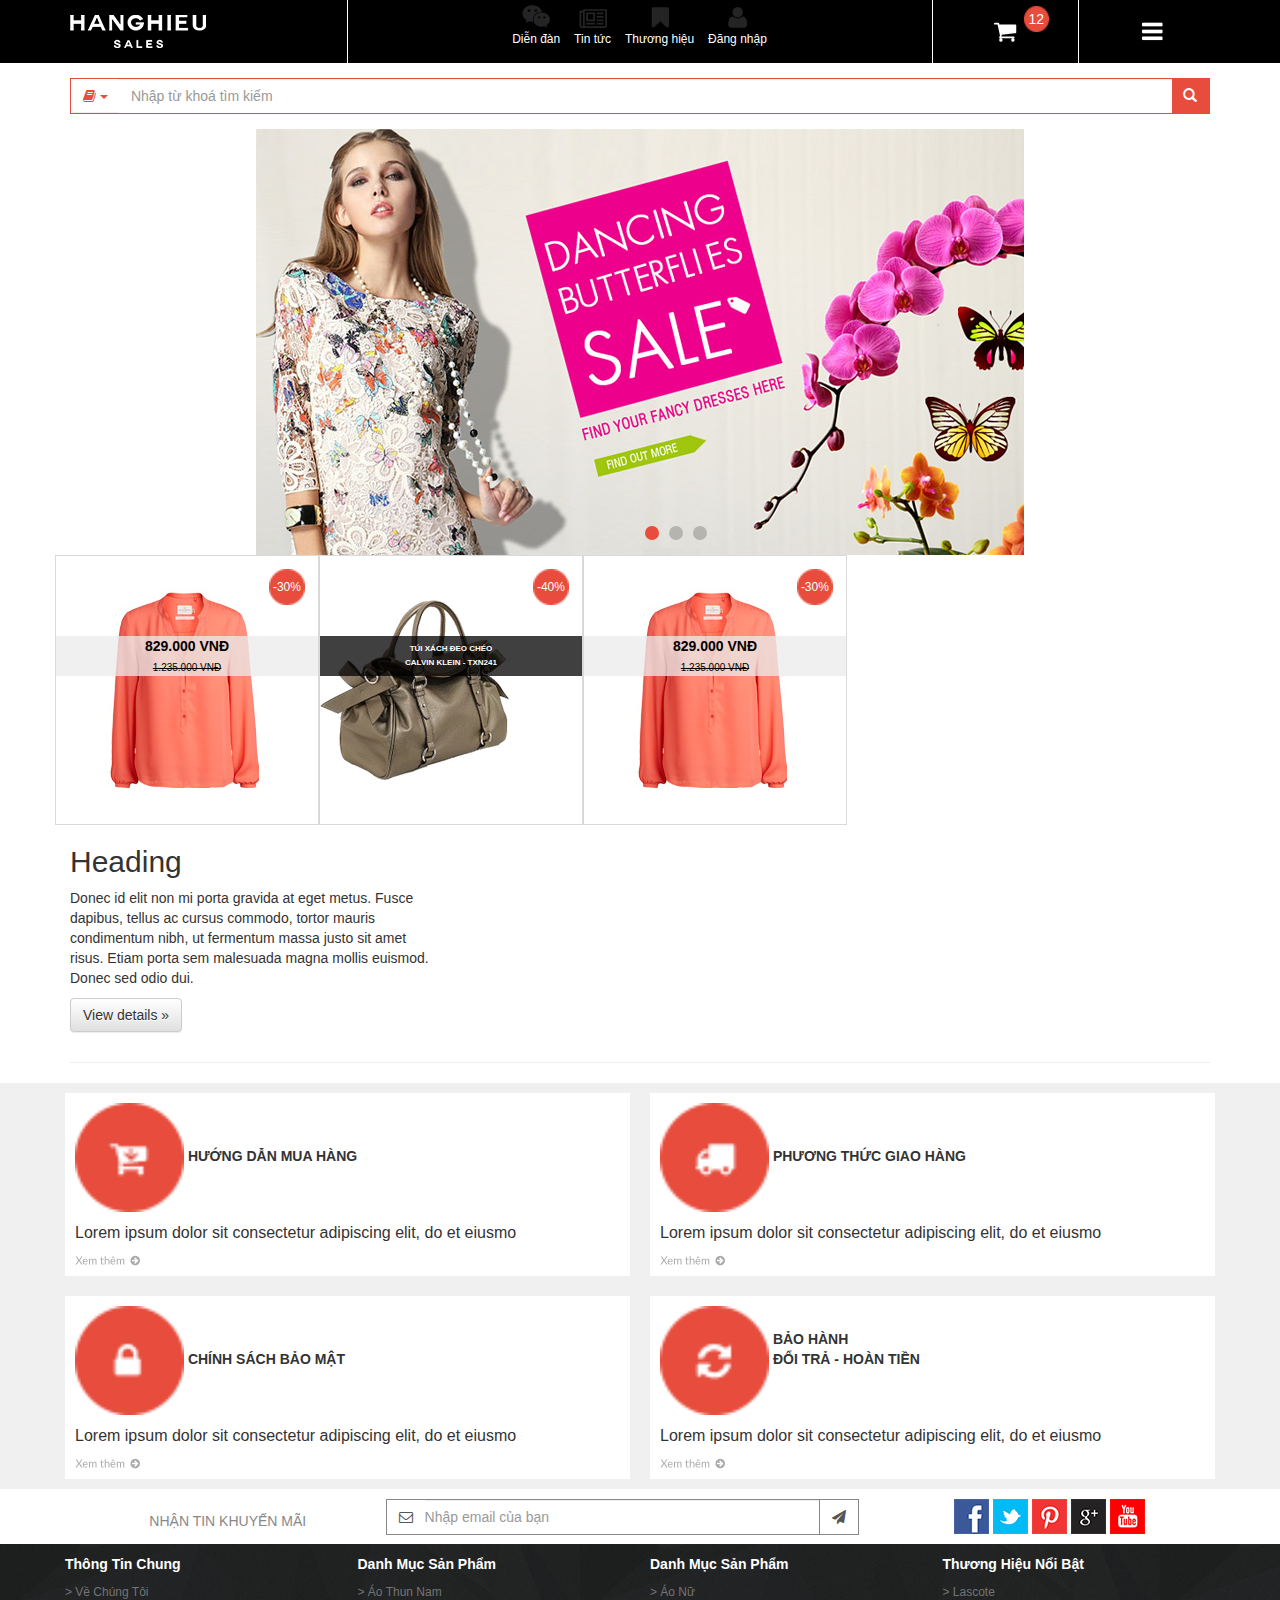
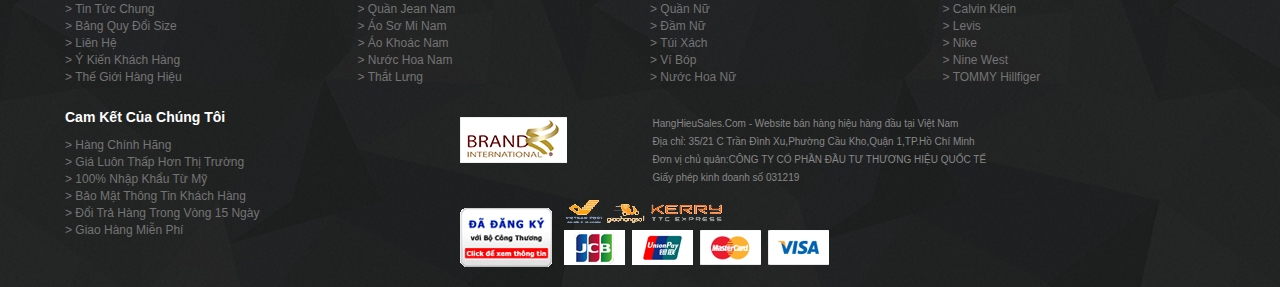
==== index.html @ 827ac8a3 "header and footer" ====
<!doctype html>
<!--[if lt IE 7]>
<html class="no-js lt-ie9 lt-ie8 lt-ie7" lang=""> <![endif]-->
<!--[if IE 7]>
<html class="no-js lt-ie9 lt-ie8" lang=""> <![endif]-->
<!--[if IE 8]>
<html class="no-js lt-ie9" lang=""> <![endif]-->
<!--[if gt IE 8]><!-->
<html class="no-js" lang=""> <!--<![endif]-->
<head>
    <meta charset="utf-8">
    <meta http-equiv="X-UA-Compatible" content="IE=edge,chrome=1">
    <title></title>
    <meta name="description" content="">
    <meta name="viewport" content="width=device-width, initial-scale=1">
    <link rel="apple-touch-icon" href="apple-touch-icon.png">

    <link rel="stylesheet" href="css/bootstrap.min.css">
    <link rel="stylesheet" href="css/bootstrap-theme.min.css">
    <link rel="stylesheet" href="css/swiper.min.css">
    <link rel="stylesheet" href="css/font-awesome.min.css">
    <link rel="stylesheet" href="css/main.css">

    <script src="js/vendor/modernizr-2.8.3-respond-1.4.2.min.js"></script>
</head>
<body>
<!--[if lt IE 8]>
<p class="browserupgrade">You are using an <strong>outdated</strong> browser. Please <a href="http://browsehappy.com/">upgrade
    your browser</a> to improve your experience.</p>
<![endif]-->

<div class="header">
    <div class="container">
        <div class="row">
            <div class="col-xs-3 header-col logo" id="logo">
                <a href="#"><img class="img-responsive" src="img/logo.png"></a>
            </div>
            <div class="col-xs-6 header-col item-list" id="item">
                <ul class="nav">
                    <li>
                        <a href="#">
                            <img class="img-responsive" src="img/header-icon-1.png">
                            <span>Diễn đàn</span>
                        </a>
                    </li>
                    <li>
                        <a href="#">
                            <img class="img-responsive" src="img/header-icon-2.png">
                            <span>Tin tức</span>
                        </a>
                    </li>
                    <li>
                        <a href="#">
                            <img class="img-responsive" src="img/header-icon-3.png">
                            <span>Thương hiệu</span>
                        </a>
                    </li>
                    <li>
                        <a href="#">
                            <img class="img-responsive" src="img/header-icon-4.png">
                            <span>Đăng nhập</span>
                        </a>
                    </li>
                </ul>
            </div>
            <div class="col-xs-3 header-col menu-cart" id="menu-area">
                <div class="col-xs-6 header-col cart">
                    <a href="#">
                        <span class="number-of-cart">12</span>
                        <img class="img-responsive" src="img/cart.png">
                    </a>
                </div>
                <div class="col-xs-6 header-col menu">
                    <div class="menu-btn">
                        <button id="menu">&nbsp;</button>
                    </div>
                </div>
            </div>
        </div>
    </div>
</div>
<div class="content">
    <div class="container">

        <div id="menu-content" style="display: none;">
            <ul>
                <li><a href="#">1</a></li>
                <li><a href="#">2</a></li>
                <li><a href="#">3</a></li>
            </ul>
        </div>

        <div class="row search">
            <div class="input-group search-group">
                <div class="input-group-btn">
                    <button type="button" class="btn btn-default dropdown-toggle search-menu" data-toggle="dropdown" aria-haspopup="true" aria-expanded="false">
                        <span><i class="fa fa-book"></i></span>
                        <span class="caret"></span>
                        <span class="sr-only">Toggle Dropdown</span>
                    </button>
                    <ul class="dropdown-menu">
                        <li><a href="#">Cate 1</a></li>
                        <li><a href="#">Cate 2</a></li>
                        <li><a href="#">Cate 3</a></li>
                        <li role="separator" class="divider"></li>
                        <li><a href="#">Cate 4</a></li>
                    </ul>
                </div>
                <input type="text" class="form-control search-field" placeholder="Nhập từ khoá tìm kiếm">
                <div class="input-group-btn btn-search">
                    <button class="btn" type="submit"><i class="glyphicon glyphicon-search"></i></button>
                </div>
            </div>
        </div>
        <div class="row slide">
            <div class="slides">
                <div class="slide-wrapper swiper-wrapper">
                    <div class="swiper-slide">
                        <img class="img-responsive" src="img/slide-01.png">
                    </div>
                    <div class="swiper-slide">
                        <img class="img-responsive" src="img/slide-01.png">
                    </div>
                    <div class="swiper-slide">
                        <img class="img-responsive" src="img/slide-01.png">
                    </div>
                </div>
                <!-- Add Pagination -->
                <div class="swiper-pagination"></div>
            </div>
        </div>
        <div class="row top-product-list">
            <div class="col-xs-4 top-product-item">
                <a href="#">
                    <span class="percent-sale">-30%</span>
                    <span class="price-info"><b>829.000 VNĐ</b><br/><span class="old-price">1.235.000 VNĐ</span></span>
                    <img class="img-responsive" src="img/product-top-1.png">
                </a>
            </div>
            <div class="col-xs-4 top-product-item">
                <a href="#">
                    <span class="percent-sale">-40%</span>
                    <span class="price-info-2"><b>TÚI XÁCH ĐEO CHÉO<br/>CALVIN KLEIN - TXN241</b></span>
                    <img class="img-responsive" src="img/product-top-2.png">
                </a>
            </div>
            <div class="col-xs-4 top-product-item">
                <a href="#">
                    <span class="percent-sale">-30%</span>
                    <span class="price-info"><b>829.000 VNĐ</b><br/><span class="old-price">1.235.000 VNĐ</span></span>
                    <img class="img-responsive" src="img/product-top-1.png">
                </a>
            </div>
        </div>
        <!-- Example row of columns -->
        <div class="row">
            <div class="col-md-4">
                <h2>Heading</h2>

                <p>Donec id elit non mi porta gravida at eget metus. Fusce dapibus, tellus ac cursus commodo, tortor mauris
                    condimentum nibh, ut fermentum massa justo sit amet risus. Etiam porta sem malesuada magna mollis
                    euismod. Donec sed odio dui. </p>

                <p><a class="btn btn-default" href="#" role="button">View details &raquo;</a></p>
            </div>
        </div>

        <hr>
    </div>
</div>
<footer>
    <div class="footer">
        <div class="guide">
            <div class="container">
                <div class="row">
                    <div class="col-xs-6 guide-item">
                        <div class="guide-item-bg">
                            <div class="guide-title">
                                <img src="img/guide-1.png" class="img-responsive">
                                <span>HƯỚNG DẪN MUA HÀNG</span>
                            </div>
                            <div class="guide-content">Lorem ipsum dolor sit consectetur adipiscing elit, do et eiusmo</div>
                            <div class="see-more">
                                <a href="#">
                                    <img src="img/guide-see-more.png" class="img-responsive">
                                </a>
                            </div>
                        </div>
                    </div>
                    <div class="col-xs-6 guide-item">
                        <div class="guide-item-bg">
                            <div class="guide-title">
                                <img src="img/guide-2.png" class="img-responsive">
                                <span>PHƯƠNG THỨC GIAO HÀNG</span>
                            </div>
                            <div class="guide-content">Lorem ipsum dolor sit consectetur adipiscing elit, do et eiusmo</div>
                            <div class="see-more">
                                <a href="#">
                                    <img src="img/guide-see-more.png" class="img-responsive">
                                </a>
                            </div>
                        </div>
                    </div>
                </div>
                <div class="row">
                    <div class="col-xs-6 guide-item">
                        <div class="guide-item-bg">
                            <div class="guide-title">
                                <img src="img/guide-3.png" class="img-responsive">
                                <span>CHÍNH SÁCH BẢO MẬT</span>
                            </div>
                            <div class="guide-content">Lorem ipsum dolor sit consectetur adipiscing elit, do et eiusmo</div>
                            <div class="see-more">
                                <a href="#">
                                    <img src="img/guide-see-more.png" class="img-responsive">
                                </a>
                            </div>
                        </div>
                    </div>
                    <div class="col-xs-6 guide-item">
                        <div class="guide-item-bg">
                            <div class="guide-title">
                                <img src="img/guide-4.png" class="img-responsive">
                                <span class="guild-title">BẢO HÀNH
                                <br/>
                                ĐỔI TRẢ - HOÀN TIỀN</span>
                            </div>
                            <div class="guide-content">Lorem ipsum dolor sit consectetur adipiscing elit, do et eiusmo</div>
                            <div class="see-more">
                                <a href="#">
                                    <img src="img/guide-see-more.png" class="img-responsive">
                                </a>
                            </div>
                        </div>
                    </div>
                </div>
            </div>
        </div>

        <div class="subscribe">
            <div class="container">
                <div class="row">
                    <div class="col-xs-8 subscribe-item sub-form">
                        <span class="sub-title">NHẬN TIN KHUYẾN MÃI</span>
                        <div class="input-group">
                            <span class="input-group-addon letter"><i class="fa fa-envelope-o"></i></span>
                            <input type="text" class="form-control" placeholder="Nhập email của bạn">
                            <span class="input-group-addon send"><i class="fa fa-paper-plane"></i></span>
                        </div>
                    </div>
                    <div class="col-xs-4 subscribe-item sns">
                        <ul>
                            <li><a href="#"><img src="img/fb-icon.png"></a></li>
                            <li><a href="#"><img src="img/twitter-icon.png"></a></li>
                            <li><a href="#"><img src="img/pinterest-icon.png"></a></li>
                            <li><a href="#"><img src="img/googleplus-icon.png"></a></li>
                            <li><a href="#"><img src="img/youtube-icon.png"></a></li>
                        </ul>
                    </div>
                </div>
            </div>
        </div>

        <div class="site-link">
            <div class="container">
                <div class="row site-map">
                    <div class="col-xs-3 site-map-item">
                        <span class="site-map-item-title">Thông Tin Chung </span>
                        <ul>
                            <li><a href="#">Về Chúng Tôi</a></li>
                            <li><a href="#">Tin Tức Chung</a></li>
                            <li><a href="#">Bảng Quy Đổi Size</a></li>
                            <li><a href="#">Liên Hệ</a></li>
                            <li><a href="#">Ý Kiến Khách Hàng</a></li>
                            <li><a href="#">Thế Giới Hàng Hiệu</a></li>
                        </ul>
                    </div>
                    <div class="col-xs-3 site-map-item">
                        <span class="site-map-item-title">Danh Mục Sản Phẩm</span>
                        <ul>
                            <li><a href="#">Áo Thun Nam</a></li>
                            <li><a href="#">Quần Jean Nam</a></li>
                            <li><a href="#">Áo Sơ Mi Nam</a></li>
                            <li><a href="#">Áo Khoác Nam</a></li>
                            <li><a href="#">Nước Hoa Nam</a></li>
                            <li><a href="#">Thắt Lưng</a></li>
                        </ul>
                    </div>
                    <div class="col-xs-3 site-map-item">
                        <span class="site-map-item-title">Danh Mục Sản Phẩm</span>
                        <ul>
                            <li><a href="#">Áo Nữ</a></li>
                            <li><a href="#">Quần Nữ</a></li>
                            <li><a href="#">Đầm Nữ</a></li>
                            <li><a href="#">Túi Xách</a></li>
                            <li><a href="#">Ví Bóp</a></li>
                            <li><a href="#">Nước Hoa Nữ</a></li>
                        </ul>
                    </div>
                    <div class="col-xs-3 site-map-item">
                        <span class="site-map-item-title">Thương Hiệu Nổi Bật</span>
                        <ul>
                            <li><a href="#">Lascote</a></li>
                            <li><a href="#">Calvin Klein</a></li>
                            <li><a href="#">Levis</a></li>
                            <li><a href="#">Nike</a></li>
                            <li><a href="#">Nine West</a></li>
                            <li><a href="#">TOMMY Hillfiger</a></li>
                        </ul>
                    </div>
                </div>

                <div class="row site-map">
                    <div class="col-xs-4 site-map-item">
                        <span class="site-map-item-title">Cam Kết Của Chúng Tôi</span>
                        <ul>
                            <li>Hàng Chính Hãng</li>
                            <li>Giá Luôn Thấp Hơn Thị Trường</li>
                            <li>100% Nhập Khẩu Từ Mỹ</li>
                            <li>Bảo Mật Thông Tin Khách Hàng</li>
                            <li>Đổi Trả Hàng Trong Vòng 15 Ngày</li>
                            <li>Giao Hàng Miễn Phí</li>
                        </ul>
                    </div>
                    <div class="col-xs-8">
                        <div class="shop-information">
                            <div class="footer-logo">
                                <img src="img/footer-logo.png" class="img-responsive">
                            </div>
                            <div class="detail">
                                <span>
                                    <p>HangHieuSales.Com - Website bán hàng hiệu hàng đầu tại Việt Nam
                                    <p>Địa chỉ: 35/21 C Trần Đình Xu,Phường Cầu Kho,Quận 1,TP.Hồ Chí Minh
                                    <p>Đơn vị chủ quản:CÔNG TY CỔ PHẦN ĐẦU TƯ THƯƠNG HIỆU QUỐC TẾ
                                    <p>Giấy phép kinh doanh số 031219
                                </span>
                            </div>
                        </div>
                        <div class="payment">
                            <img class="img-responsive" src="img/payment.png">
                        </div>
                    </div>
                </div>
            </div>
        </div>
    </div>
</footer>
<!-- /container -->
<script src="//ajax.googleapis.com/ajax/libs/jquery/1.11.2/jquery.min.js"></script>
<script>window.jQuery || document.write('<script src="js/vendor/jquery-1.11.2.min.js"><\/script>')</script>

<script src="js/vendor/bootstrap.min.js"></script>
<script src="js/vendor/jquery-ui.min.js"></script>
<script src="js/vendor/swiper.jquery.min.js"></script>
<script src="js/main.js"></script>
</body>
</html>
---- css/main.css ----
/* ==========================================================================
   Author's custom styles
   ========================================================================== */



.header{
    background-color: #000000;
}

.container{
    position: relative;
}

.header .container{
    padding: 0;
}

.header .container .row{
    margin: 0;
}

.header .container .header-col{
    padding: 0;
    display: table;
}

.header .container .header-col.logo{
    padding: 10px;
    border-right: 1px solid #ffffff;
}

.header .container .header-col.item-list{
    text-align: center;
    border-right: 1px solid #ffffff;
}

.header .container .header-col.cart{
    text-align: center;
    border-right: 1px solid #ffffff;
    height: 100%;
}

.header .container .header-col.menu{
    height: 100%;
}

.header .container .header-col.menu .menu-btn {
    display: table-cell;
    vertical-align: middle
}

.header .container .header-col.cart a {
    vertical-align: middle;
    display: table-cell;
}

.header .container .header-col.cart a span {
    position: absolute;
    top: 10%;
    right: 10%;
    color: #ffffff;
    background: url('../img/cart_eclipse.png') no-repeat;
    background-size: 100% 100%;
    font-size: 10px;
    padding: 2px;
    width: 16px;
}

.header .container .header-col.cart a img{
    margin: 0 auto;
}

.header .container .header-col.menu-cart{
    text-align: center;
}

.header .container .header-col.item-list li{
    display: inline-block;
}

.header .container .header-col.item-list .nav li{
    display: inline-block;
}

.header .container .header-col.item-list .nav li a{
    padding: 0;
}

.header .container .header-col.item-list .nav li a span{
    font-size: 6px;
    color: #ffffff;
}

.header .container .header-col.item-list .nav li a img {
    margin: 0 auto;
}

#menu {
    background: url('../img/navbar.png') no-repeat;
    border: none;
    width: 22px;
    padding: 0;
}

#menu-content{
    position: absolute;
    top: 5px;
    left:0;
    width: 100%;
    z-index: 1000;
}

#menu-content ul{
    list-style: none;
    background-color: #000000;
}
#menu-content ul li a{
    color: #ffffff;
}

.container .row.search{
    padding: 15px;
}

.row.top-product-list{
    display: table;
}

.row.top-product-list .top-product-item{
    padding: 0;
    border: 1px solid #d9d9d9;
    display: table-cell;
    float: none;
    vertical-align: middle;
}

.row.top-product-list .top-product-item .old-price {
    text-decoration: line-through;
    font-size: 10px;
    font-weight: normal;
}

.row.top-product-list .top-product-item .percent-sale {
    position: absolute;
    top: 5%;
    right: 5%;
    color: #ffffff;
    background: url('../img/cart_eclipse.png') no-repeat;
    background-size: 100% 100%;
    font-size: 8px;
    padding: 2px;
    width: 24px;
    height: 24px;
    padding-top: 6px;
}

.row.top-product-list .top-product-item .price-info{
    position: absolute;
    top: 30%;
    text-align: center;
    color: #000000;
    width: 100%;
    background: url('../img/product-top-bg-1.png');
}

.row.top-product-list .top-product-item .price-info-2{
    position: absolute;
    top: 30%;
    text-align: center;
    color: #ffffff;
    width: 100%;
    font-size: 8px;
    line-height: 14px;
    background: url('../img/product-top-bg-2.png');
    padding: 6px 0;
}

.row.search .search-group{
    border: 1px solid #e74c3c;
}

.row.search .search-group .search-menu{
    background: transparent;
    border:none;
    color:#e74c3c;
}

.row.search .search-group .search-field{
    border: none;
}

.row.search .search-group .btn-search{
    background-color: #e74c3c;
}

.row.search .search-group .btn-search button {
    background: transparent;
    border: none;
}
.row.search .search-group .btn-search i{
    color:#ffffff;
}

.footer .guide {
    background-color: #f0f0f0;
}

.footer .guide .container .row .guide-item{
    padding: 10px;
}
.footer .guide .container .row .guide-item .guide-item-bg{
    background-color: #ffffff;
    padding: 10px;
}

.footer .guide .container .row .guide-item .guide-title img{
    display: inline-block;
    width: 20%;
}
.footer .guide .container .row .guide-item .guide-title span{
    font-size: 6px;
    display: inline-block;
    font-weight: bold;
}
.footer .guide .container .row .guide-item .guide-content{
    font-size: 8px;
    margin-bottom: 10px;
    margin-top: 10px;
}

.footer .subscribe .subscribe-item{
    width: 100%;
}

.footer .subscribe .subscribe-item.sub-form{
    margin-top: 10px;
}

.footer .subscribe .subscribe-item.sub-form .letter{
    background: transparent;
    border: none;
    padding: 6px 10px;
}

.footer .subscribe .subscribe-item.sub-form .send{
    background: transparent;
    border:none;
    border-left: 1px solid #888888;
    padding: 6px 10px;
}

.footer .subscribe .subscribe-item.sub-form input{
    border: none;
    font-size: 8px;
    padding-left: 0;
    padding-right: 0;
}

.footer .subscribe .subscribe-item.sub-form .sub-title{
    width: 40%;
    float:left;
    font-size: 8px;
    color: #888888;
    padding-top: 12px;
    text-align: center;
}

.footer .subscribe .subscribe-item.sub-form .input-group {
    width: 60%;
    float:left;
    border: 1px solid #888888;
}

.footer .subscribe .sns{
    margin-top: 10px;
    text-align: center;
}

.footer .subscribe .sns ul{
    list-style: none;
    padding-left: 0;
}

.footer .subscribe .sns ul li{
    display: inline-block;
}

.footer .site-link{
    background: url('../img/site-map-bg.png');
}

.footer .site-link .site-map .site-map-item{
    padding-left: 10px;
    padding-right: 0;
    margin-top: 10px;
}

.footer .site-link .site-map .site-map-item .site-map-item-title{
    font-size: 6px;
    font-weight: bold;
    color: #ffffff;
}

.footer .site-link .site-map .site-map-item ul{
    list-style: none;
    padding: 0;
    font-size: 6px;
    margin-top: 10px;
}

.footer .site-link .site-map .site-map-item ul li a{
    color: #747474;
}

.footer .site-link .site-map .site-map-item ul li{
    color: #747474;
}

.footer .site-link .site-map .site-map-item ul li:before{
    content: "> ";
}

.footer .site-link .site-map .shop-information{
    margin-top: 20px;
    overflow: hidden;
}

.footer .site-link .site-map .payment{
    margin-top: 10px;
    margin-bottom: 20px;
}


.footer .site-link .site-map .shop-information .footer-logo {
    width: 30%;
    float: left;
}
.footer .site-link .site-map .shop-information .detail {
    width: 70%;
    float: left;
}

.footer .site-link .site-map .shop-information .detail span {
    font-size: 3.5px;
    color: #888888;
}

.footer .site-link .site-map .shop-information .detail span p {
    margin: 0 0 4px 0;
    padding: 0;
    padding-left: 5px;
}

/*Slider*/
.slides {
    width: 100%;
    height: 100%;
    position: relative;
    overflow-x: hidden;
}
.swiper-slide {
    text-align: center;
    font-size: 18px;
    background: transparent;
    /* Center slide text vertically */
    display: -webkit-box;
    display: -ms-flexbox;
    display: -webkit-flex;
    display: flex;
    -webkit-box-pack: center;
    -ms-flex-pack: center;
    -webkit-justify-content: center;
    justify-content: center;
    -webkit-box-align: center;
    -ms-flex-align: center;
    -webkit-align-items: center;
    align-items: center;
}

.swiper-container-horizontal>.swiper-pagination {
    left: 50%;
    text-align: left;
}

.swiper-pagination-bullet-active {
    opacity: 1;
    background: #e74c3c;
}

.swiper-pagination-bullet {
    width: 14px;
    height: 14px;
}

@media (min-width: 360px){
    .header .container .header-col.logo{
        padding: 15px;
    }
    .header .container .header-col.item-list .nav li a{
        padding: 5px;
    }
    .header .container .header-col.cart a span {
        width: 16px;
    }
    .row.top-product-list .top-product-item .percent-sale {
        font-size: 10px;
        padding: 2px;
        width: 30px;
        height: 30px;
        padding-top: 8px;
    }
    .footer .guide .container .row .guide-item .guide-title span{
        font-size: 8px;
    }
    .footer .subscribe .subscribe-item.sub-form .sub-title{
        font-size: 10px;
    }
    .footer .subscribe .subscribe-item.sub-form .letter{
        padding: 6px 12px;
    }
    .footer .subscribe .subscribe-item.sub-form .send{
        padding: 6px 12px;
    }
    .footer .subscribe .subscribe-item.sub-form input{
        font-size: 10px;
    }
    .footer .site-link .site-map .site-map-item .site-map-item-title{
        font-size: 7px;
    }
    .footer .site-link .site-map .shop-information .detail span {
        font-size: 4px;
    }
}

@media(min-width: 480px){
    .header .container .header-col.item-list .nav li a span {
        font-size: 8px;
    }
    .header .container .header-col.cart a span {
        right: 12%;
        padding: 3px;
        font-size: 12px;
        width: 18px;
    }
    .footer .guide .container .row .guide-item .guide-title span{
        font-size: 10px;
    }
    .footer .guide .container .row .guide-item .guide-content {
        font-size: 12px;
    }
    .footer .subscribe .subscribe-item.sub-form .sub-title {
        font-size: 12px;
    }
    .footer .subscribe .subscribe-item.sub-form input {
        font-size: 12px;
    }
    .footer .site-link .site-map .site-map-item .site-map-item-title{
        font-size: 10px;
    }
    .footer .site-link .site-map .site-map-item ul {
        font-size: 9px;
    }
    .footer .site-link .site-map .shop-information .detail span {
        font-size: 5.5px;
    }
}

@media(min-width: 768px) {
    .header .container .header-col.item-list .nav li a span {
        font-size: 12px;
    }
    .header .container .header-col.cart a span {
        right: 20%;
        padding: 3px;
        font-size: 14px;
        width: 25px;
    }
    .row.top-product-list .top-product-item .percent-sale {
        font-size: 12px;
        padding: 4px;
        width: 36px;
        height: 36px;
        padding-top: 10px;
    }
    .footer .guide .container .row .guide-item .guide-title span{
        font-size: 14px;
    }
    .footer .guide .container .row .guide-item .guide-content {
        font-size: 16px;
    }
    .footer .subscribe .subscribe-item.sub-form {
        width: 70%;
    }
    .footer .subscribe .sns {
        width: 30%;
    }
    .footer .subscribe .subscribe-item.sub-form .sub-title {
        font-size: 14px;
    }
    .footer .subscribe .subscribe-item.sub-form input {
        font-size: 14px;
    }
    .footer .site-link .site-map .site-map-item .site-map-item-title{
        font-size: 14px;
    }
    .footer .site-link .site-map .site-map-item ul {
        font-size: 12px;
    }
    .footer .site-link .site-map .shop-information .detail span {
        font-size: 10px;
    }
    .footer .site-link .site-map .shop-information .footer-logo {
        width: 25%;
    }
    .footer .site-link .site-map .shop-information .detail {
        width: 75%;
    }
}
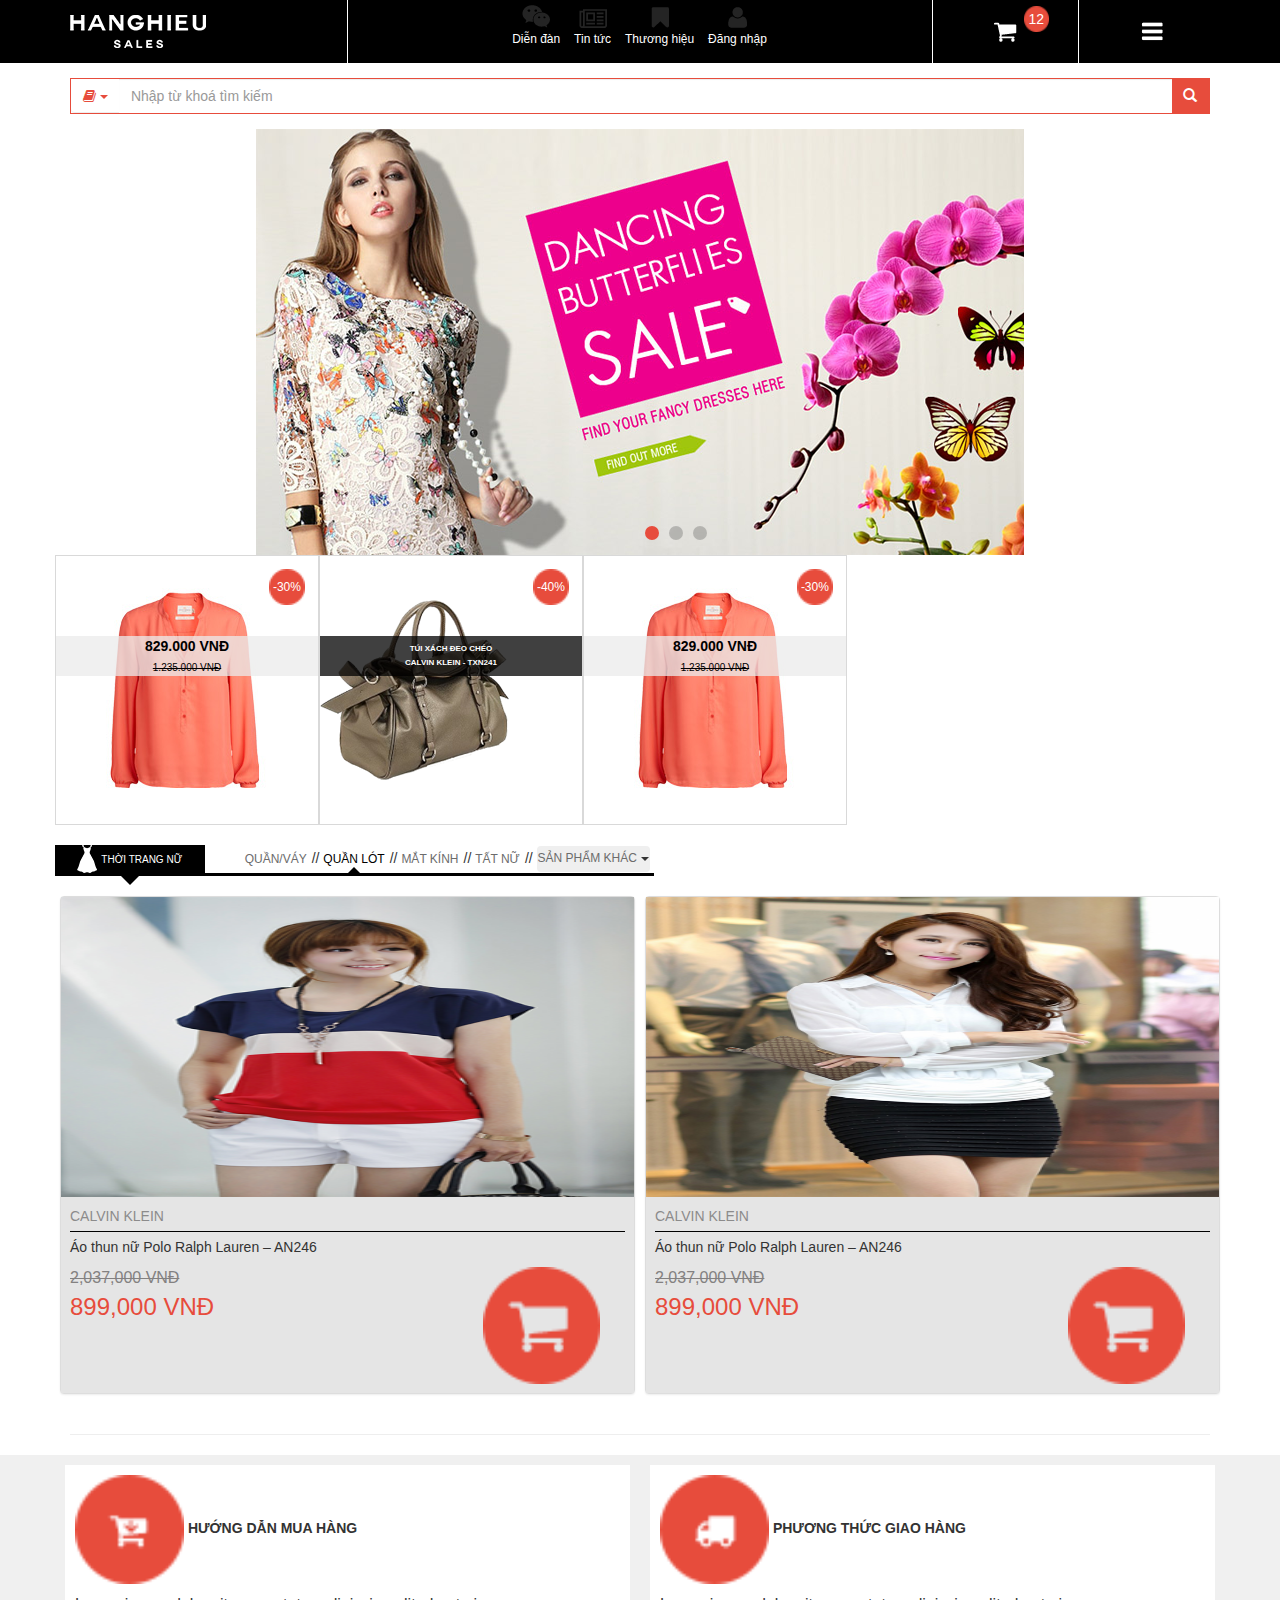
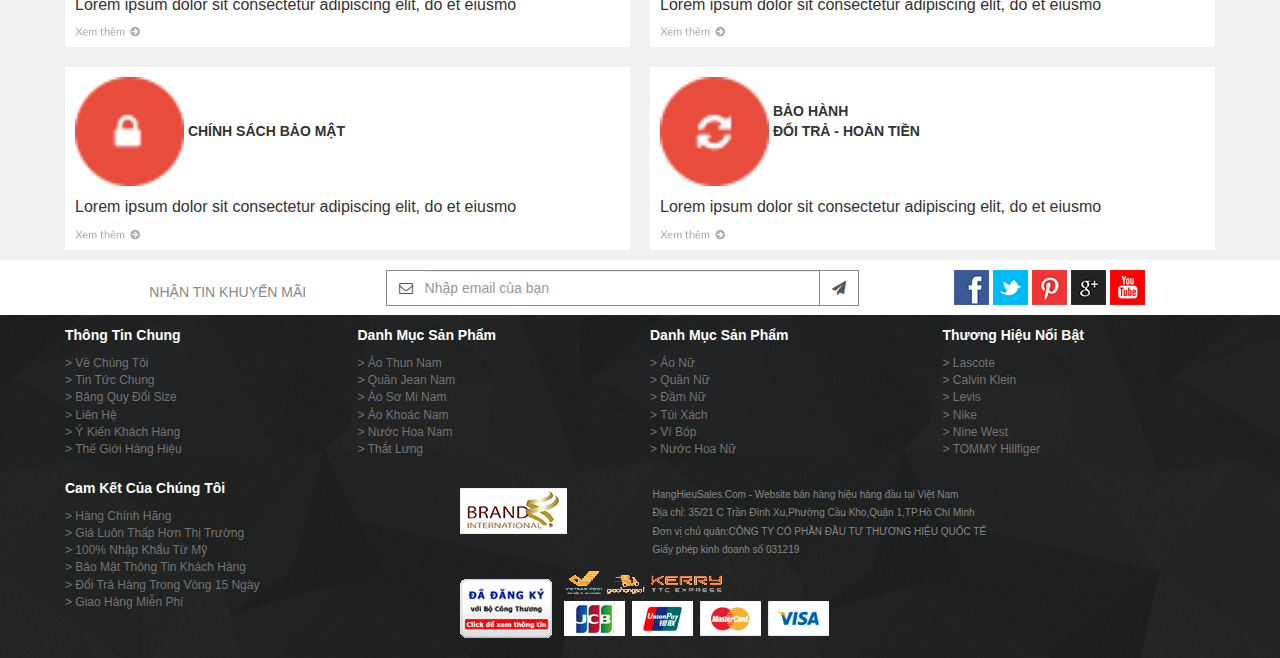
==== commit c7bccb54: "body" ====
--- a/index.html
+++ b/index.html
@@ -153,18 +153,73 @@
             </div>
         </div>
         <!-- Example row of columns -->
-        <div class="row">
-            <div class="col-md-4">
-                <h2>Heading</h2>
-
-                <p>Donec id elit non mi porta gravida at eget metus. Fusce dapibus, tellus ac cursus commodo, tortor mauris
-                    condimentum nibh, ut fermentum massa justo sit amet risus. Etiam porta sem malesuada magna mollis
-                    euismod. Donec sed odio dui. </p>
-
-                <p><a class="btn btn-default" href="#" role="button">View details &raquo;</a></p>
-            </div>
-        </div>
-
+        <div class="row category">
+            <div class="col-xs-3 category-name">
+                <img src="img/category-woman.png" class="img-responsive">
+                <span>THỜI TRANG NỮ</span>
+            </div>
+            <div class="col-xs-9 type-list">
+                <ul class="type-list-ul">
+                    <li class="type-list-item"><a href="#">QUẦN/VÁY</a></li>
+                    <li class="type-list-item"><a href="#" class="current">QUẦN LÓT</a></li>
+                    <li class="type-list-item"><a href="#">MẮT KÍNH</a></li>
+                    <li class="type-list-item"><a href="#">TẤT NỮ</a></li>
+                    <li class="type-list-item more">
+                        <button type="button" class="btn dropdown-toggle more-btn" data-toggle="dropdown" aria-haspopup="true" aria-expanded="false">
+                            <span class="more-title">SẢN PHẨM KHÁC</span>
+                            <span class="caret"></span>
+                            <span class="sr-only">Toggle Dropdown</span>
+                        </button>
+                        <ul class="dropdown-menu">
+                            <li><a href="#">Cate 1</a></li>
+                            <li><a href="#">Cate 2</a></li>
+                            <li><a href="#">Cate 3</a></li>
+                            <li><a href="#">Cate 4</a></li>
+                        </ul>
+                    </li>
+                </ul>
+            </div>
+        </div>
+        <div class="row sample">
+            <div class="col-xs-6 sample-item">
+                <div class="thumbnail">
+                    <a href="#"><img class="main-img" src="img/woman-1.png" data-holder-rendered="true"></a>
+                    <div class="caption clearfix">
+                        <a href="#"><span class="caption-title">CALVIN KLEIN</span></a>
+                        <hr/>
+                        <p class="caption-description">Áo thun nữ Polo Ralph Lauren – AN246</p>
+                        <div class="caption-price">
+                            <div class="price-info">
+                                <p class="old-price">2,037,000 VNĐ</p>
+                                <p class="new-price">899,000 VNĐ</p>
+                            </div>
+                            <div class="cart">
+                                <a href="#"><img src="img/product-cart.png"></a>
+                            </div>
+                        </div>
+                    </div>
+                </div>
+            </div>
+            <div class="col-xs-6 sample-item">
+                <div class="thumbnail">
+                    <a href="#"><img class="main-img" src="img/woman-2.png" data-holder-rendered="true"></a>
+                    <div class="caption">
+                        <a href="#"><span class="caption-title">CALVIN KLEIN</span></a>
+                        <hr/>
+                        <p class="caption-description">Áo thun nữ Polo Ralph Lauren – AN246</p>
+                        <div class="caption-price">
+                            <div class="price-info">
+                                <p class="old-price">2,037,000 VNĐ</p>
+                                <p class="new-price">899,000 VNĐ</p>
+                            </div>
+                            <div class="cart">
+                                <a href="#"><img src="img/product-cart.png"></a>
+                            </div>
+                        </div>
+                    </div>
+                </div>
+            </div>
+        </div>
         <hr>
     </div>
 </div>
--- a/css/main.css
+++ b/css/main.css
@@ -202,6 +202,199 @@
 }
 .row.search .search-group .btn-search i{
     color:#ffffff;
+}
+
+
+.row.category{
+    display: table;
+    margin-top: 20px;
+}
+
+.row.category .category-name{
+    border-bottom: 3px solid #000000;
+    display: table-cell;
+    float: none;
+    background-color: #000000;
+    text-align: center;
+    position: relative;
+    padding: 0 3px;
+}
+
+.row.category .category-name:after{
+    content:'';
+    position: absolute;
+    top: 100%;
+    left: 50%;
+    margin-left: -9px;
+    width: 0;
+    height: 0;
+    border-top: solid 9px #000000;
+    border-left: solid 9px transparent;
+    border-right: solid 9px transparent;
+}
+.row.category .category-name img {
+    display: inline-block;
+    width: 15px;
+}
+.row.category .category-name span {
+    font-size: 6px;
+    color : #ffffff;
+}
+.row.category .type-list{
+    border-bottom: 3px solid #000000;
+    display: table-cell;
+    float: none;
+    padding: 0;
+    text-align: right;
+}
+
+.row.category .type-list .type-list-ul{
+    list-style: none;
+    margin: 0;
+}
+
+.row.category .type-list .type-list-ul .type-list-item{
+    display: inline-block;
+}
+
+.row.category .type-list .type-list-ul .type-list-item a{
+    display: inline-block;
+    position: relative;
+    font-size: 4.5px;
+    height: 20px;
+    color:#6c6c6c;
+}
+
+.row.category .type-list .type-list-ul .type-list-item.more a{
+    font-size: 8px;
+}
+
+.row.category .type-list .type-list-ul .type-list-item.more .btn{
+    padding: 0;
+}
+
+.row.category .type-list .type-list-ul .type-list-item.more{
+    position: relative;
+}
+
+.row.category .type-list .type-list-ul .type-list-item.more .dropdown-menu{
+    right:0;
+    left: auto;
+}
+
+.row.category .type-list .type-list-ul .type-list-item.more .more-btn .more-title{
+    display: inline-block;
+    position: relative;
+    font-size: 5px;
+    color:#6c6c6c;
+    padding-bottom: 5px;
+}
+
+.row.category .type-list .type-list-ul .type-list-item.more .more-btn .caret{
+    margin-top: 3px;
+}
+
+.row.category .type-list .type-list-ul .type-list-item:after{
+    content: " // ";
+    display: inline-block;
+    margin-left: 5px;
+    font-size: 6px;
+}
+
+.row.category .type-list .type-list-ul .type-list-item:last-child:after{
+    content: "";
+    margin-left: 0;
+}
+
+.row.category .type-list .type-list-ul .type-list-item a.current{
+    /*background-color: #c30d23;*/
+    color:#000000;
+    text-decoration:none;
+}
+
+.row.category .type-list .type-list-ul .type-list-item a.current:after{
+    content: "";
+    display: block;
+    width: 0;
+    height: 0;
+    border-top: 0 solid #000000;
+    border-left: 6px solid transparent;
+    border-right: 6px solid transparent;
+    border-bottom: 6px solid #000000;
+    position:absolute;
+    bottom:0;
+    left: 50%;
+    margin-left: -6px;
+}
+
+.row.sample{
+    margin-top: 20px;
+}
+
+.row.sample .sample-item{
+    padding: 0 5px;
+}
+
+.row.sample .sample-item .thumbnail{
+    padding: 0;
+}
+
+.row.sample .sample-item .thumbnail .main-img {
+    height: 160px;
+    width: 100%;
+    display: block;
+}
+
+.row.sample .sample-item .thumbnail .caption {
+    background-color: #e5e5e5;
+}
+
+.row.sample .sample-item .thumbnail .caption .caption-price{
+    margin-top: 10px;
+    overflow: hidden;
+}
+
+.row.sample .sample-item .thumbnail .caption .caption-price .cart{
+    float: right;
+    width: 30%;
+    text-align: right;
+}
+
+.row.sample .sample-item .thumbnail .caption .caption-price .cart img{
+    width: 70%;
+}
+.row.sample .sample-item .thumbnail .caption .caption-price .price-info{
+    width: 70%;
+    float: left;
+}
+
+.row.sample .sample-item .thumbnail .caption .caption-price .price-info p{
+    margin: 0;
+}
+
+.row.sample .sample-item .thumbnail .caption .caption-price .price-info .old-price{
+    color: #838181;
+    text-decoration: line-through;
+    font-size: 10px;
+}
+
+.row.sample .sample-item .thumbnail .caption .caption-price .price-info .new-price{
+    color: #e74c3c;
+    font-size: 14px;
+}
+
+.row.sample .sample-item .thumbnail .caption .caption-title{
+    font-size: 12px;
+    color: #8c8b8b;
+}
+
+.row.sample .sample-item .thumbnail .caption .caption-description{
+    font-size: 12px;
+}
+
+.row.sample .sample-item .thumbnail .caption  hr {
+    border-top: 1px solid #000000;
+    margin: 5px 0;
 }
 
 .footer .guide {
@@ -433,6 +626,19 @@
     .footer .site-link .site-map .shop-information .detail span {
         font-size: 4px;
     }
+    .row.category .category-name span {
+        font-size: 7px;
+    }
+    .row.category .type-list .type-list-ul .type-list-item a{
+        font-size: 6px;
+    }
+    .row.category .type-list .type-list-ul .type-list-item.more .more-btn .more-title{
+        font-size: 5.5px;
+    }
+    .row.category .type-list .type-list-ul .type-list-item.more .more-btn .caret{
+        margin-top: 2px;
+    }
+
 }
 
 @media(min-width: 480px){
@@ -465,6 +671,15 @@
     }
     .footer .site-link .site-map .shop-information .detail span {
         font-size: 5.5px;
+    }
+    .row.category .type-list .type-list-ul .type-list-item.more .more-btn .more-title {
+        font-size: 8px;
+    }
+    .row.category .type-list .type-list-ul .type-list-item:after{
+        font-size: 10px;
+    }
+    .row.category .type-list .type-list-ul .type-list-item a {
+        font-size: 8px;
     }
 }
 
@@ -518,4 +733,45 @@
     .footer .site-link .site-map .shop-information .detail {
         width: 75%;
     }
+    .row.sample .sample-item .thumbnail .main-img {
+        height: 300px;
+    }
+    .row.category .category-name span {
+        font-size: 10px;
+    }
+    .row.category .category-name img {
+        width: 20px;
+    }
+    .row.category .type-list .type-list-ul .type-list-item a {
+        font-size: 12px;
+        height: 22px;
+    }
+    .row.category .type-list .type-list-ul .type-list-item.more .more-btn .more-title {
+        font-size: 12px;
+        padding-bottom: 3px;
+    }
+    .row.category .type-list .type-list-ul .type-list-item:after{
+        font-size: 14px;
+    }
+    .row.category .type-list .type-list-ul .type-list-item.more .more-btn .caret {
+        margin-top: 0px;
+    }
+    .row.category .category-name:after {
+        margin-left: -12px;
+        border-top: solid 12px #000000;
+        border-left: solid 12px transparent;
+        border-right: solid 12px transparent;
+    }
+    .row.sample .sample-item .thumbnail .caption .caption-title {
+        font-size: 14px;
+    }
+    .row.sample .sample-item .thumbnail .caption .caption-description {
+        font-size: 14px;
+    }
+    .row.sample .sample-item .thumbnail .caption .caption-price .price-info .new-price {
+        font-size: 24px;
+    }
+    .row.sample .sample-item .thumbnail .caption .caption-price .price-info .old-price {
+        font-size: 16px;
+    }
 }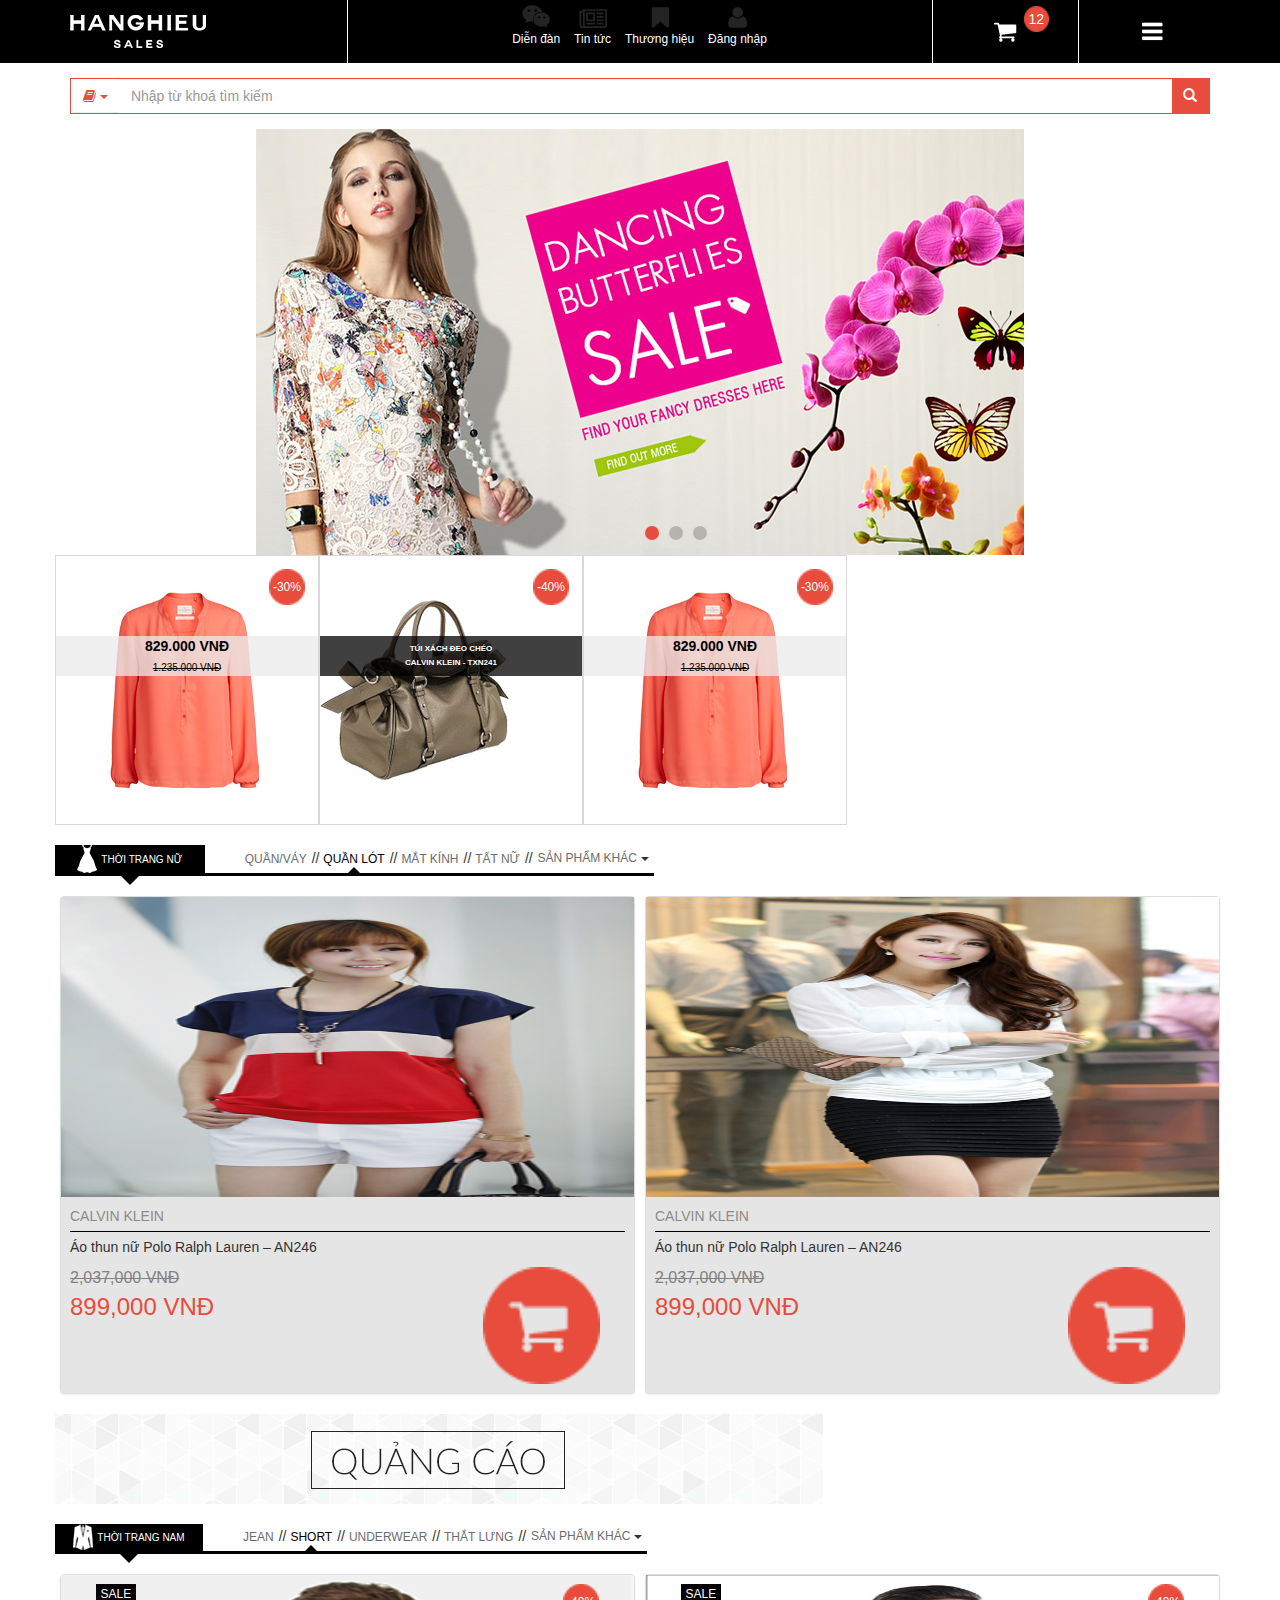
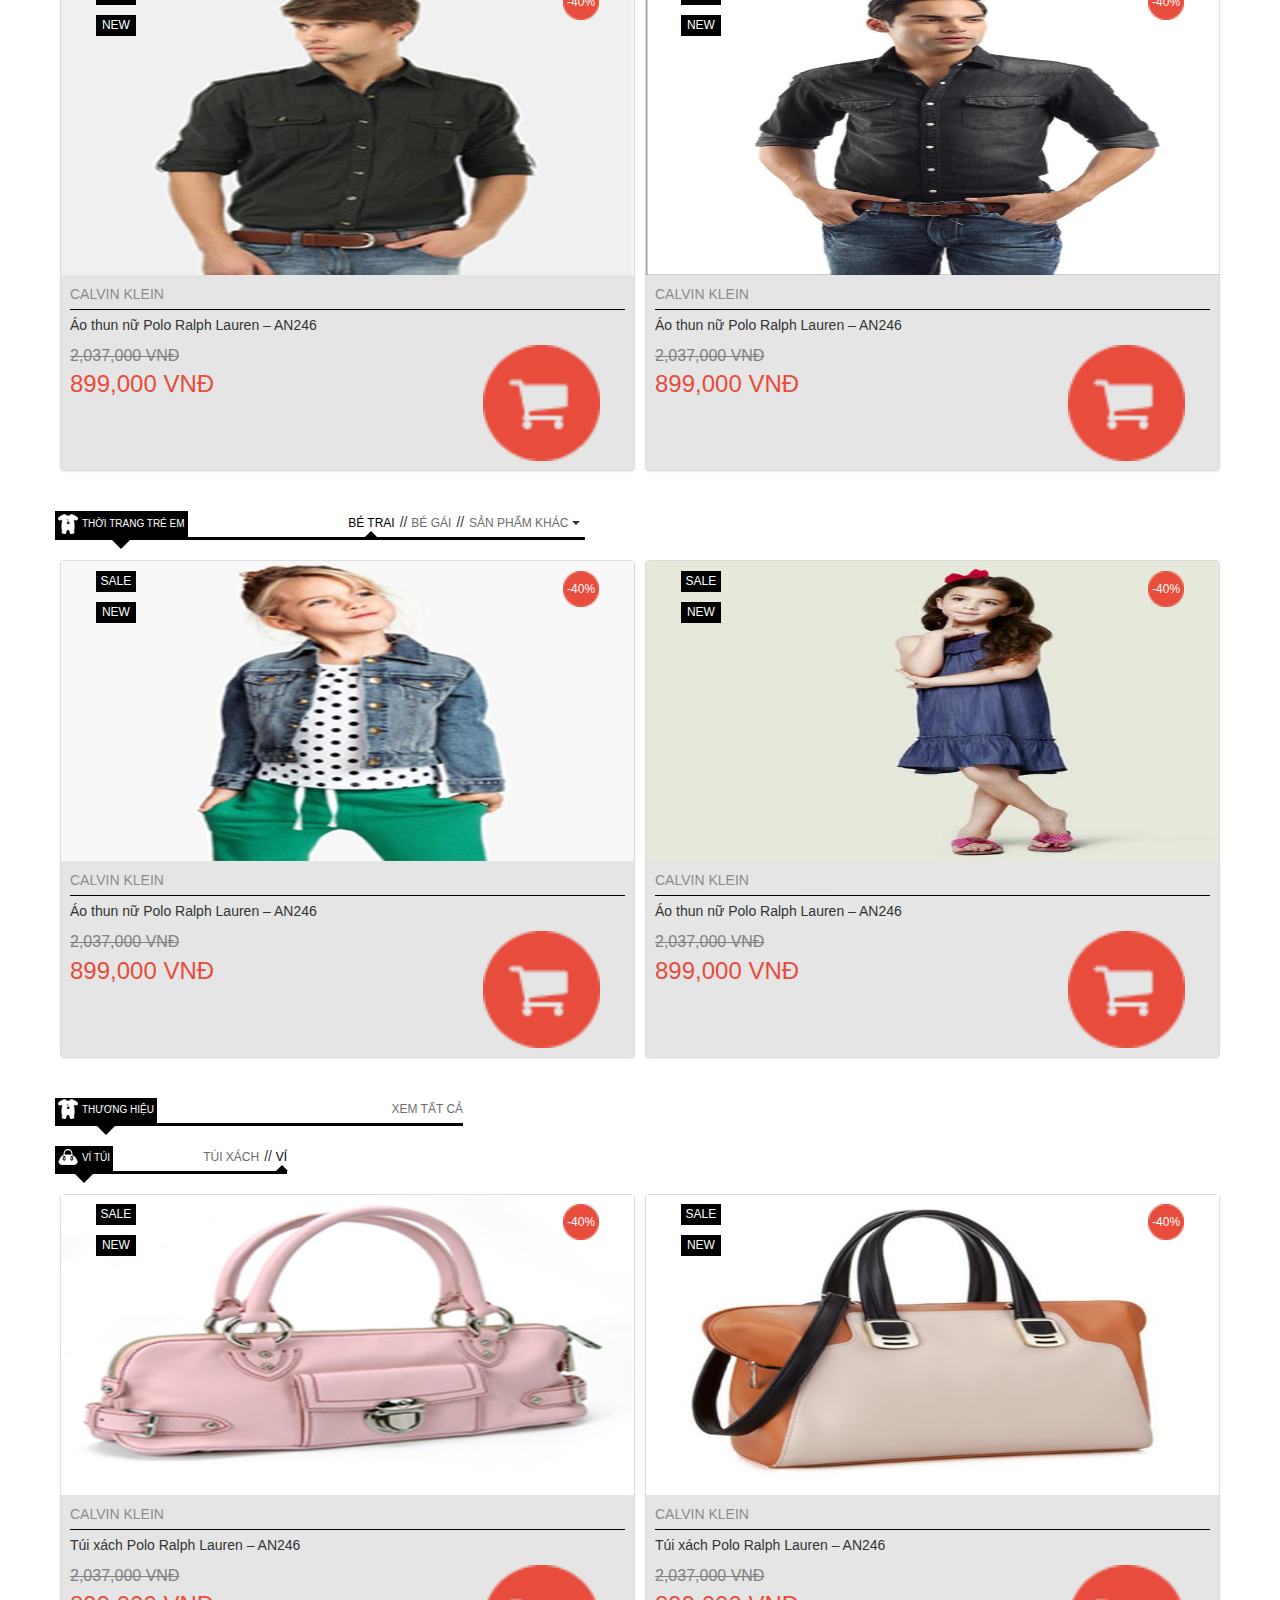
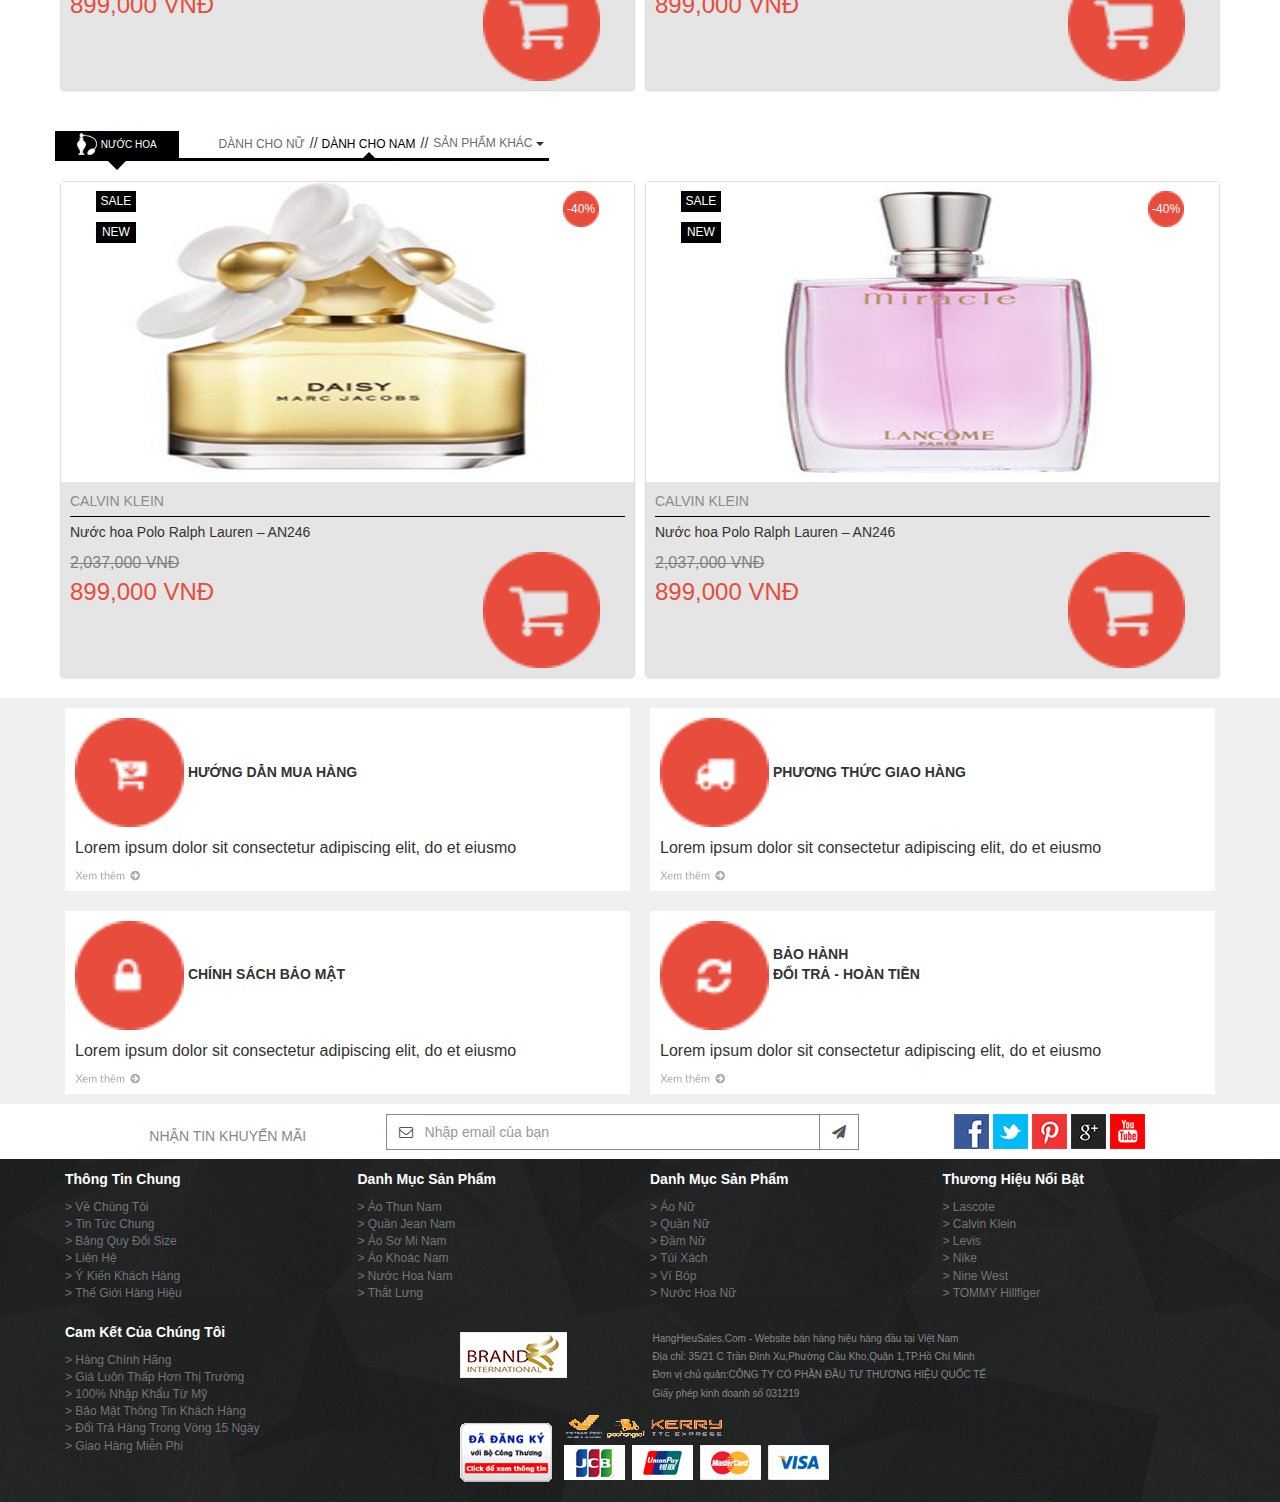
==== commit c8515d21: "homepage" ====
--- a/index.html
+++ b/index.html
@@ -183,7 +183,9 @@
         <div class="row sample">
             <div class="col-xs-6 sample-item">
                 <div class="thumbnail">
-                    <a href="#"><img class="main-img" src="img/woman-1.png" data-holder-rendered="true"></a>
+                    <a href="#">
+                        <img class="main-img" src="img/woman-1.png" data-holder-rendered="true">
+                    </a>
                     <div class="caption clearfix">
                         <a href="#"><span class="caption-title">CALVIN KLEIN</span></a>
                         <hr/>
@@ -220,7 +222,319 @@
                 </div>
             </div>
         </div>
-        <hr>
+
+        <div class="row advertising">
+            <div class="col-xs-12 advertising-item">
+                <img src="img/adv-1.png" class="img-responsive">
+            </div>
+        </div>
+
+        <div class="row category">
+            <div class="col-xs-3 category-name">
+                <img src="img/category-man.png" class="img-responsive">
+                <span>THỜI TRANG NAM</span>
+            </div>
+            <div class="col-xs-9 type-list">
+                <ul class="type-list-ul">
+                    <li class="type-list-item"><a href="#">JEAN</a></li>
+                    <li class="type-list-item"><a href="#" class="current">SHORT</a></li>
+                    <li class="type-list-item"><a href="#">UNDERWEAR</a></li>
+                    <li class="type-list-item"><a href="#">THẮT LƯNG</a></li>
+                    <li class="type-list-item more">
+                        <button type="button" class="btn dropdown-toggle more-btn" data-toggle="dropdown" aria-haspopup="true" aria-expanded="false">
+                            <span class="more-title">SẢN PHẨM KHÁC</span>
+                            <span class="caret"></span>
+                            <span class="sr-only">Toggle Dropdown</span>
+                        </button>
+                        <ul class="dropdown-menu">
+                            <li><a href="#">Cate 1</a></li>
+                            <li><a href="#">Cate 2</a></li>
+                            <li><a href="#">Cate 3</a></li>
+                            <li><a href="#">Cate 4</a></li>
+                        </ul>
+                    </li>
+                </ul>
+            </div>
+        </div>
+        <div class="row sample">
+            <div class="col-xs-6 sample-item">
+                <div class="thumbnail">
+                    <a href="#">
+                        <span class="percent-sale">-40%</span>
+                        <span class="sale-title">SALE</span>
+                        <span class="new-title">NEW</span>
+                        <img class="main-img" src="img/man-1.png" data-holder-rendered="true">
+                    </a>
+                    <div class="caption clearfix">
+                        <a href="#"><span class="caption-title">CALVIN KLEIN</span></a>
+                        <hr/>
+                        <p class="caption-description">Áo thun nữ Polo Ralph Lauren – AN246</p>
+                        <div class="caption-price">
+                            <div class="price-info">
+                                <p class="old-price">2,037,000 VNĐ</p>
+                                <p class="new-price">899,000 VNĐ</p>
+                            </div>
+                            <div class="cart">
+                                <a href="#"><img src="img/product-cart.png"></a>
+                            </div>
+                        </div>
+                    </div>
+                </div>
+            </div>
+            <div class="col-xs-6 sample-item">
+                <div class="thumbnail">
+                    <a href="#">
+                        <span class="percent-sale">-40%</span>
+                        <span class="sale-title">SALE</span>
+                        <span class="new-title">NEW</span>
+                        <img class="main-img" src="img/man-2.png" data-holder-rendered="true">
+                    </a>
+                    <div class="caption">
+                        <a href="#"><span class="caption-title">CALVIN KLEIN</span></a>
+                        <hr/>
+                        <p class="caption-description">Áo thun nữ Polo Ralph Lauren – AN246</p>
+                        <div class="caption-price">
+                            <div class="price-info">
+                                <p class="old-price">2,037,000 VNĐ</p>
+                                <p class="new-price">899,000 VNĐ</p>
+                            </div>
+                            <div class="cart">
+                                <a href="#"><img src="img/product-cart.png"></a>
+                            </div>
+                        </div>
+                    </div>
+                </div>
+            </div>
+        </div>
+
+        <div class="row category">
+            <div class="col-xs-3 category-name">
+                <img src="img/category-child.png" class="img-responsive">
+                <span>THỜI TRANG TRẺ EM</span>
+            </div>
+            <div class="col-xs-9 type-list">
+                <ul class="type-list-ul">
+                    <li class="type-list-item"><a href="#" class="current">BÉ TRAI</a></li>
+                    <li class="type-list-item"><a href="#">BÉ GÁI</a></li>
+                    <li class="type-list-item more">
+                        <button type="button" class="btn dropdown-toggle more-btn" data-toggle="dropdown" aria-haspopup="true" aria-expanded="false">
+                            <span class="more-title">SẢN PHẨM KHÁC</span>
+                            <span class="caret"></span>
+                            <span class="sr-only">Toggle Dropdown</span>
+                        </button>
+                        <ul class="dropdown-menu">
+                            <li><a href="#">Cate 1</a></li>
+                            <li><a href="#">Cate 2</a></li>
+                            <li><a href="#">Cate 3</a></li>
+                            <li><a href="#">Cate 4</a></li>
+                        </ul>
+                    </li>
+                </ul>
+            </div>
+        </div>
+        <div class="row sample">
+            <div class="col-xs-6 sample-item">
+                <div class="thumbnail">
+                    <a href="#">
+                        <span class="percent-sale">-40%</span>
+                        <span class="sale-title">SALE</span>
+                        <span class="new-title">NEW</span>
+                        <img class="main-img" src="img/child-1.png" data-holder-rendered="true">
+                    </a>
+                    <div class="caption clearfix">
+                        <a href="#"><span class="caption-title">CALVIN KLEIN</span></a>
+                        <hr/>
+                        <p class="caption-description">Áo thun nữ Polo Ralph Lauren – AN246</p>
+                        <div class="caption-price">
+                            <div class="price-info">
+                                <p class="old-price">2,037,000 VNĐ</p>
+                                <p class="new-price">899,000 VNĐ</p>
+                            </div>
+                            <div class="cart">
+                                <a href="#"><img src="img/product-cart.png"></a>
+                            </div>
+                        </div>
+                    </div>
+                </div>
+            </div>
+            <div class="col-xs-6 sample-item">
+                <div class="thumbnail">
+                    <a href="#">
+
+                        <span class="percent-sale">-40%</span>
+                        <span class="sale-title">SALE</span>
+                        <span class="new-title">NEW</span>
+                        <img class="main-img" src="img/child-2.png" data-holder-rendered="true">
+                    </a>
+                    <div class="caption">
+                        <a href="#"><span class="caption-title">CALVIN KLEIN</span></a>
+                        <hr/>
+                        <p class="caption-description">Áo thun nữ Polo Ralph Lauren – AN246</p>
+                        <div class="caption-price">
+                            <div class="price-info">
+                                <p class="old-price">2,037,000 VNĐ</p>
+                                <p class="new-price">899,000 VNĐ</p>
+                            </div>
+                            <div class="cart">
+                                <a href="#"><img src="img/product-cart.png"></a>
+                            </div>
+                        </div>
+                    </div>
+                </div>
+            </div>
+        </div>
+
+        <div class="row category">
+            <div class="col-xs-3 category-name">
+                <img src="img/category-child.png" class="img-responsive">
+                <span>THƯƠNG HIỆU</span>
+            </div>
+            <div class="col-xs-9 type-list">
+                <ul class="type-list-ul">
+                    <li class="type-list-item"><a href="#">XEM TẤT CẢ</a></li>
+                </ul>
+            </div>
+        </div>
+
+        <div class="row category">
+            <div class="col-xs-3 category-name">
+                <img src="img/category-bag.png" class="img-responsive">
+                <span>VÍ TÚI</span>
+            </div>
+            <div class="col-xs-9 type-list">
+                <ul class="type-list-ul">
+                    <li class="type-list-item"><a href="#">TÚI XÁCH</a></li>
+                    <li class="type-list-item"><a href="#" class="current">VÍ</a></li>
+                </ul>
+            </div>
+        </div>
+        <div class="row sample">
+            <div class="col-xs-6 sample-item">
+                <div class="thumbnail">
+                    <a href="#">
+
+                        <span class="percent-sale">-40%</span>
+                        <span class="sale-title">SALE</span>
+                        <span class="new-title">NEW</span>
+                        <img class="main-img" src="img/bag-1.png" data-holder-rendered="true">
+                    </a>
+                    <div class="caption clearfix">
+                        <a href="#"><span class="caption-title">CALVIN KLEIN</span></a>
+                        <hr/>
+                        <p class="caption-description">Túi xách Polo Ralph Lauren – AN246</p>
+                        <div class="caption-price">
+                            <div class="price-info">
+                                <p class="old-price">2,037,000 VNĐ</p>
+                                <p class="new-price">899,000 VNĐ</p>
+                            </div>
+                            <div class="cart">
+                                <a href="#"><img src="img/product-cart.png"></a>
+                            </div>
+                        </div>
+                    </div>
+                </div>
+            </div>
+            <div class="col-xs-6 sample-item">
+                <div class="thumbnail">
+                    <a href="#">
+                        <span class="percent-sale">-40%</span>
+                        <span class="sale-title">SALE</span>
+                        <span class="new-title">NEW</span>
+                        <img class="main-img" src="img/bag-2.png" data-holder-rendered="true">
+                    </a>
+                    <div class="caption">
+                        <a href="#"><span class="caption-title">CALVIN KLEIN</span></a>
+                        <hr/>
+                        <p class="caption-description">Túi xách Polo Ralph Lauren – AN246</p>
+                        <div class="caption-price">
+                            <div class="price-info">
+                                <p class="old-price">2,037,000 VNĐ</p>
+                                <p class="new-price">899,000 VNĐ</p>
+                            </div>
+                            <div class="cart">
+                                <a href="#"><img src="img/product-cart.png"></a>
+                            </div>
+                        </div>
+                    </div>
+                </div>
+            </div>
+        </div>
+
+        <div class="row category">
+            <div class="col-xs-3 category-name">
+                <img src="img/category-perfume.png" class="img-responsive">
+                <span>NƯỚC HOA</span>
+            </div>
+            <div class="col-xs-9 type-list">
+                <ul class="type-list-ul">
+                    <li class="type-list-item"><a href="#">DÀNH CHO NỮ</a></li>
+                    <li class="type-list-item"><a href="#" class="current">DÀNH CHO NAM</a></li>
+                    <li class="type-list-item more">
+                        <button type="button" class="btn dropdown-toggle more-btn" data-toggle="dropdown" aria-haspopup="true" aria-expanded="false">
+                            <span class="more-title">SẢN PHẨM KHÁC</span>
+                            <span class="caret"></span>
+                            <span class="sr-only">Toggle Dropdown</span>
+                        </button>
+                        <ul class="dropdown-menu">
+                            <li><a href="#">Cate 1</a></li>
+                            <li><a href="#">Cate 2</a></li>
+                            <li><a href="#">Cate 3</a></li>
+                            <li><a href="#">Cate 4</a></li>
+                        </ul>
+                    </li>
+                </ul>
+            </div>
+        </div>
+        <div class="row sample">
+            <div class="col-xs-6 sample-item">
+                <div class="thumbnail">
+                    <a href="#">
+                        <span class="percent-sale">-40%</span>
+                        <span class="sale-title">SALE</span>
+                        <span class="new-title">NEW</span>
+                        <img class="main-img" src="img/perfume-1.png" data-holder-rendered="true">
+                    </a>
+                    <div class="caption clearfix">
+                        <a href="#"><span class="caption-title">CALVIN KLEIN</span></a>
+                        <hr/>
+                        <p class="caption-description">Nước hoa Polo Ralph Lauren – AN246</p>
+                        <div class="caption-price">
+                            <div class="price-info">
+                                <p class="old-price">2,037,000 VNĐ</p>
+                                <p class="new-price">899,000 VNĐ</p>
+                            </div>
+                            <div class="cart">
+                                <a href="#"><img src="img/product-cart.png"></a>
+                            </div>
+                        </div>
+                    </div>
+                </div>
+            </div>
+            <div class="col-xs-6 sample-item">
+                <div class="thumbnail">
+                    <a href="#">
+                        <span class="percent-sale">-40%</span>
+                        <span class="sale-title">SALE</span>
+                        <span class="new-title">NEW</span>
+                        <img class="main-img" src="img/perfume-2.png" data-holder-rendered="true">
+                    </a>
+                    <div class="caption">
+                        <a href="#"><span class="caption-title">CALVIN KLEIN</span></a>
+                        <hr/>
+                        <p class="caption-description">Nước hoa Polo Ralph Lauren – AN246</p>
+                        <div class="caption-price">
+                            <div class="price-info">
+                                <p class="old-price">2,037,000 VNĐ</p>
+                                <p class="new-price">899,000 VNĐ</p>
+                            </div>
+                            <div class="cart">
+                                <a href="#"><img src="img/product-cart.png"></a>
+                            </div>
+                        </div>
+                    </div>
+                </div>
+            </div>
+        </div>
     </div>
 </div>
 <footer>
--- a/css/main.css
+++ b/css/main.css
@@ -237,7 +237,7 @@
     width: 15px;
 }
 .row.category .category-name span {
-    font-size: 6px;
+    font-size: 5px;
     color : #ffffff;
 }
 .row.category .type-list{
@@ -271,6 +271,7 @@
 
 .row.category .type-list .type-list-ul .type-list-item.more .btn{
     padding: 0;
+    background-color: inherit;
 }
 
 .row.category .type-list .type-list-ul .type-list-item.more{
@@ -345,6 +346,38 @@
     display: block;
 }
 
+.row.sample .sample-item .thumbnail .percent-sale {
+    position: absolute;
+    top: 2%;
+    right: 7%;
+    color: #ffffff;
+    background: url('../img/cart_eclipse.png') no-repeat;
+    background-size: 100% 100%;
+    font-size: 8px;
+    padding: 2px;
+    width: 24px;
+    height: 24px;
+    padding-top: 6px;
+}
+
+.row.sample .sample-item .thumbnail .sale-title ,.new-title{
+    position: absolute;
+    color: #ffffff;
+    background-color: #000000;
+    font-size: 8px;
+    padding: 2px;
+    width: 24px;
+    text-align: center;
+}
+.row.sample .sample-item .thumbnail .sale-title{
+     top: 2%;
+     left: 7%;
+ }
+.row.sample .sample-item .thumbnail .new-title{
+    top: 8%;
+    left: 7%;
+}
+
 .row.sample .sample-item .thumbnail .caption {
     background-color: #e5e5e5;
 }
@@ -395,6 +428,10 @@
 .row.sample .sample-item .thumbnail .caption  hr {
     border-top: 1px solid #000000;
     margin: 5px 0;
+}
+
+.row.advertising .advertising-item{
+    padding: 0;
 }
 
 .footer .guide {
@@ -627,7 +664,7 @@
         font-size: 4px;
     }
     .row.category .category-name span {
-        font-size: 7px;
+        font-size: 6px;
     }
     .row.category .type-list .type-list-ul .type-list-item a{
         font-size: 6px;
@@ -680,6 +717,17 @@
     }
     .row.category .type-list .type-list-ul .type-list-item a {
         font-size: 8px;
+    }
+    .row.sample .sample-item .thumbnail .sale-title ,.new-title{
+        font-size: 10px;
+        width: 30px;
+    }
+    .row.sample .sample-item .thumbnail .percent-sale {
+        font-size: 10px;
+        padding: 2px;
+        width: 30px;
+        height: 30px;
+        padding-top: 8px;
     }
 }
 
@@ -774,4 +822,15 @@
     .row.sample .sample-item .thumbnail .caption .caption-price .price-info .old-price {
         font-size: 16px;
     }
+    .row.sample .sample-item .thumbnail .percent-sale {
+        font-size: 12px;
+        padding: 4px;
+        width: 36px;
+        height: 36px;
+        padding-top: 10px;
+    }
+    .row.sample .sample-item .thumbnail .sale-title ,.new-title{
+        font-size: 12px;
+        width: 40px;
+    }
 }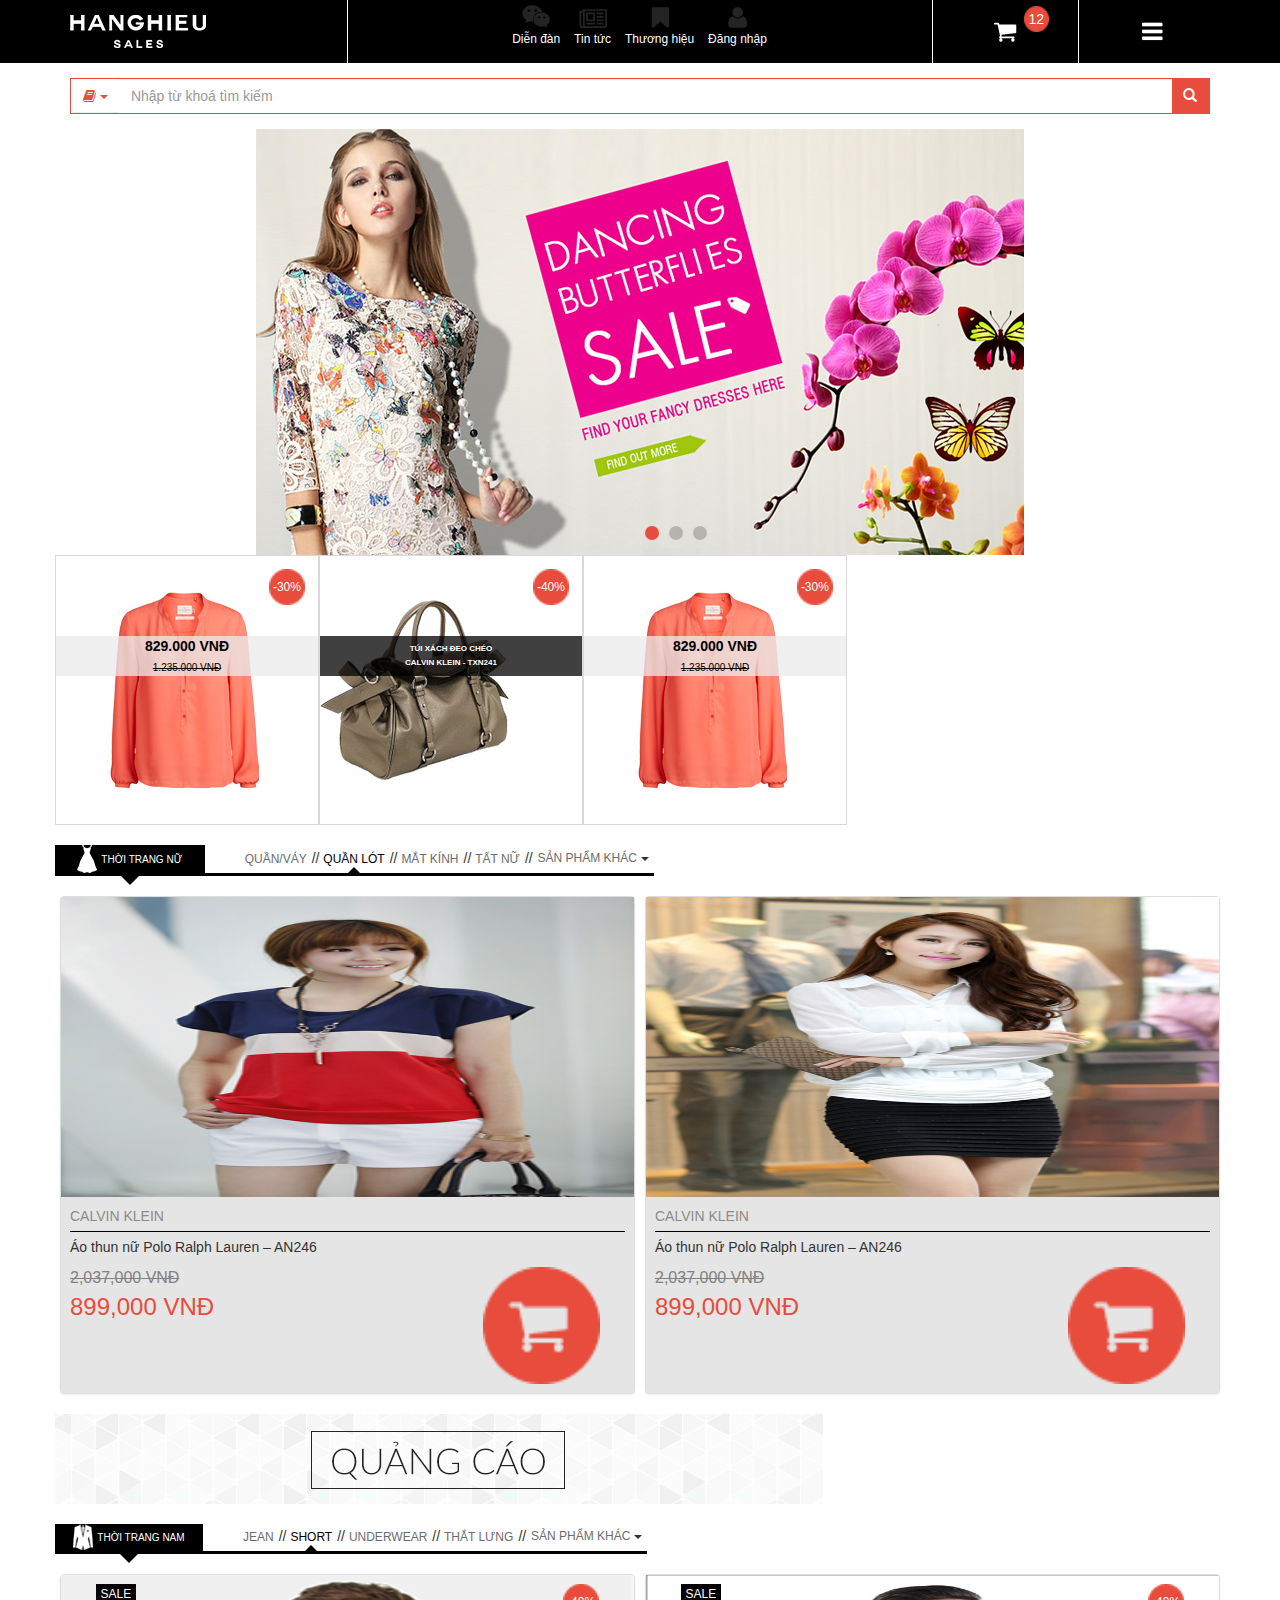
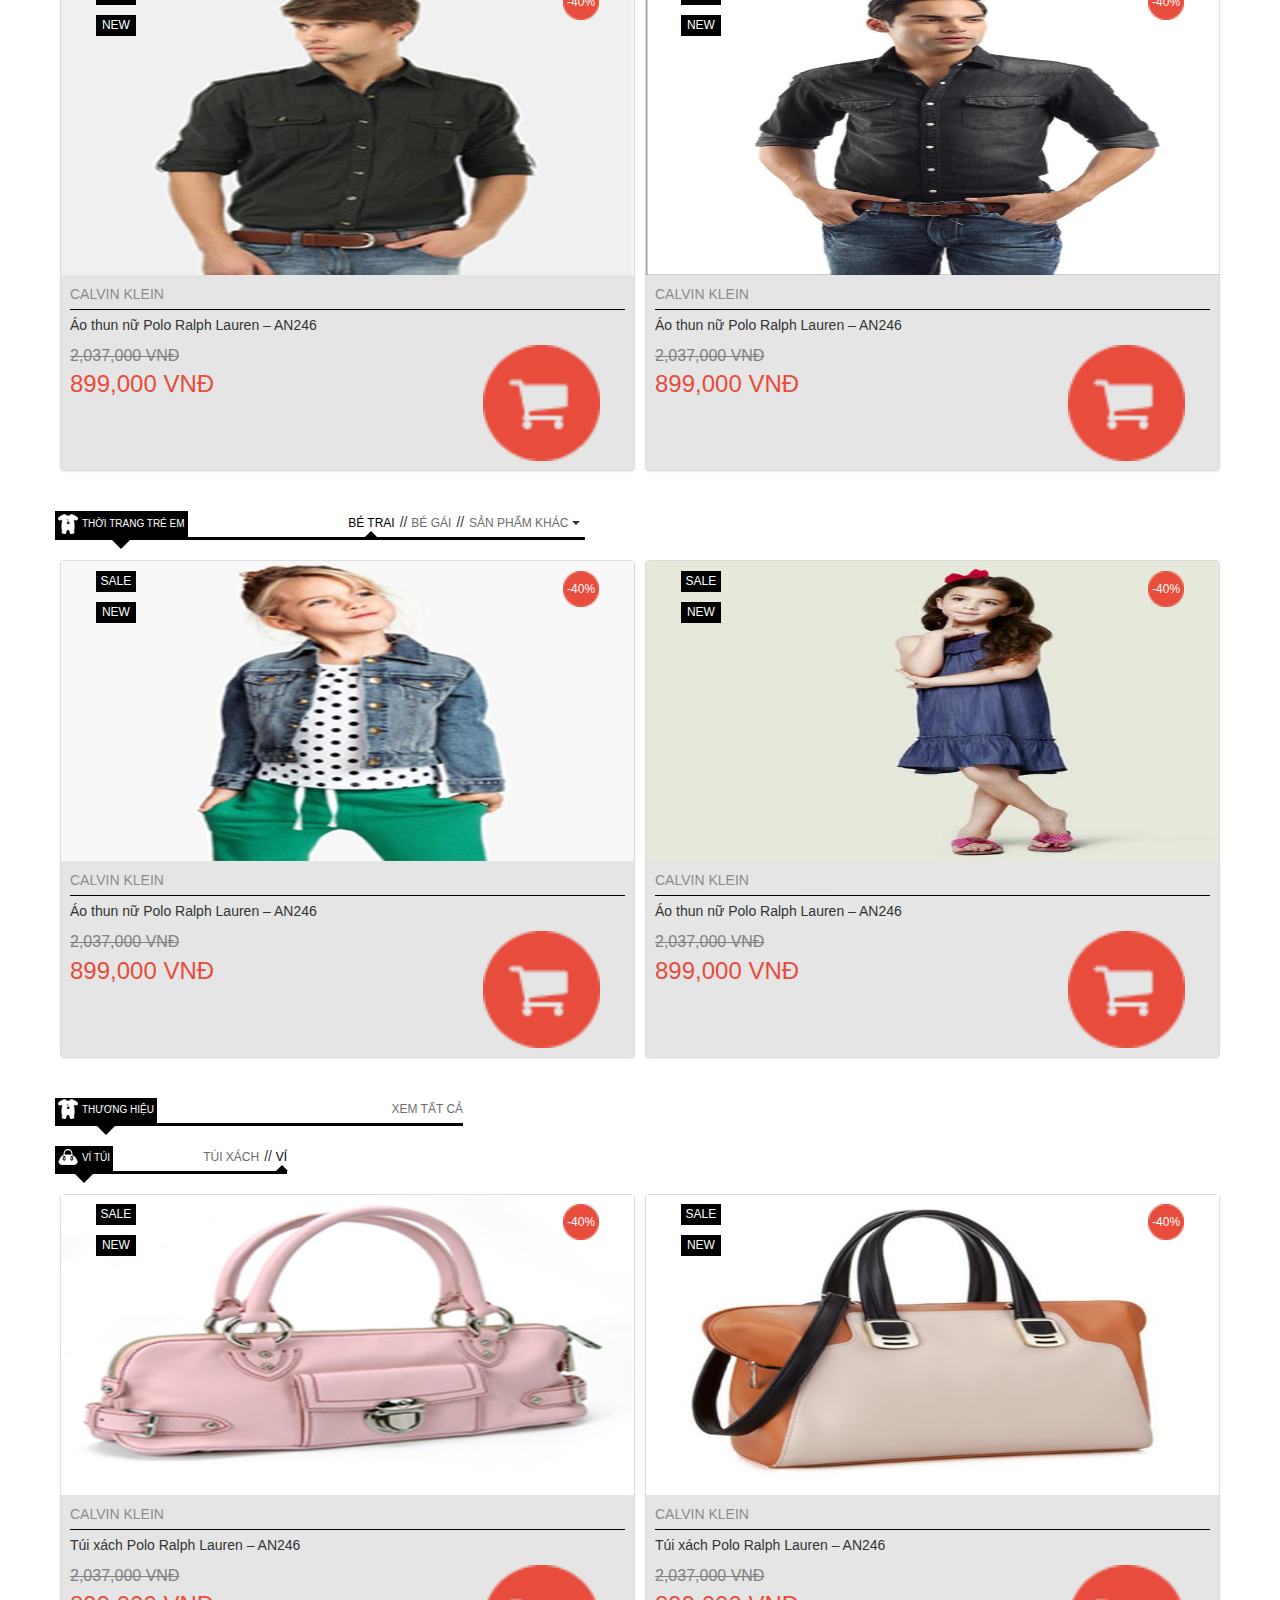
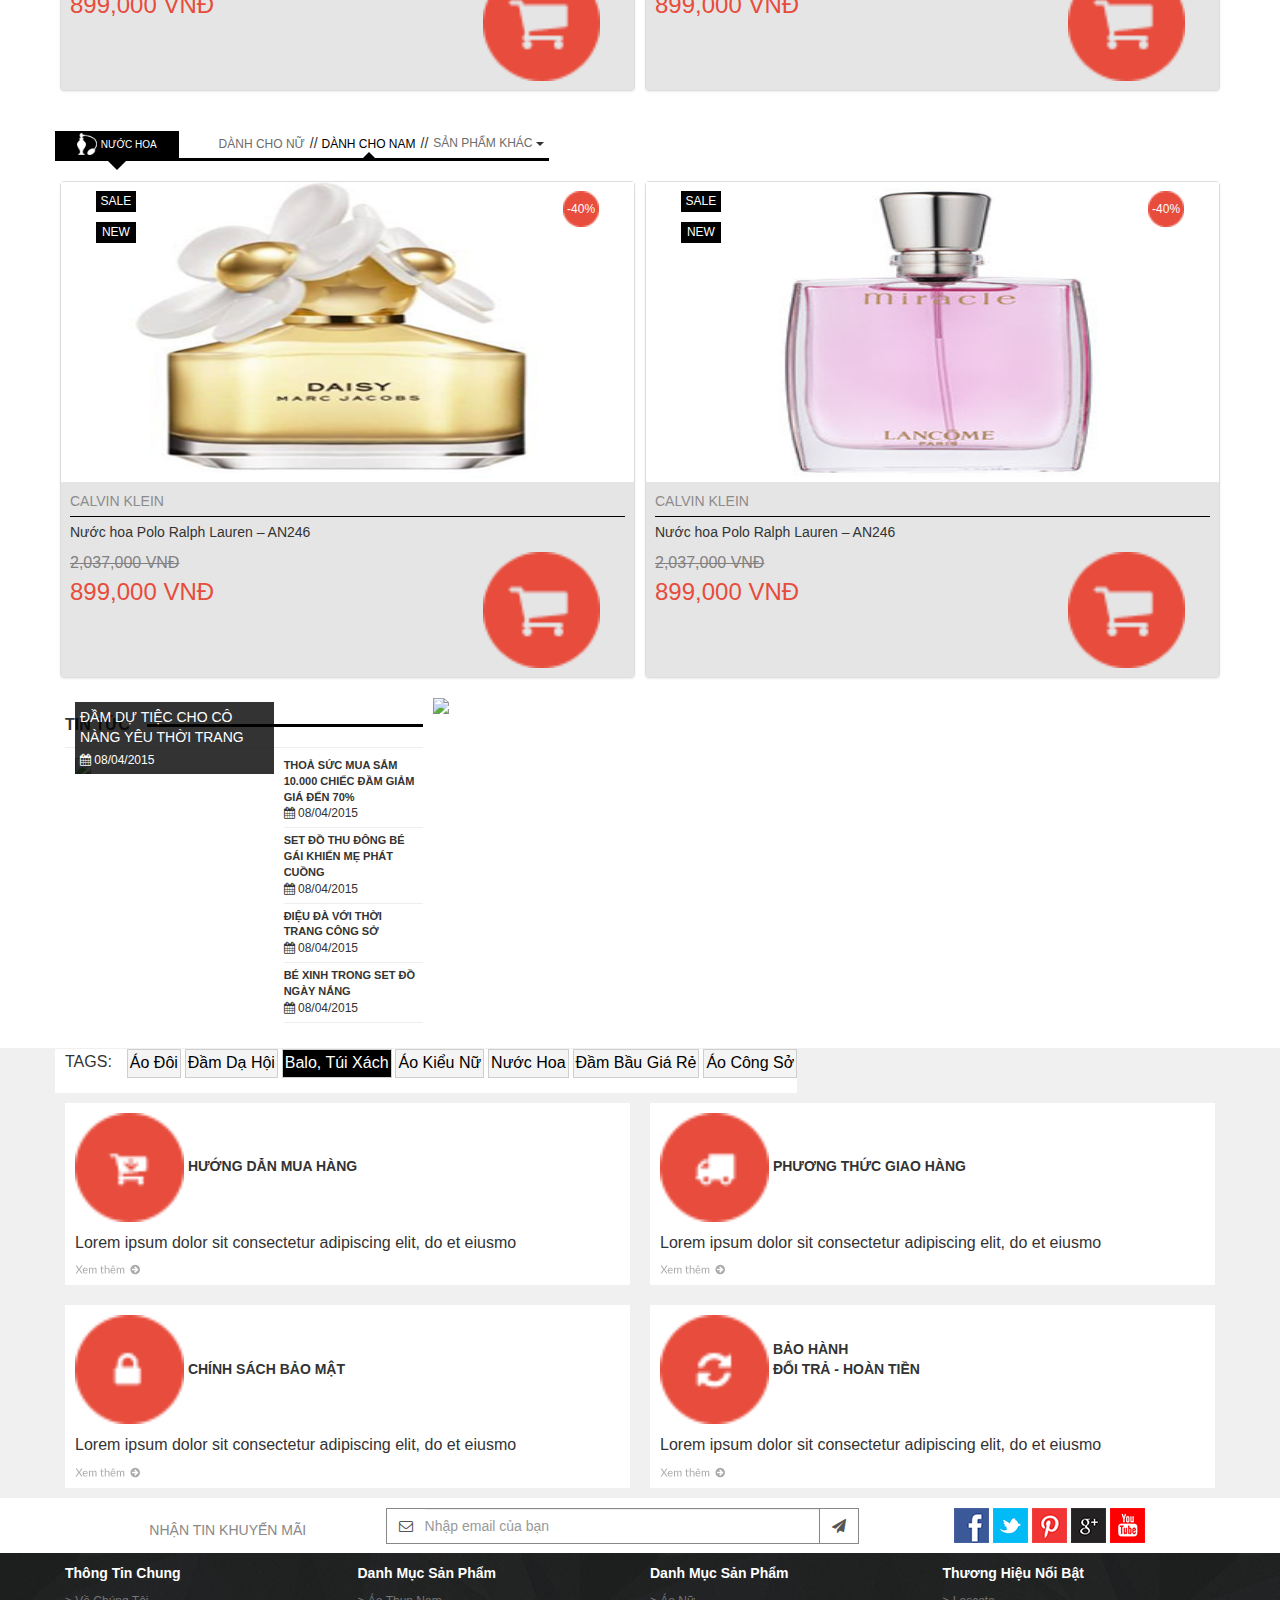
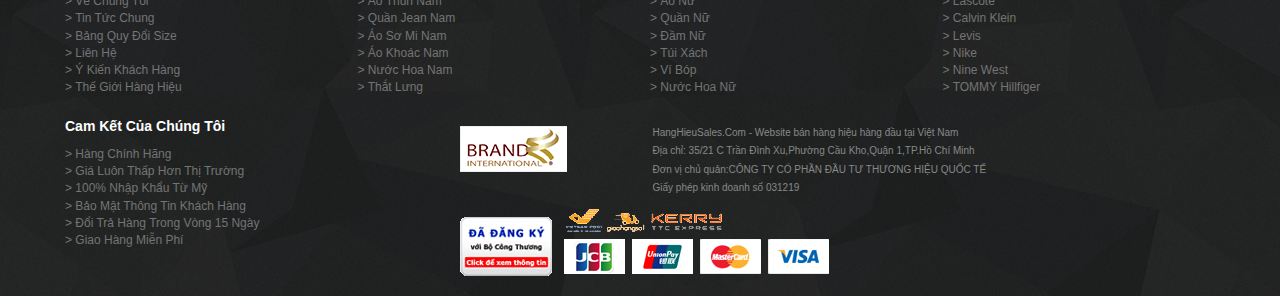
==== commit a23231a5: "homepage" ====
--- a/index.html
+++ b/index.html
@@ -396,6 +396,10 @@
             </div>
         </div>
 
+        <div class="row">
+            <!--slide here-->
+        </div>
+
         <div class="row category">
             <div class="col-xs-3 category-name">
                 <img src="img/category-bag.png" class="img-responsive">
@@ -535,12 +539,77 @@
                 </div>
             </div>
         </div>
+
+        <div class="row new">
+            <div class="col-xs-8 new-content">
+                <div class="row new-content-header">
+                    <div class="col-xs-3 new-content-header-title"><span>TIN TỨC</span></div>
+                    <div class="col-xs-9 new-content-header-child"><hr/></div>
+                </div>
+                <hr class="top-hr"/>
+                <div class="row child-row">
+                    <div class="col-xs-7 new-top">
+                        <img src="img/hp-new.png" class="img-responsive">
+                        <a href="#">
+                            <p class="title">ĐẦM DỰ TIỆC CHO CÔ NÀNG YÊU THỜI TRANG</p>
+                            <p><i class="fa fa-calendar"></i> 08/04/2015</p>
+                        </a>
+                    </div>
+                    <div class="col-xs-5 new-list">
+                        <div class="new-item">
+                            <p class="title">THOẢ SỨC MUA SẮM 10.000 CHIẾC ĐẦM GIẢM GIÁ ĐẾN 70%</p>
+                            <p><i class="fa fa-calendar"></i> 08/04/2015</p>
+                            <hr/>
+                        </div>
+                        <div class="new-item">
+                            <p class="title">SET ĐỒ THU ĐÔNG BÉ GÁI KHIẾN MẸ PHÁT CUỒNG</p>
+                            <p><i class="fa fa-calendar"></i> 08/04/2015</p>
+                            <hr/>
+                        </div>
+                        <div class="new-item">
+                            <p class="title">ĐIỆU ĐÀ VỚI THỜI TRANG CÔNG SỞ</p>
+                            <p><i class="fa fa-calendar"></i> 08/04/2015</p>
+                            <hr/>
+                        </div>
+                        <div class="new-item">
+                            <p class="title">BÉ XINH TRONG SET ĐỒ NGÀY NẮNG</p>
+                            <p><i class="fa fa-calendar"></i> 08/04/2015</p>
+                            <hr/>
+                        </div>
+                    </div>
+                </div>
+            </div>
+            <div class="col-xs-4 advertising-2">
+                <img class="img-responsive" src="img/adv-2.png">
+            </div>
+        </div>
     </div>
 </div>
 <footer>
     <div class="footer">
         <div class="guide">
             <div class="container">
+                <div class="row last-view">
+                    <div class="col-xs-12">
+                        <!--slide here-->
+                    </div>
+                </div>
+                <div class="row tags">
+                    <div class="col-xs-1 tag-title">
+                        <span>TAGS:</span>
+                    </div>
+                    <div class="col-xs-11 tag-list">
+                        <ul>
+                            <li><a href="#" class="btn">Áo Đôi</a></li>
+                            <li><a href="#" class="btn">Đầm Dạ Hội</a></li>
+                            <li><a href="#" class="btn current">Balo, Túi Xách</a></li>
+                            <li><a href="#" class="btn">Áo Kiểu Nữ</a></li>
+                            <li><a href="#" class="btn">Nước Hoa</a></li>
+                            <li><a href="#" class="btn">Đầm Bầu Giá Rẻ</a></li>
+                            <li><a href="#" class="btn">Áo Công Sở</a></li>
+                        </ul>
+                    </div>
+                </div>
                 <div class="row">
                     <div class="col-xs-6 guide-item">
                         <div class="guide-item-bg">
--- a/css/main.css
+++ b/css/main.css
@@ -432,6 +432,147 @@
 
 .row.advertising .advertising-item{
     padding: 0;
+}
+
+.row.tags .tag-list,.tag-title{
+    padding: 0;
+    display: table-cell;
+    float: none;
+    padding-left: 10px;
+}
+
+.row.tags{
+    display: table;
+    padding-bottom: 15px;
+    background-color: #ffffff;
+}
+
+.row.tags .tag-title{
+    font-size: 10px;
+}
+
+.row.tags .tag-list ul{
+    list-style: none;
+    padding: 0;
+    margin: 0;
+}
+
+.row.tags .tag-list ul li {
+    display: inline-block;
+}
+
+.row.tags .tag-list ul li a{
+    font-size: 5px;
+    padding: 2px;
+    border: 1px solid #cecece;
+    color:  #000000;
+    background-color: #f4f4f4;
+    border-radius: 0;
+}
+
+.row.tags .tag-list ul li a.current{
+    color:  #ffffff;
+    background-color: #000000;
+}
+
+.row.new{
+    display: table;
+    margin-bottom: 20px;
+}
+
+.row.new .top-hr{
+    margin: 10px 0;
+}
+
+.row.new .new-content .child-row{
+    margin: 0;
+}
+
+.row.new .new-content,.advertising-2{
+    display: table-cell;
+    float: none;
+}
+
+.row.new .advertising-2 {
+    padding: 0 10px 0 0;
+}
+
+.row.new .new-content{
+    padding: 0 10px;
+}
+
+.row.new .new-content .new-content-header hr{
+    margin: 4px 0 3px 0;
+    border-top: 3px solid #000000;
+}
+
+.row.new .new-content .new-content-header .new-content-header-title{
+    padding-right: 0;
+    font-size: 9px;
+    font-weight: bold;
+}
+
+.row.new .new-content .new-content-header .new-content-header-child{
+    padding-left: 0;
+}
+
+.row.new .new-content .new-list ,.new-top{
+    padding: 0 0 0 10px;
+}
+
+/*.row.new .new-content .new-top {*/
+    /*float: none;*/
+    /*display: table-cell;*/
+/*}*/
+
+/*.row.new .new-content .new-list{*/
+    /*float: none;*/
+    /*display: table-cell;*/
+    /*vertical-align: top;*/
+/*}*/
+
+.row.new .new-content .new-top a{
+    position: absolute;
+    bottom: 0;
+    padding: 0 5px;
+    color: #ffffff;
+    /* Fallback for web browsers that don't support RGBa */
+    background-color: rgb(0, 0, 0);
+    /* RGBa with 0.6 opacity */
+    background-color: rgba(0, 0, 0, 0.8);
+    /* For IE 5.5 - 7*/
+    filter:progid:DXImageTransform.Microsoft.gradient(startColorstr=#99000000, endColorstr=#99000000);
+    /* For IE 8*/
+    -ms-filter: "progid:DXImageTransform.Microsoft.gradient(startColorstr=#99000000, endColorstr=#99000000)";
+
+}
+
+.row.new .new-content .new-top a .title{
+    font-size: 5px;
+}
+
+.row.new .new-content .new-top a p{
+    font-size: 5px;
+    margin: 5px 0;
+}
+
+.row.new .new-content .new-list .new-item span{
+    font-size: 7px;
+    font-weight: bold;
+}
+
+.row.new .new-content .new-list .new-item p{
+    font-size: 5px;
+    margin: 0;
+}
+
+.row.new .new-content .new-list .new-item hr{
+    margin: 5px 0;
+}
+
+.row.new .new-content .new-list .new-item .title{
+    font-size: 5px;
+    font-weight: bold;
 }
 
 .footer .guide {
@@ -675,7 +816,18 @@
     .row.category .type-list .type-list-ul .type-list-item.more .more-btn .caret{
         margin-top: 2px;
     }
-
+    .row.tags .tag-list ul li a{
+        font-size: 6px;
+    }
+    .row.new .new-content .new-content-header .new-content-header-title{
+        font-size: 10px;
+    }
+    .row.new .new-content .new-content-header hr {
+        margin: 6px 0 3px 0;
+    }
+    .row.new .new-content .new-top a .title{
+        font-size: 7px;
+    }
 }
 
 @media(min-width: 480px){
@@ -729,6 +881,21 @@
         height: 30px;
         padding-top: 8px;
     }
+    .row.tags .tag-list ul li a {
+        font-size: 9px;
+    }
+    .row.new .new-content .new-content-header .new-content-header-title {
+        font-size: 12px;
+    }
+    .row.new .new-content .new-content-header hr {
+        margin: 7px 0 3px 0;
+    }
+    .row.new .new-content .new-list .new-item .title {
+        font-size: 7px;
+    }
+    .row.new .new-content .new-list .new-item p ,.row.new .new-content .new-top a p {
+        font-size: 7px;
+    }
 }
 
 @media(min-width: 768px) {
@@ -833,4 +1000,25 @@
         font-size: 12px;
         width: 40px;
     }
+    .row.tags .tag-list ul li a {
+        font-size: 16px;
+    }
+    .row.tags .tag-title {
+        font-size: 16px;
+    }
+    .row.new .new-content .new-content-header hr {
+        margin: 10px 0 3px 0;
+    }
+    .row.new .new-content .new-content-header .new-content-header-title {
+        font-size: 16px;
+    }
+    .row.new .new-content .new-list .new-item .title {
+        font-size: 11px;
+    }
+    .row.new .new-content .new-list .new-item p, .row.new .new-content .new-top a p {
+        font-size: 12px;
+    }
+    .row.new .new-content .new-top a .title {
+        font-size: 14px;
+    }
 }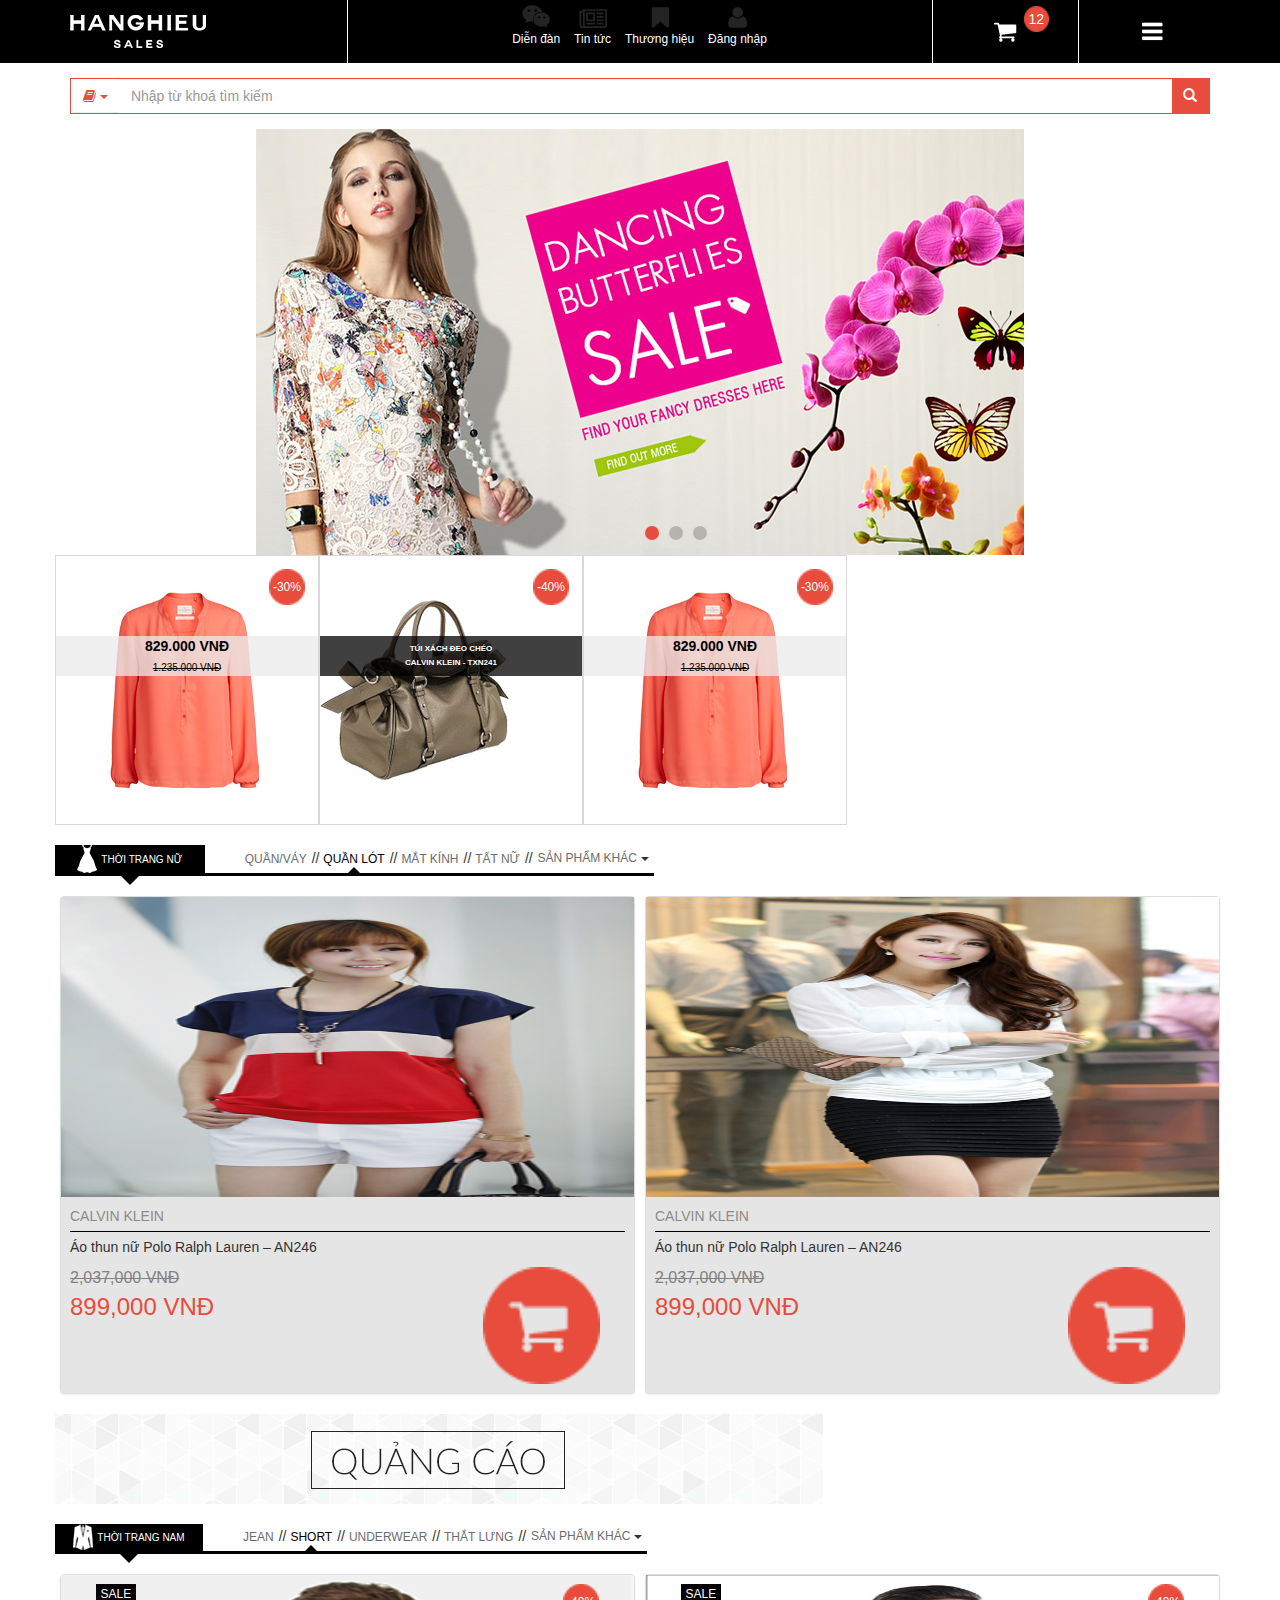
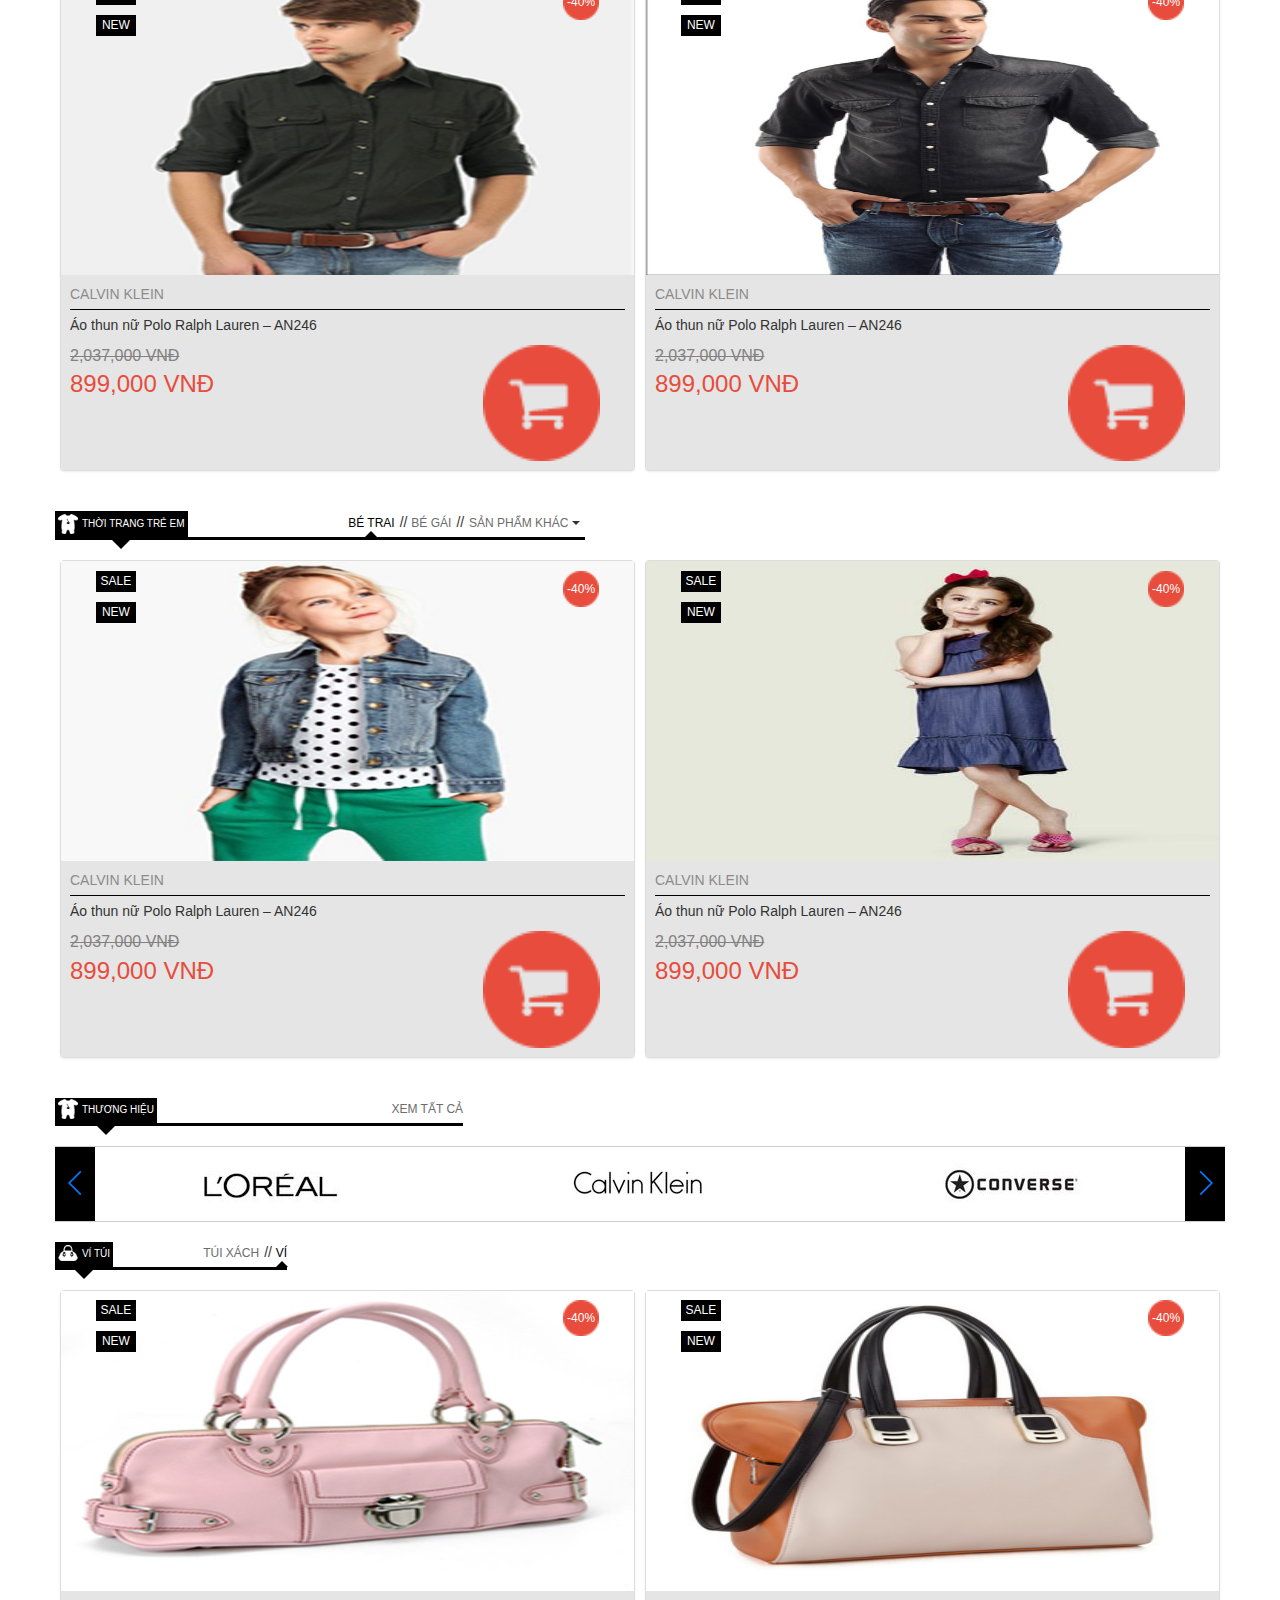
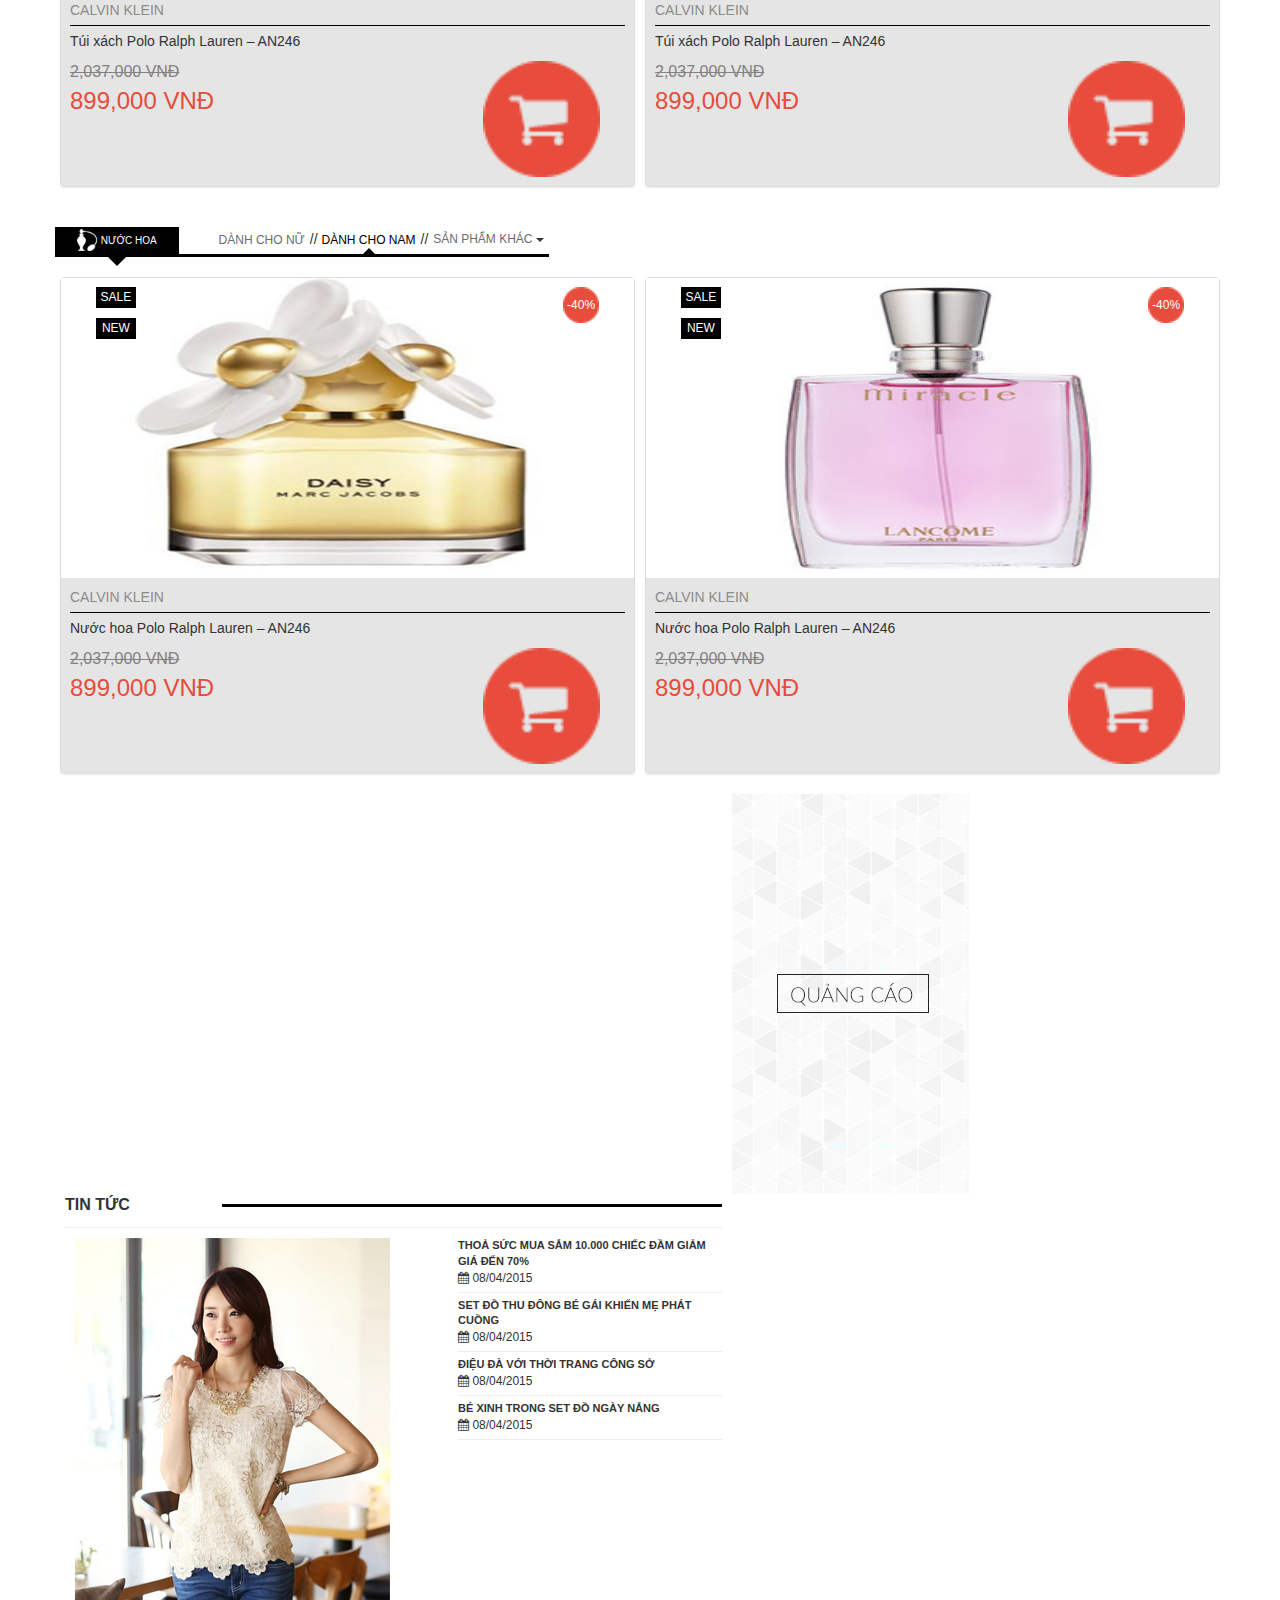
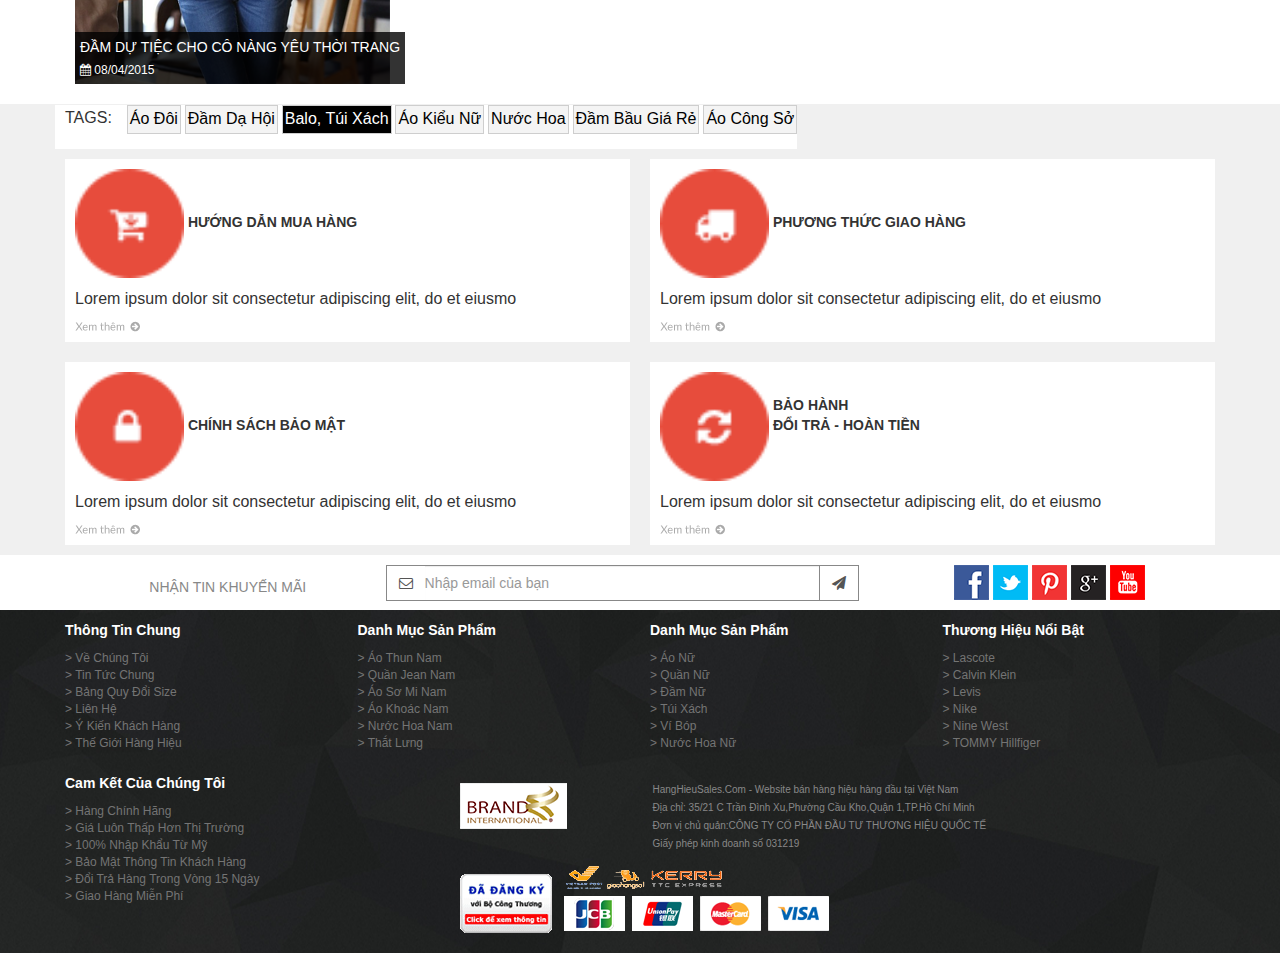
==== commit 6933a124: "homepage" ====
--- a/index.html
+++ b/index.html
@@ -396,8 +396,36 @@
             </div>
         </div>
 
-        <div class="row">
-            <!--slide here-->
+        <div class="row brand">
+            <div class="col-xs-12 brand-list">
+                <div class="slides-2">
+                    <div class="slide-wrapper swiper-wrapper">
+                        <div class="swiper-slide">
+                            <img class="img-responsive" src="img/brand-1.png">
+                        </div>
+                        <div class="swiper-slide">
+                            <img class="img-responsive" src="img/brand-2.png">
+                        </div>
+                        <div class="swiper-slide">
+                            <img class="img-responsive" src="img/brand-3.png">
+                        </div>
+                        <div class="swiper-slide">
+                            <img class="img-responsive" src="img/brand-1.png">
+                        </div>
+                        <div class="swiper-slide">
+                            <img class="img-responsive" src="img/brand-2.png">
+                        </div>
+                        <div class="swiper-slide">
+                            <img class="img-responsive" src="img/brand-3.png">
+                        </div>
+                    </div>
+
+
+                    <!-- If we need navigation buttons -->
+                    <div class="swiper-button-prev"></div>
+                    <div class="swiper-button-next"></div>
+                </div>
+            </div>
         </div>
 
         <div class="row category">
--- a/css/main.css
+++ b/css/main.css
@@ -573,6 +573,31 @@
 .row.new .new-content .new-list .new-item .title{
     font-size: 5px;
     font-weight: bold;
+}
+
+.row.brand{
+    margin-top: 20px;
+    border-bottom: 1px solid #ccc;
+    border-top:1px solid #ccc;
+    overflow: hidden;
+}
+
+.row.brand .brand-list{
+    padding: 0 39px;
+}
+
+.row.brand .slides-2 .swiper-button-prev,.swiper-button-next{
+    background-color: #000000;
+    color: #ffffff;
+    background-size: 8px 50px;
+}
+
+.row.brand .slides-2 .swiper-button-prev{
+    left: 0;
+}
+
+.row.brand .slides-2 .swiper-button-next{
+    right: 0;
 }
 
 .footer .guide {
@@ -896,6 +921,11 @@
     .row.new .new-content .new-list .new-item p ,.row.new .new-content .new-top a p {
         font-size: 7px;
     }
+    .swiper-button-next, .swiper-button-prev {
+        width: 34px;
+        height: 62px;
+        margin-top: -31px;
+    }
 }
 
 @media(min-width: 768px) {
@@ -1021,4 +1051,12 @@
     .row.new .new-content .new-top a .title {
         font-size: 14px;
     }
+    .row.brand .slides-2 .swiper-button-prev, .swiper-button-next {
+        background-size: 15px 30px;
+    }
+    .swiper-button-next, .swiper-button-prev {
+        width: 40px;
+        height: 75px;
+        margin-top: -38px;
+    }
 }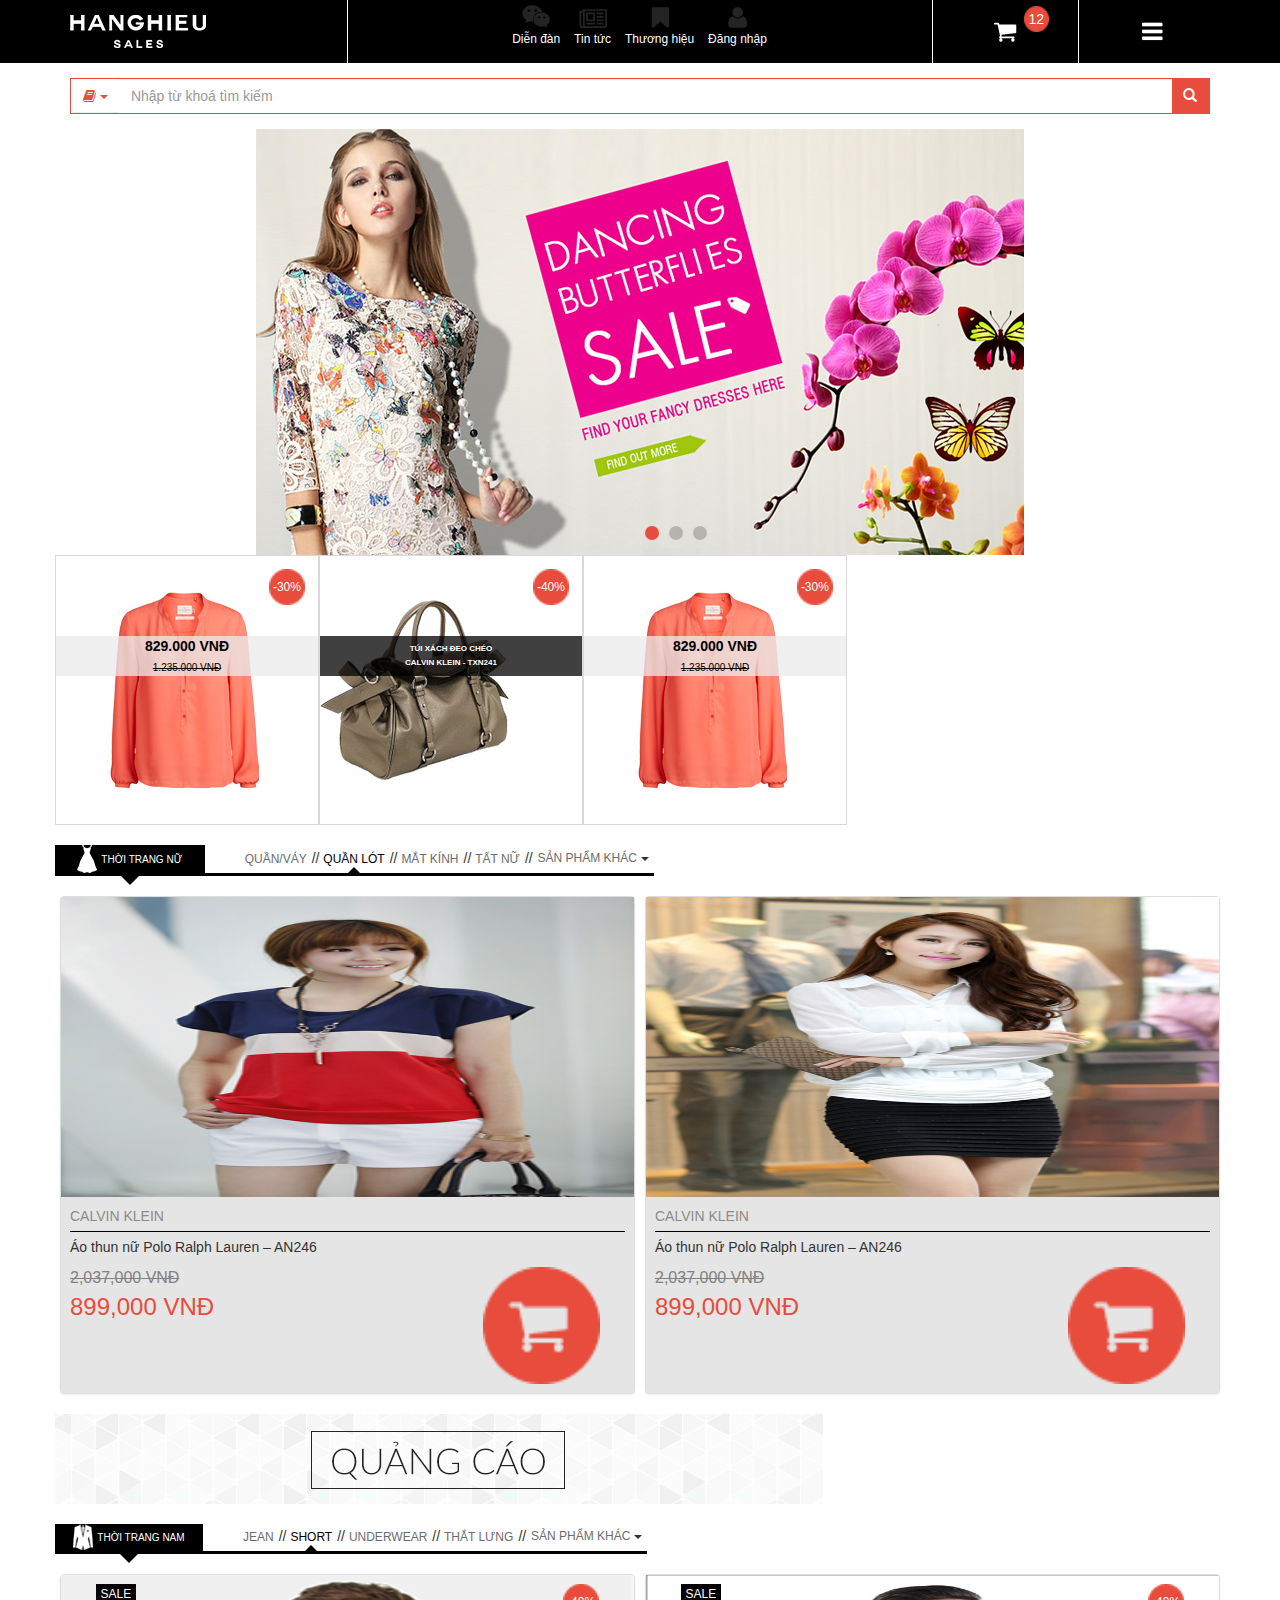
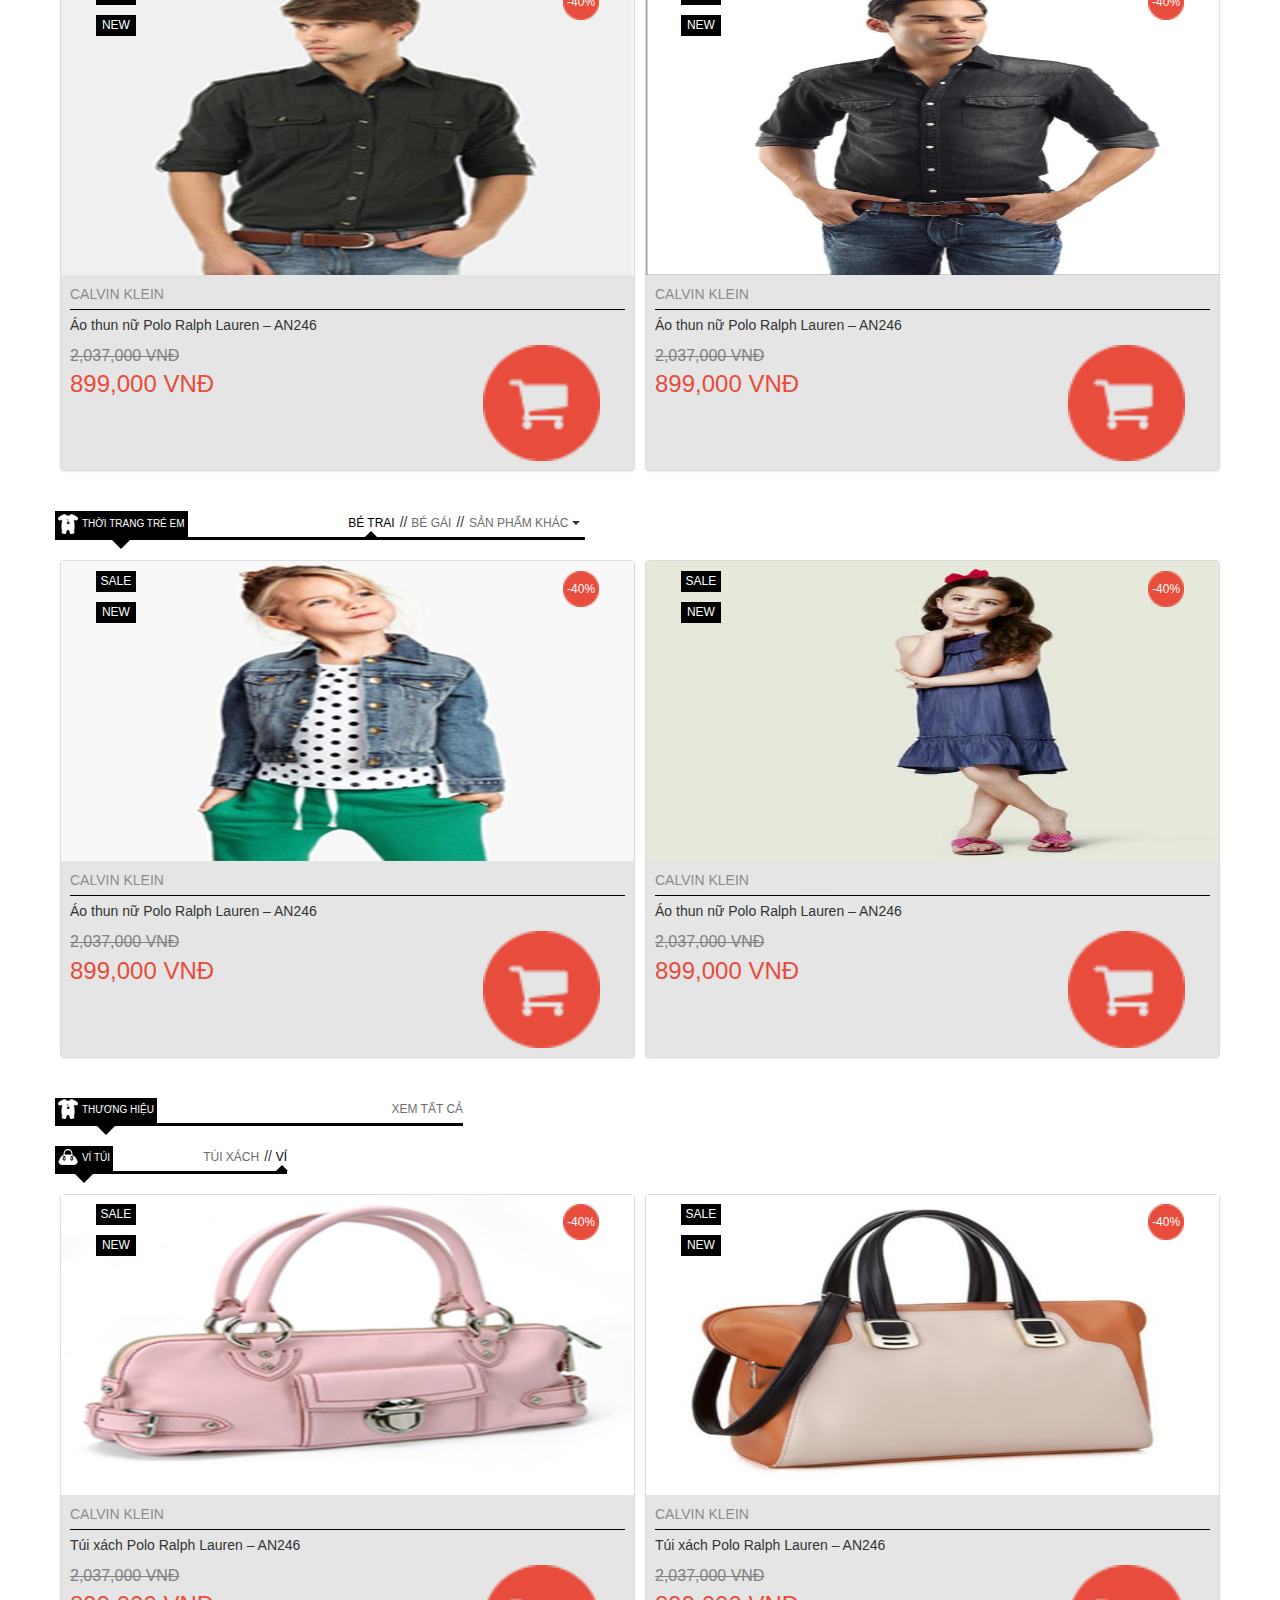
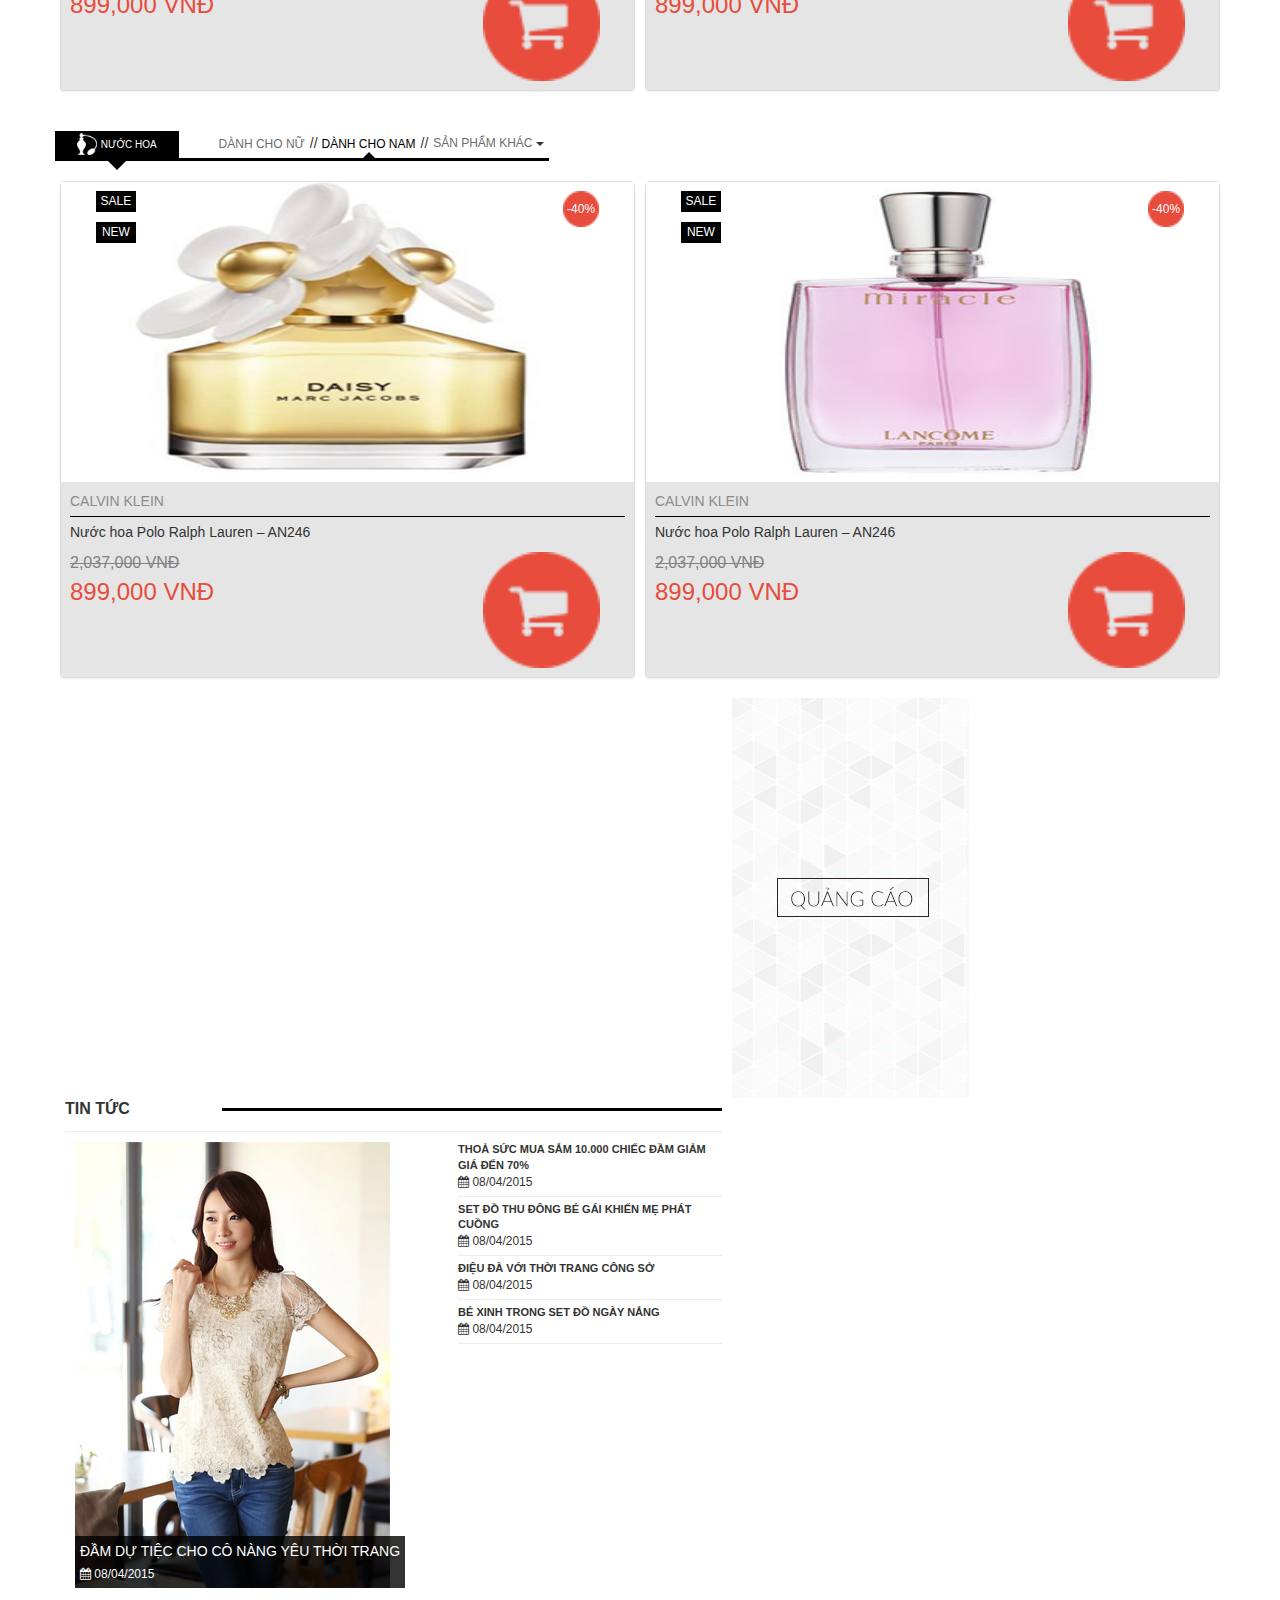
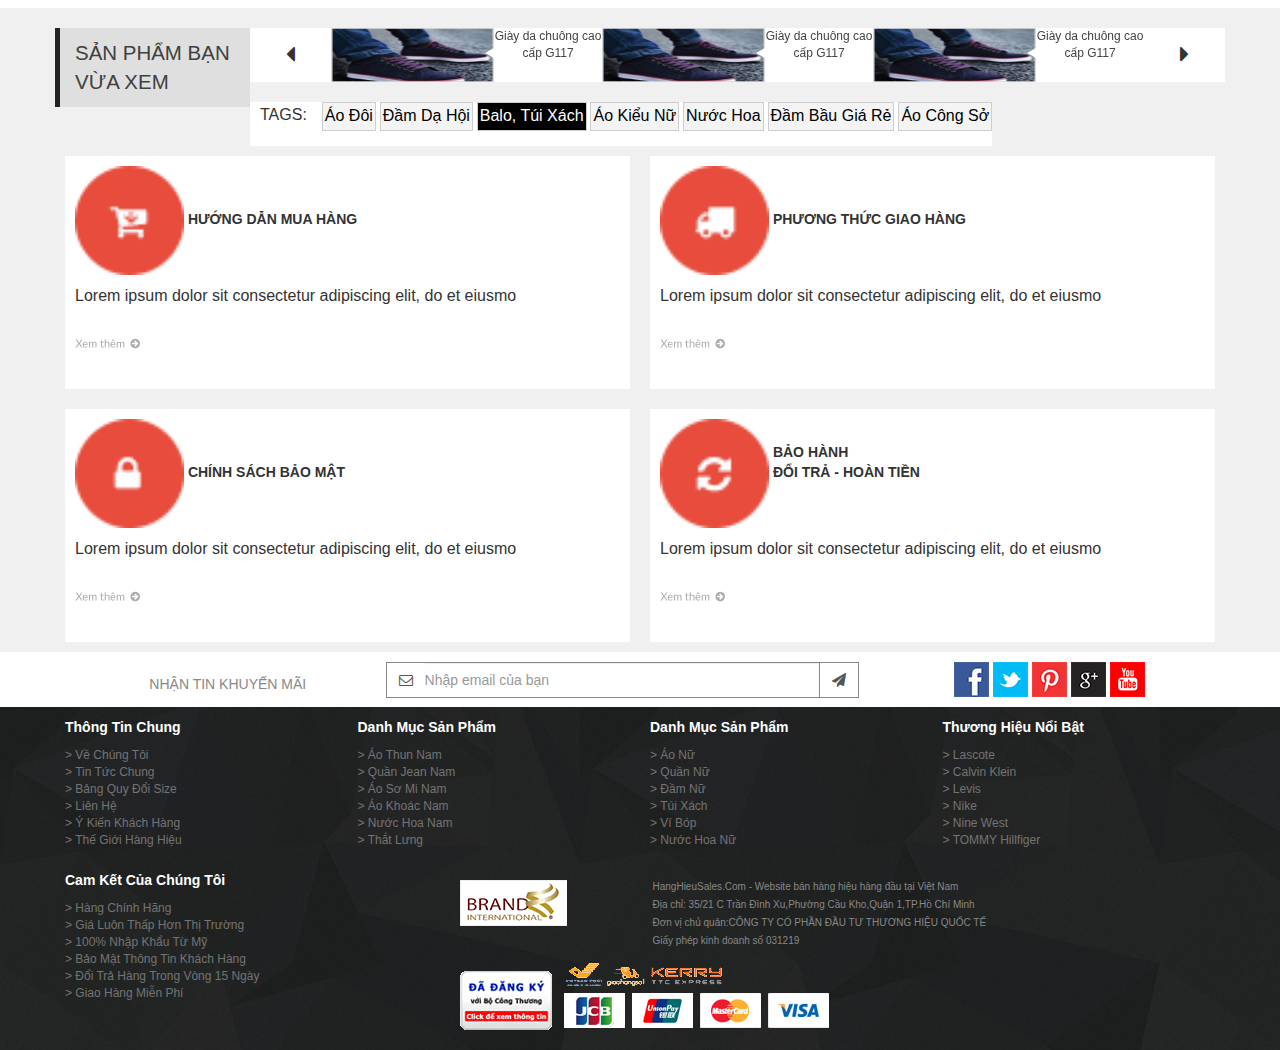
==== commit 0a3c0ab4: "Cập nhật phần các sản phẩm đã xem" ====
--- a/index.html
+++ b/index.html
@@ -20,6 +20,7 @@
     <link rel="stylesheet" href="css/swiper.min.css">
     <link rel="stylesheet" href="css/font-awesome.min.css">
     <link rel="stylesheet" href="css/main.css">
+    <link rel="stylesheet" href="css/product.css">
 
     <script src="js/vendor/modernizr-2.8.3-respond-1.4.2.min.js"></script>
 </head>
@@ -93,7 +94,8 @@
         <div class="row search">
             <div class="input-group search-group">
                 <div class="input-group-btn">
-                    <button type="button" class="btn btn-default dropdown-toggle search-menu" data-toggle="dropdown" aria-haspopup="true" aria-expanded="false">
+                    <button type="button" class="btn btn-default dropdown-toggle search-menu" data-toggle="dropdown"
+                            aria-haspopup="true" aria-expanded="false">
                         <span><i class="fa fa-book"></i></span>
                         <span class="caret"></span>
                         <span class="sr-only">Toggle Dropdown</span>
@@ -107,6 +109,7 @@
                     </ul>
                 </div>
                 <input type="text" class="form-control search-field" placeholder="Nhập từ khoá tìm kiếm">
+
                 <div class="input-group-btn btn-search">
                     <button class="btn" type="submit"><i class="glyphicon glyphicon-search"></i></button>
                 </div>
@@ -165,7 +168,8 @@
                     <li class="type-list-item"><a href="#">MẮT KÍNH</a></li>
                     <li class="type-list-item"><a href="#">TẤT NỮ</a></li>
                     <li class="type-list-item more">
-                        <button type="button" class="btn dropdown-toggle more-btn" data-toggle="dropdown" aria-haspopup="true" aria-expanded="false">
+                        <button type="button" class="btn dropdown-toggle more-btn" data-toggle="dropdown"
+                                aria-haspopup="true" aria-expanded="false">
                             <span class="more-title">SẢN PHẨM KHÁC</span>
                             <span class="caret"></span>
                             <span class="sr-only">Toggle Dropdown</span>
@@ -186,13 +190,16 @@
                     <a href="#">
                         <img class="main-img" src="img/woman-1.png" data-holder-rendered="true">
                     </a>
+
                     <div class="caption clearfix">
                         <a href="#"><span class="caption-title">CALVIN KLEIN</span></a>
                         <hr/>
                         <p class="caption-description">Áo thun nữ Polo Ralph Lauren – AN246</p>
-                        <div class="caption-price">
-                            <div class="price-info">
-                                <p class="old-price">2,037,000 VNĐ</p>
+
+                        <div class="caption-price">
+                            <div class="price-info">
+                                <p class="old-price">2,037,000 VNĐ</p>
+
                                 <p class="new-price">899,000 VNĐ</p>
                             </div>
                             <div class="cart">
@@ -205,13 +212,16 @@
             <div class="col-xs-6 sample-item">
                 <div class="thumbnail">
                     <a href="#"><img class="main-img" src="img/woman-2.png" data-holder-rendered="true"></a>
+
                     <div class="caption">
                         <a href="#"><span class="caption-title">CALVIN KLEIN</span></a>
                         <hr/>
                         <p class="caption-description">Áo thun nữ Polo Ralph Lauren – AN246</p>
-                        <div class="caption-price">
-                            <div class="price-info">
-                                <p class="old-price">2,037,000 VNĐ</p>
+
+                        <div class="caption-price">
+                            <div class="price-info">
+                                <p class="old-price">2,037,000 VNĐ</p>
+
                                 <p class="new-price">899,000 VNĐ</p>
                             </div>
                             <div class="cart">
@@ -241,7 +251,8 @@
                     <li class="type-list-item"><a href="#">UNDERWEAR</a></li>
                     <li class="type-list-item"><a href="#">THẮT LƯNG</a></li>
                     <li class="type-list-item more">
-                        <button type="button" class="btn dropdown-toggle more-btn" data-toggle="dropdown" aria-haspopup="true" aria-expanded="false">
+                        <button type="button" class="btn dropdown-toggle more-btn" data-toggle="dropdown"
+                                aria-haspopup="true" aria-expanded="false">
                             <span class="more-title">SẢN PHẨM KHÁC</span>
                             <span class="caret"></span>
                             <span class="sr-only">Toggle Dropdown</span>
@@ -265,13 +276,16 @@
                         <span class="new-title">NEW</span>
                         <img class="main-img" src="img/man-1.png" data-holder-rendered="true">
                     </a>
+
                     <div class="caption clearfix">
                         <a href="#"><span class="caption-title">CALVIN KLEIN</span></a>
                         <hr/>
                         <p class="caption-description">Áo thun nữ Polo Ralph Lauren – AN246</p>
-                        <div class="caption-price">
-                            <div class="price-info">
-                                <p class="old-price">2,037,000 VNĐ</p>
+
+                        <div class="caption-price">
+                            <div class="price-info">
+                                <p class="old-price">2,037,000 VNĐ</p>
+
                                 <p class="new-price">899,000 VNĐ</p>
                             </div>
                             <div class="cart">
@@ -289,13 +303,16 @@
                         <span class="new-title">NEW</span>
                         <img class="main-img" src="img/man-2.png" data-holder-rendered="true">
                     </a>
+
                     <div class="caption">
                         <a href="#"><span class="caption-title">CALVIN KLEIN</span></a>
                         <hr/>
                         <p class="caption-description">Áo thun nữ Polo Ralph Lauren – AN246</p>
-                        <div class="caption-price">
-                            <div class="price-info">
-                                <p class="old-price">2,037,000 VNĐ</p>
+
+                        <div class="caption-price">
+                            <div class="price-info">
+                                <p class="old-price">2,037,000 VNĐ</p>
+
                                 <p class="new-price">899,000 VNĐ</p>
                             </div>
                             <div class="cart">
@@ -317,7 +334,8 @@
                     <li class="type-list-item"><a href="#" class="current">BÉ TRAI</a></li>
                     <li class="type-list-item"><a href="#">BÉ GÁI</a></li>
                     <li class="type-list-item more">
-                        <button type="button" class="btn dropdown-toggle more-btn" data-toggle="dropdown" aria-haspopup="true" aria-expanded="false">
+                        <button type="button" class="btn dropdown-toggle more-btn" data-toggle="dropdown"
+                                aria-haspopup="true" aria-expanded="false">
                             <span class="more-title">SẢN PHẨM KHÁC</span>
                             <span class="caret"></span>
                             <span class="sr-only">Toggle Dropdown</span>
@@ -341,13 +359,16 @@
                         <span class="new-title">NEW</span>
                         <img class="main-img" src="img/child-1.png" data-holder-rendered="true">
                     </a>
+
                     <div class="caption clearfix">
                         <a href="#"><span class="caption-title">CALVIN KLEIN</span></a>
                         <hr/>
                         <p class="caption-description">Áo thun nữ Polo Ralph Lauren – AN246</p>
-                        <div class="caption-price">
-                            <div class="price-info">
-                                <p class="old-price">2,037,000 VNĐ</p>
+
+                        <div class="caption-price">
+                            <div class="price-info">
+                                <p class="old-price">2,037,000 VNĐ</p>
+
                                 <p class="new-price">899,000 VNĐ</p>
                             </div>
                             <div class="cart">
@@ -366,13 +387,16 @@
                         <span class="new-title">NEW</span>
                         <img class="main-img" src="img/child-2.png" data-holder-rendered="true">
                     </a>
+
                     <div class="caption">
                         <a href="#"><span class="caption-title">CALVIN KLEIN</span></a>
                         <hr/>
                         <p class="caption-description">Áo thun nữ Polo Ralph Lauren – AN246</p>
-                        <div class="caption-price">
-                            <div class="price-info">
-                                <p class="old-price">2,037,000 VNĐ</p>
+
+                        <div class="caption-price">
+                            <div class="price-info">
+                                <p class="old-price">2,037,000 VNĐ</p>
+
                                 <p class="new-price">899,000 VNĐ</p>
                             </div>
                             <div class="cart">
@@ -396,36 +420,8 @@
             </div>
         </div>
 
-        <div class="row brand">
-            <div class="col-xs-12 brand-list">
-                <div class="slides-2">
-                    <div class="slide-wrapper swiper-wrapper">
-                        <div class="swiper-slide">
-                            <img class="img-responsive" src="img/brand-1.png">
-                        </div>
-                        <div class="swiper-slide">
-                            <img class="img-responsive" src="img/brand-2.png">
-                        </div>
-                        <div class="swiper-slide">
-                            <img class="img-responsive" src="img/brand-3.png">
-                        </div>
-                        <div class="swiper-slide">
-                            <img class="img-responsive" src="img/brand-1.png">
-                        </div>
-                        <div class="swiper-slide">
-                            <img class="img-responsive" src="img/brand-2.png">
-                        </div>
-                        <div class="swiper-slide">
-                            <img class="img-responsive" src="img/brand-3.png">
-                        </div>
-                    </div>
-
-
-                    <!-- If we need navigation buttons -->
-                    <div class="swiper-button-prev"></div>
-                    <div class="swiper-button-next"></div>
-                </div>
-            </div>
+        <div class="row">
+            <!--slide here-->
         </div>
 
         <div class="row category">
@@ -450,13 +446,16 @@
                         <span class="new-title">NEW</span>
                         <img class="main-img" src="img/bag-1.png" data-holder-rendered="true">
                     </a>
+
                     <div class="caption clearfix">
                         <a href="#"><span class="caption-title">CALVIN KLEIN</span></a>
                         <hr/>
                         <p class="caption-description">Túi xách Polo Ralph Lauren – AN246</p>
-                        <div class="caption-price">
-                            <div class="price-info">
-                                <p class="old-price">2,037,000 VNĐ</p>
+
+                        <div class="caption-price">
+                            <div class="price-info">
+                                <p class="old-price">2,037,000 VNĐ</p>
+
                                 <p class="new-price">899,000 VNĐ</p>
                             </div>
                             <div class="cart">
@@ -474,13 +473,16 @@
                         <span class="new-title">NEW</span>
                         <img class="main-img" src="img/bag-2.png" data-holder-rendered="true">
                     </a>
+
                     <div class="caption">
                         <a href="#"><span class="caption-title">CALVIN KLEIN</span></a>
                         <hr/>
                         <p class="caption-description">Túi xách Polo Ralph Lauren – AN246</p>
-                        <div class="caption-price">
-                            <div class="price-info">
-                                <p class="old-price">2,037,000 VNĐ</p>
+
+                        <div class="caption-price">
+                            <div class="price-info">
+                                <p class="old-price">2,037,000 VNĐ</p>
+
                                 <p class="new-price">899,000 VNĐ</p>
                             </div>
                             <div class="cart">
@@ -502,7 +504,8 @@
                     <li class="type-list-item"><a href="#">DÀNH CHO NỮ</a></li>
                     <li class="type-list-item"><a href="#" class="current">DÀNH CHO NAM</a></li>
                     <li class="type-list-item more">
-                        <button type="button" class="btn dropdown-toggle more-btn" data-toggle="dropdown" aria-haspopup="true" aria-expanded="false">
+                        <button type="button" class="btn dropdown-toggle more-btn" data-toggle="dropdown"
+                                aria-haspopup="true" aria-expanded="false">
                             <span class="more-title">SẢN PHẨM KHÁC</span>
                             <span class="caret"></span>
                             <span class="sr-only">Toggle Dropdown</span>
@@ -526,13 +529,16 @@
                         <span class="new-title">NEW</span>
                         <img class="main-img" src="img/perfume-1.png" data-holder-rendered="true">
                     </a>
+
                     <div class="caption clearfix">
                         <a href="#"><span class="caption-title">CALVIN KLEIN</span></a>
                         <hr/>
                         <p class="caption-description">Nước hoa Polo Ralph Lauren – AN246</p>
-                        <div class="caption-price">
-                            <div class="price-info">
-                                <p class="old-price">2,037,000 VNĐ</p>
+
+                        <div class="caption-price">
+                            <div class="price-info">
+                                <p class="old-price">2,037,000 VNĐ</p>
+
                                 <p class="new-price">899,000 VNĐ</p>
                             </div>
                             <div class="cart">
@@ -550,13 +556,16 @@
                         <span class="new-title">NEW</span>
                         <img class="main-img" src="img/perfume-2.png" data-holder-rendered="true">
                     </a>
+
                     <div class="caption">
                         <a href="#"><span class="caption-title">CALVIN KLEIN</span></a>
                         <hr/>
                         <p class="caption-description">Nước hoa Polo Ralph Lauren – AN246</p>
-                        <div class="caption-price">
-                            <div class="price-info">
-                                <p class="old-price">2,037,000 VNĐ</p>
+
+                        <div class="caption-price">
+                            <div class="price-info">
+                                <p class="old-price">2,037,000 VNĐ</p>
+
                                 <p class="new-price">899,000 VNĐ</p>
                             </div>
                             <div class="cart">
@@ -572,7 +581,9 @@
             <div class="col-xs-8 new-content">
                 <div class="row new-content-header">
                     <div class="col-xs-3 new-content-header-title"><span>TIN TỨC</span></div>
-                    <div class="col-xs-9 new-content-header-child"><hr/></div>
+                    <div class="col-xs-9 new-content-header-child">
+                        <hr/>
+                    </div>
                 </div>
                 <hr class="top-hr"/>
                 <div class="row child-row">
@@ -580,27 +591,32 @@
                         <img src="img/hp-new.png" class="img-responsive">
                         <a href="#">
                             <p class="title">ĐẦM DỰ TIỆC CHO CÔ NÀNG YÊU THỜI TRANG</p>
+
                             <p><i class="fa fa-calendar"></i> 08/04/2015</p>
                         </a>
                     </div>
                     <div class="col-xs-5 new-list">
                         <div class="new-item">
                             <p class="title">THOẢ SỨC MUA SẮM 10.000 CHIẾC ĐẦM GIẢM GIÁ ĐẾN 70%</p>
+
                             <p><i class="fa fa-calendar"></i> 08/04/2015</p>
                             <hr/>
                         </div>
                         <div class="new-item">
                             <p class="title">SET ĐỒ THU ĐÔNG BÉ GÁI KHIẾN MẸ PHÁT CUỒNG</p>
+
                             <p><i class="fa fa-calendar"></i> 08/04/2015</p>
                             <hr/>
                         </div>
                         <div class="new-item">
                             <p class="title">ĐIỆU ĐÀ VỚI THỜI TRANG CÔNG SỞ</p>
+
                             <p><i class="fa fa-calendar"></i> 08/04/2015</p>
                             <hr/>
                         </div>
                         <div class="new-item">
                             <p class="title">BÉ XINH TRONG SET ĐỒ NGÀY NẮNG</p>
+
                             <p><i class="fa fa-calendar"></i> 08/04/2015</p>
                             <hr/>
                         </div>
@@ -617,11 +633,49 @@
     <div class="footer">
         <div class="guide">
             <div class="container">
-                <div class="row last-view">
-                    <div class="col-xs-12">
-                        <!--slide here-->
-                    </div>
-                </div>
+
+                <div class="row recent-view">
+                    <div class="col-xs-2 block-title">
+                        Sản phẩm bạn vừa xem
+                    </div>
+                    <div class="col-xs-10">
+                        <div class="row slide-products">
+                            <div class="col-xs-1 nav-control nav-prev">
+                                <i class="fa fa-caret-left"></i>
+                            </div>
+                            <div class="col-xs-10 slide-content">
+                                <div class="recent-list-slide row">
+                                    <div class="swiper-wrapper">
+                                        <div class="swiper-slide">
+                                            <img src="img/item-recent.jpg" class="item-image">
+
+                                            <div class="item-info"> Giày da chuông cao cấp G117</div>
+                                        </div>
+                                        <div class="swiper-slide">
+                                            <img src="img/item-recent.jpg" class="item-image">
+
+                                            <div class="item-info"> Giày da chuông cao cấp G117</div>
+                                        </div>
+                                        <div class="swiper-slide">
+                                            <img src="img/item-recent.jpg" class="item-image">
+
+                                            <div class="item-info"> Giày da chuông cao cấp G117</div>
+                                        </div>
+                                        <div class="swiper-slide">
+                                            <img src="img/item-recent.jpg" class="item-image">
+
+                                            <div class="item-info"> Giày da chuông cao cấp G117</div>
+                                        </div>
+                                    </div>
+                                </div>
+                            </div>
+                            <div class="col-xs-1 nav-control nav-next">
+                                <i class="fa fa-caret-right"></i>
+                            </div>
+                        </div>
+                    </div>
+                </div>
+
                 <div class="row tags">
                     <div class="col-xs-1 tag-title">
                         <span>TAGS:</span>
@@ -645,7 +699,8 @@
                                 <img src="img/guide-1.png" class="img-responsive">
                                 <span>HƯỚNG DẪN MUA HÀNG</span>
                             </div>
-                            <div class="guide-content">Lorem ipsum dolor sit consectetur adipiscing elit, do et eiusmo</div>
+                            <div class="guide-content">Lorem ipsum dolor sit consectetur adipiscing elit, do et eiusmo
+                            </div>
                             <div class="see-more">
                                 <a href="#">
                                     <img src="img/guide-see-more.png" class="img-responsive">
@@ -659,7 +714,8 @@
                                 <img src="img/guide-2.png" class="img-responsive">
                                 <span>PHƯƠNG THỨC GIAO HÀNG</span>
                             </div>
-                            <div class="guide-content">Lorem ipsum dolor sit consectetur adipiscing elit, do et eiusmo</div>
+                            <div class="guide-content">Lorem ipsum dolor sit consectetur adipiscing elit, do et eiusmo
+                            </div>
                             <div class="see-more">
                                 <a href="#">
                                     <img src="img/guide-see-more.png" class="img-responsive">
@@ -675,7 +731,8 @@
                                 <img src="img/guide-3.png" class="img-responsive">
                                 <span>CHÍNH SÁCH BẢO MẬT</span>
                             </div>
-                            <div class="guide-content">Lorem ipsum dolor sit consectetur adipiscing elit, do et eiusmo</div>
+                            <div class="guide-content">Lorem ipsum dolor sit consectetur adipiscing elit, do et eiusmo
+                            </div>
                             <div class="see-more">
                                 <a href="#">
                                     <img src="img/guide-see-more.png" class="img-responsive">
@@ -691,7 +748,8 @@
                                 <br/>
                                 ĐỔI TRẢ - HOÀN TIỀN</span>
                             </div>
-                            <div class="guide-content">Lorem ipsum dolor sit consectetur adipiscing elit, do et eiusmo</div>
+                            <div class="guide-content">Lorem ipsum dolor sit consectetur adipiscing elit, do et eiusmo
+                            </div>
                             <div class="see-more">
                                 <a href="#">
                                     <img src="img/guide-see-more.png" class="img-responsive">
@@ -708,6 +766,7 @@
                 <div class="row">
                     <div class="col-xs-8 subscribe-item sub-form">
                         <span class="sub-title">NHẬN TIN KHUYẾN MÃI</span>
+
                         <div class="input-group">
                             <span class="input-group-addon letter"><i class="fa fa-envelope-o"></i></span>
                             <input type="text" class="form-control" placeholder="Nhập email của bạn">
--- a/css/main.css
+++ b/css/main.css
@@ -590,6 +590,8 @@
     background-color: #000000;
     color: #ffffff;
     background-size: 8px 50px;
+    height: 50px;
+    margin-top: -25px;
 }
 
 .row.brand .slides-2 .swiper-button-prev{
--- a/css/product.css
+++ b/css/product.css
@@ -0,0 +1,221 @@
+.filter-combo-box {
+    padding: 20px 0;
+}
+
+.filter-combo-box .filter-box {
+    text-align: center;
+}
+
+.filter-combo-box .filter-box select {
+    width: 100%;
+}
+
+.see-more {
+    margin: 30px 0;
+}
+
+.see-more .btn-more {
+    border-radius: 0;
+    background: #fff;
+    font-size: 18px;
+}
+
+.recent-view {
+    height: 54px;
+    background: #fff;
+    margin-top: 20px;
+    margin-bottom: 20px;
+}
+
+.recent-view .block-title {
+    border-left: 5px solid #242424;
+    background: #dfdfdf;
+    color: #404040;
+    text-transform: uppercase;
+    font-size: 1.6vw;
+    padding-top: 10px;
+    padding-bottom: 10px;
+}
+
+.recent-view .nav-control i {
+    font-size: 25px;
+    line-height: 54px;
+}
+
+.recent-view .nav-control {
+    padding: 0;
+    text-align: center;
+}
+
+.recent-view .nav-control:hover {
+    background: #242424;
+}
+
+.recent-view .nav-control:hover i {
+    color: #fff;
+}
+
+.recent-view .recent-list-slide .item-image {
+    width: 60%;
+    height: 100%;
+}
+
+.recent-view .recent-list-slide {
+    overflow-x: hidden;
+}
+
+.recent-view .recent-list-slide .swiper-slide {
+    position: relative;
+    justify-content: flex-start;
+}
+
+.recent-view .recent-list-slide .swiper-slide .item-info {
+    width: 40%;
+    position: absolute;
+    height: 100%;
+    right: 0;
+    top:0;
+    color: #444444;
+    font-size: 12px;
+    background: #fff;
+}
+
+.recent-view .recent-list-slide .swiper-slide .item-info:before {
+    content: '';
+    position: absolute;
+    top: 36%;
+    right: 100%;
+    margin-left: -9px;
+    width: 0;
+    height: 0;
+    border-right: solid 9px #fff;
+    border-top: solid 5px transparent;
+    border-bottom: solid 5px transparent;
+}
+
+.recent-view .recent-list-slide {
+    height: 54px;
+}
+
+/*
+=========================================
+PRODUCT DETAIL
+======================================
+*/
+.product-thumb-image {
+    padding: 2px
+}
+
+.product-main-image, .product-thumb-image .thumbnail {
+    margin-bottom: 0
+}
+
+.product-main-image {
+    cursor: zoom-in;
+    cursor: -webkit-zoom-in;
+    cursor: -moz-zoom-in
+}
+
+.product-main-image-container {
+    position: relative;
+    border: 1px solid #d9d9d9;
+    margin-bottom: 25px;
+    text-align: center;
+}
+
+.product-loader {
+    position: absolute;
+    top: 4px;
+    right: 4px;
+    z-index: 1;
+    width: 60px;
+    height: 9px
+}
+
+.product-short-detail {
+    border: none;
+    background: transparent;
+    padding: 0 15px;
+}
+
+.product-short-detail .product-title {
+    font-size: 20px;
+    font-weight: 800;
+    margin: 0;
+}
+
+.product-short-detail .product-price {
+    font-size: 28px;
+    font-weight: 800;
+    margin: 0;
+}
+
+.product-short-detail .product-price .price-old {
+    font-size: 18px;
+    color: #9d9a9a;
+    text-decoration: line-through;
+    padding: 5px 0;
+    font-weight: 400;
+}
+
+.product-short-detail .attribute select {
+    width: 95%;
+}
+
+.product-short-detail .quantity .label-qtt {
+    text-transform: uppercase;
+    font-size: 14px;
+    color: #808080;
+    height: 34px;
+    line-height: 34px;
+}
+
+.product-short-detail .the-list {
+    margin: 20px 0;
+}
+
+.product-short-detail .btn-order {
+    text-align: center;
+    color: #fff;
+    background: #242424;
+    font-weight: 600;
+    padding-top: 10px;
+    padding-bottom: 10px;
+    margin: 5px 0;
+}
+
+.product-short-detail .btn-order:hover, .product-short-detail .btn-order.active {
+    background: #e74c3c;
+}
+
+.product-short-detail .btn-order span {
+    font-size: 12px;
+}
+
+.panel-title > a {
+    text-decoration: none;
+}
+
+.detail-full .panel-heading {
+    background: transparent;
+    text-transform: uppercase;
+    color: #242424;
+    border-bottom: none;
+    font-weight: 800;
+}
+
+.detail-full .panel-default>.panel-heading+.panel-collapse>.panel-body {
+    border-top: none;
+}
+
+.detail-full .panel-heading .toogle-btn:after {
+    /* symbol for "opening" panels */
+    font-family: 'Glyphicons Halflings';  /* essential for enabling glyphicon */
+    content: "\e114";    /* adjust as needed, taken from bootstrap.css */
+    float: right;        /* adjust as needed */
+    color: grey;         /* adjust as needed */
+}
+.detail-full .panel-heading .toogle-btn.collapsed:after {
+    /* symbol for "collapsed" panels */
+    content: "\e080";    /* adjust as needed, taken from bootstrap.css */
+}
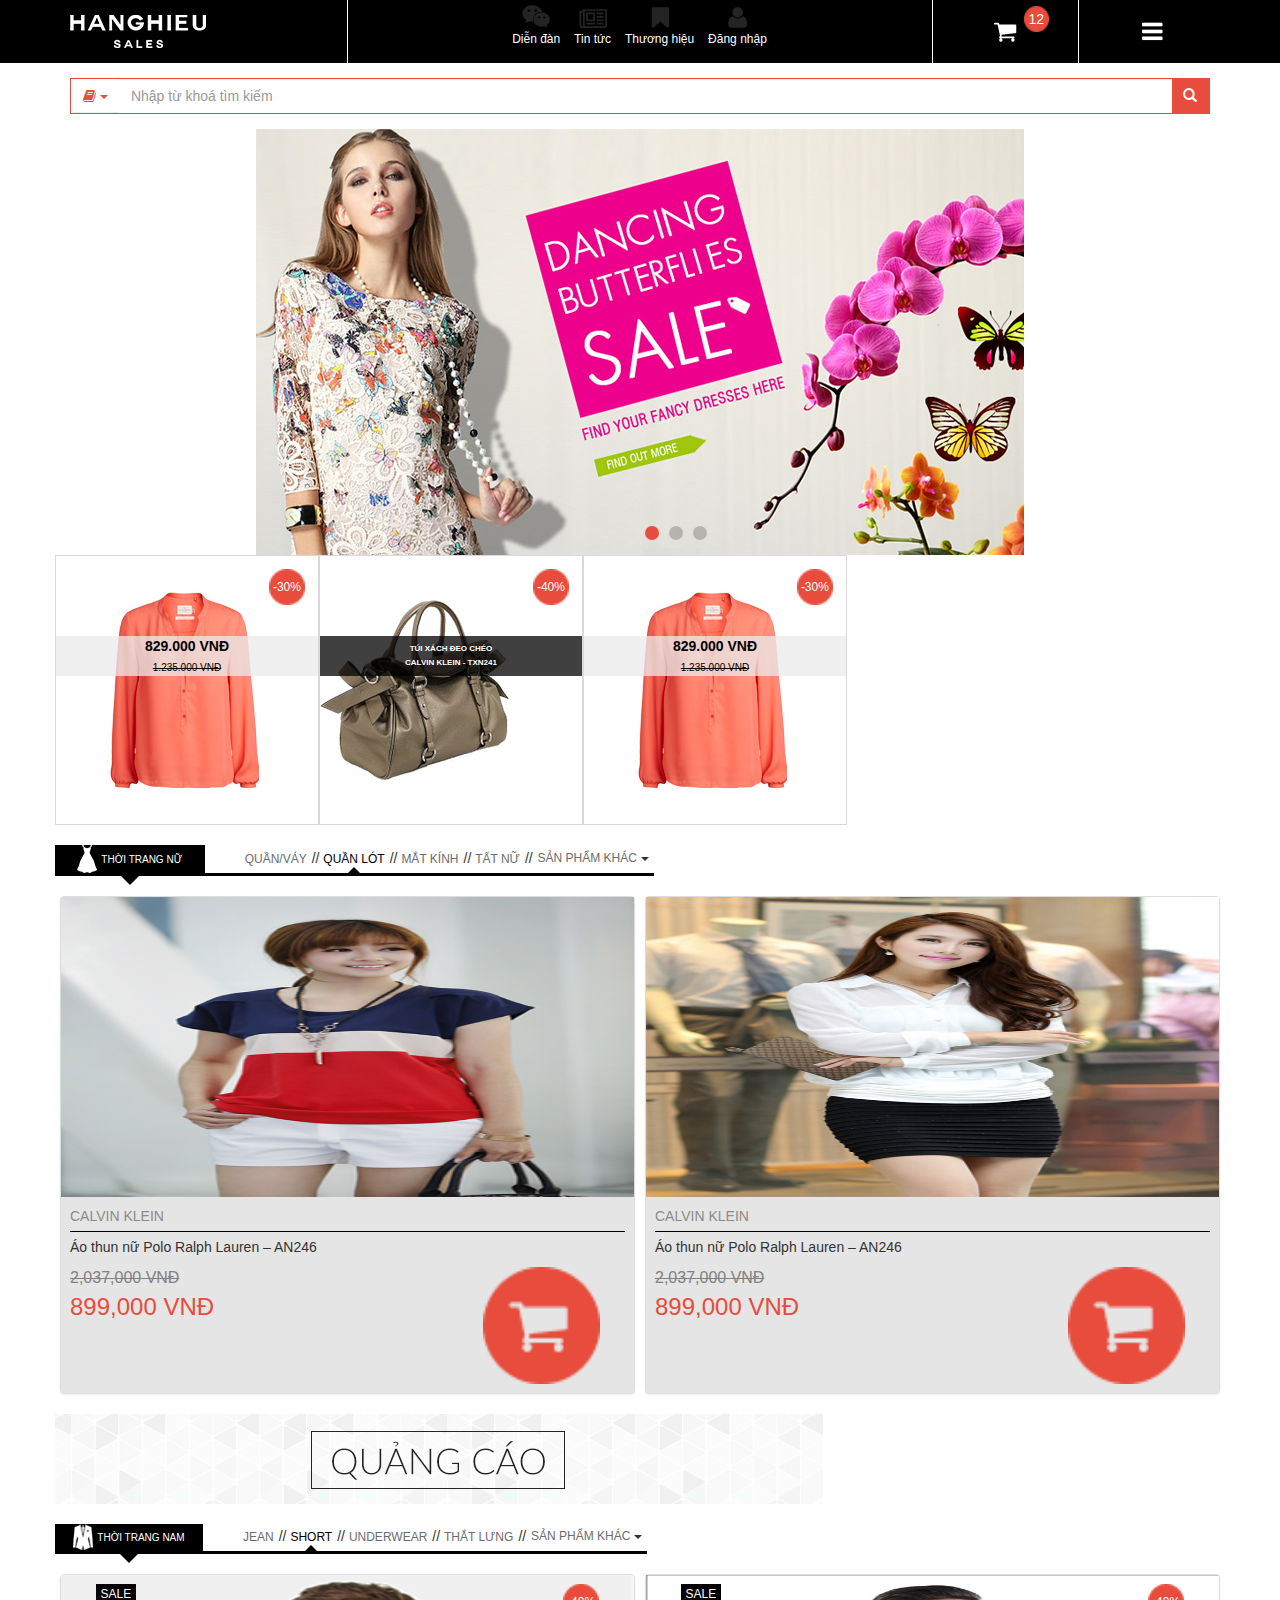
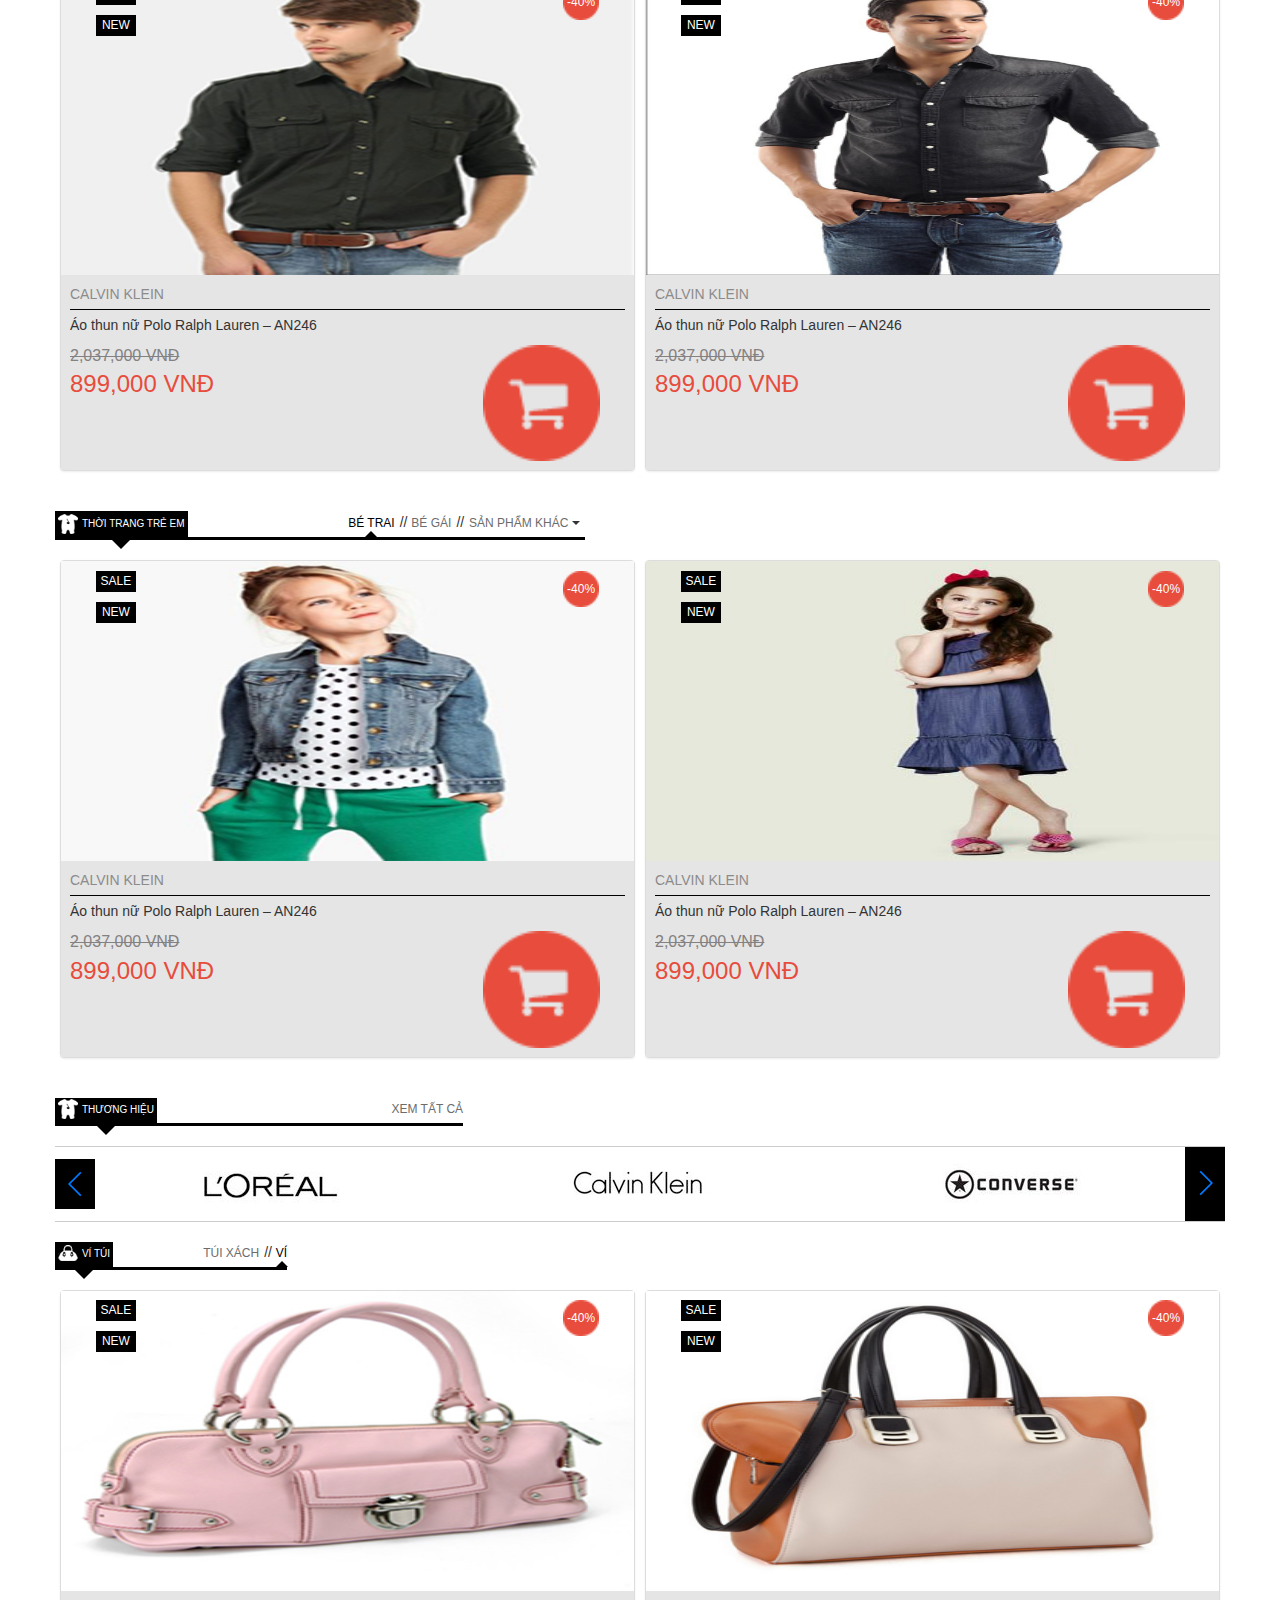
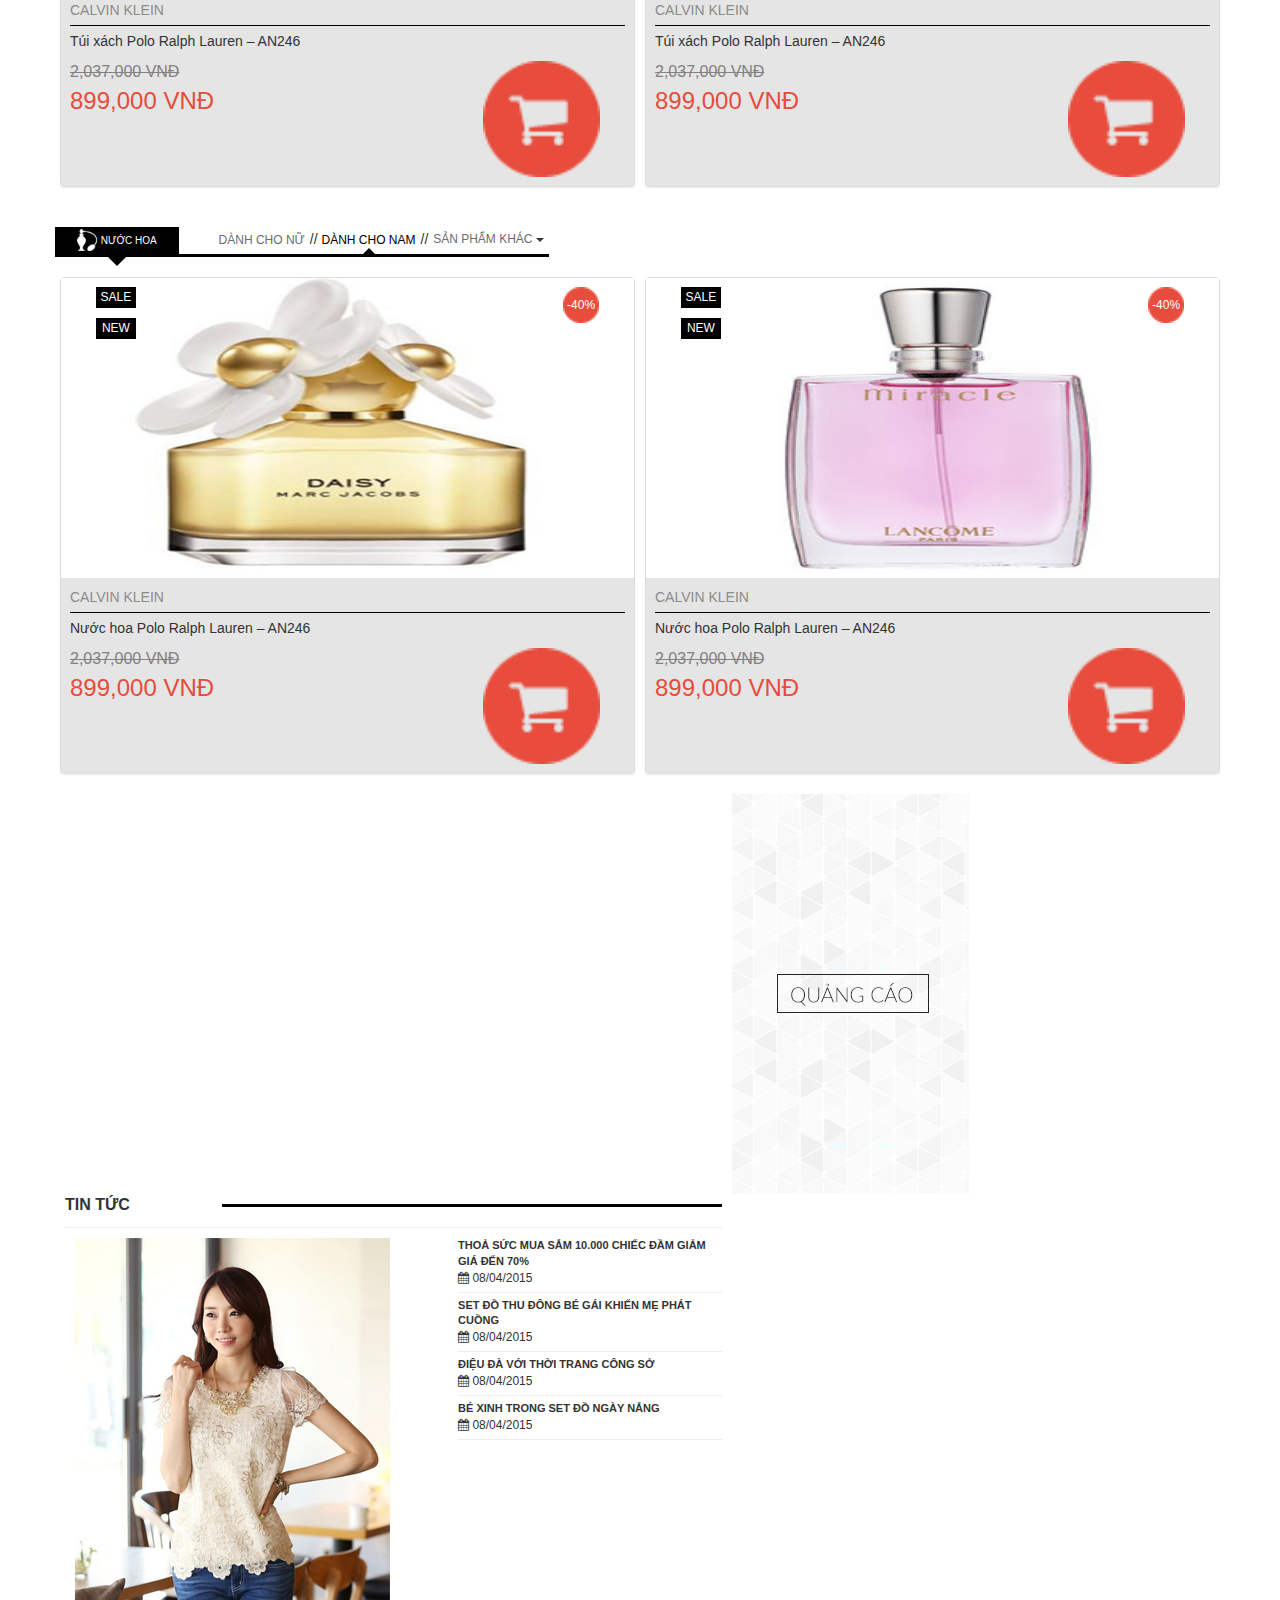
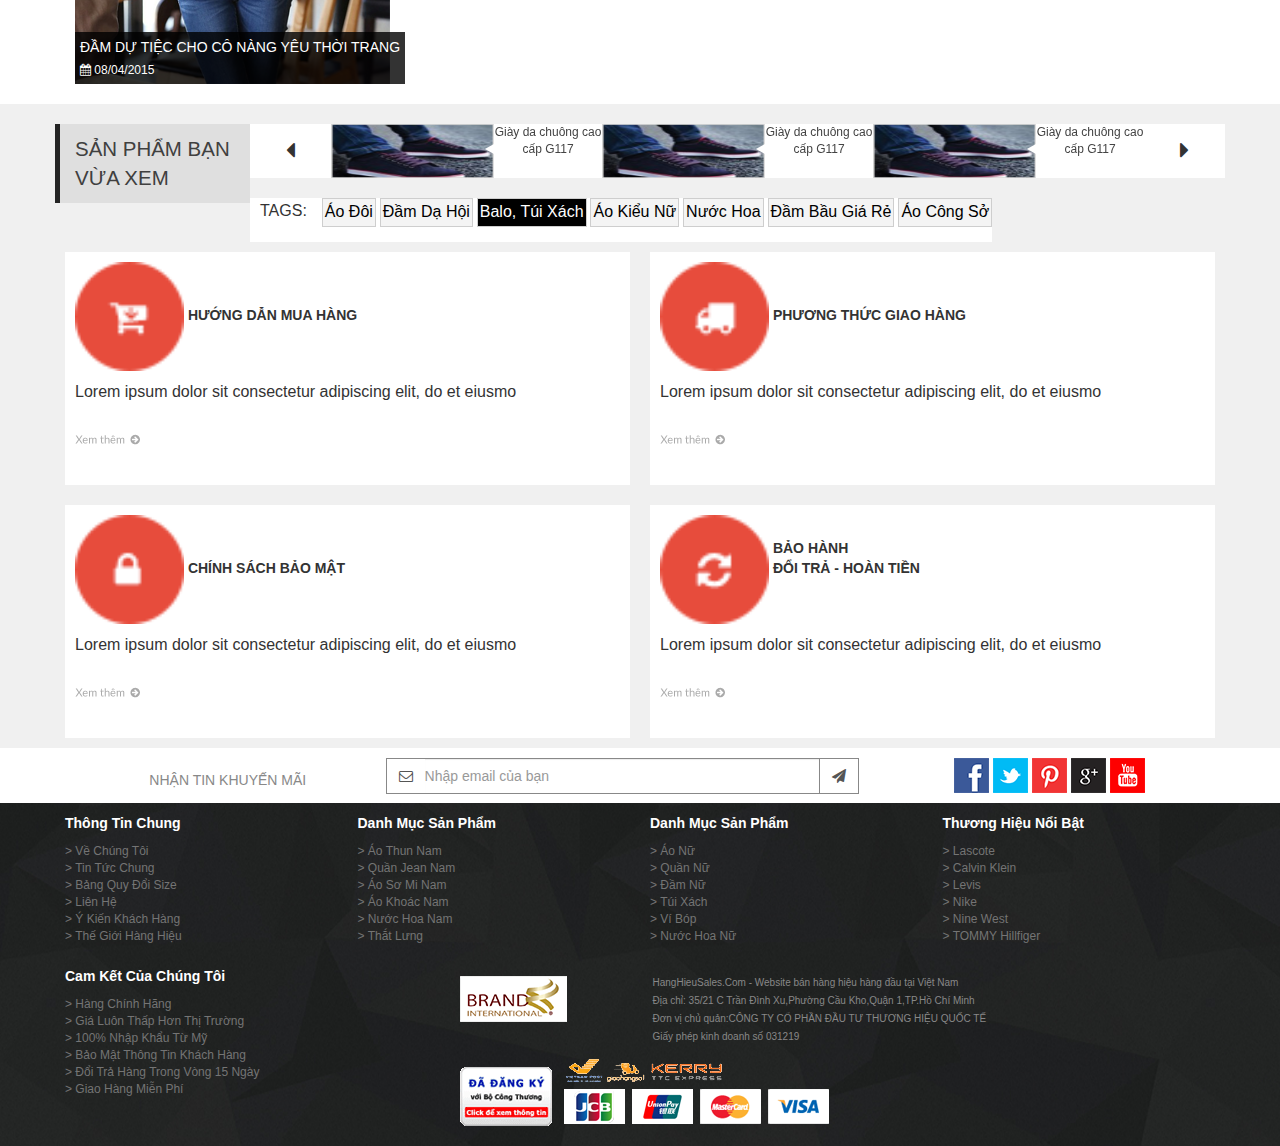
==== commit c45cbc65: "Merge remote-tracking branch 'origin/master'" ====
--- a/index.html
+++ b/index.html
@@ -420,8 +420,36 @@
             </div>
         </div>
 
-        <div class="row">
-            <!--slide here-->
+        <div class="row brand">
+            <div class="col-xs-12 brand-list">
+                <div class="slides-2">
+                    <div class="slide-wrapper swiper-wrapper">
+                        <div class="swiper-slide">
+                            <img class="img-responsive" src="img/brand-1.png">
+                        </div>
+                        <div class="swiper-slide">
+                            <img class="img-responsive" src="img/brand-2.png">
+                        </div>
+                        <div class="swiper-slide">
+                            <img class="img-responsive" src="img/brand-3.png">
+                        </div>
+                        <div class="swiper-slide">
+                            <img class="img-responsive" src="img/brand-1.png">
+                        </div>
+                        <div class="swiper-slide">
+                            <img class="img-responsive" src="img/brand-2.png">
+                        </div>
+                        <div class="swiper-slide">
+                            <img class="img-responsive" src="img/brand-3.png">
+                        </div>
+                    </div>
+
+
+                    <!-- If we need navigation buttons -->
+                    <div class="swiper-button-prev"></div>
+                    <div class="swiper-button-next"></div>
+                </div>
+            </div>
         </div>
 
         <div class="row category">
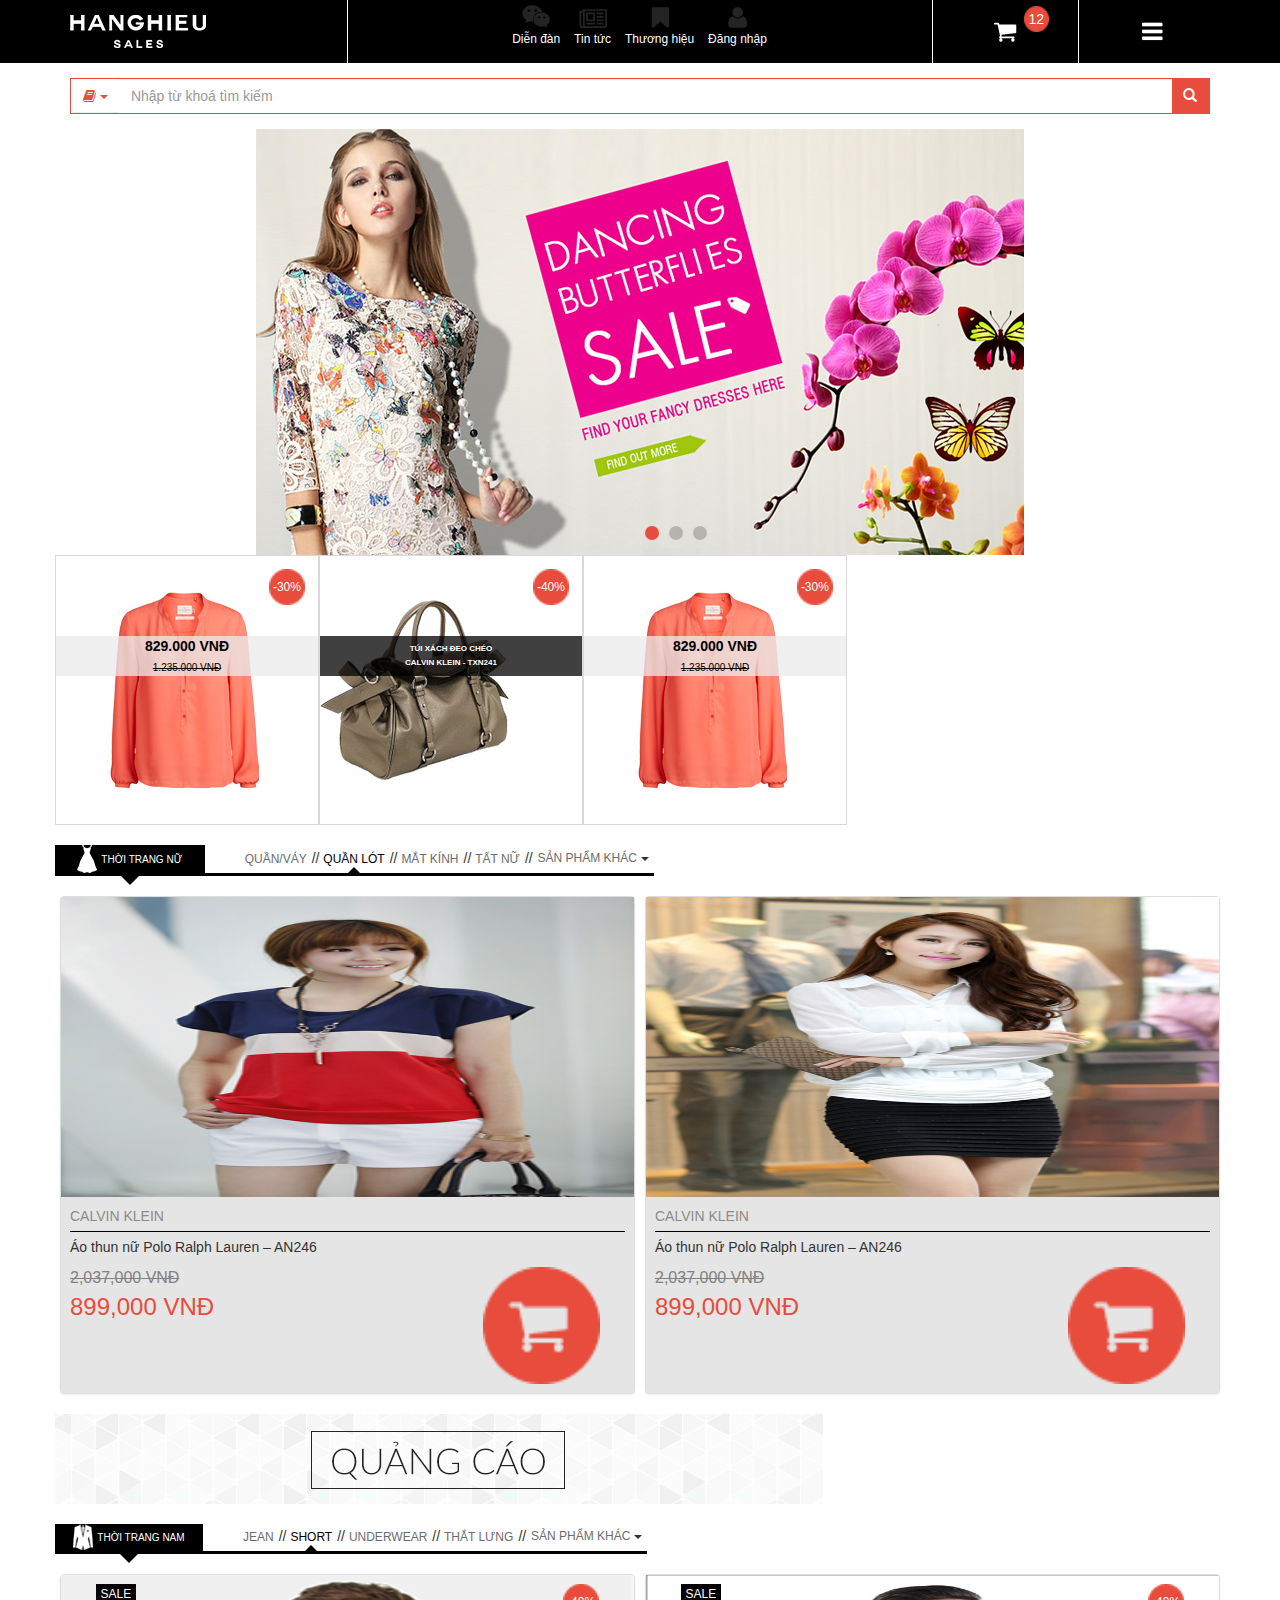
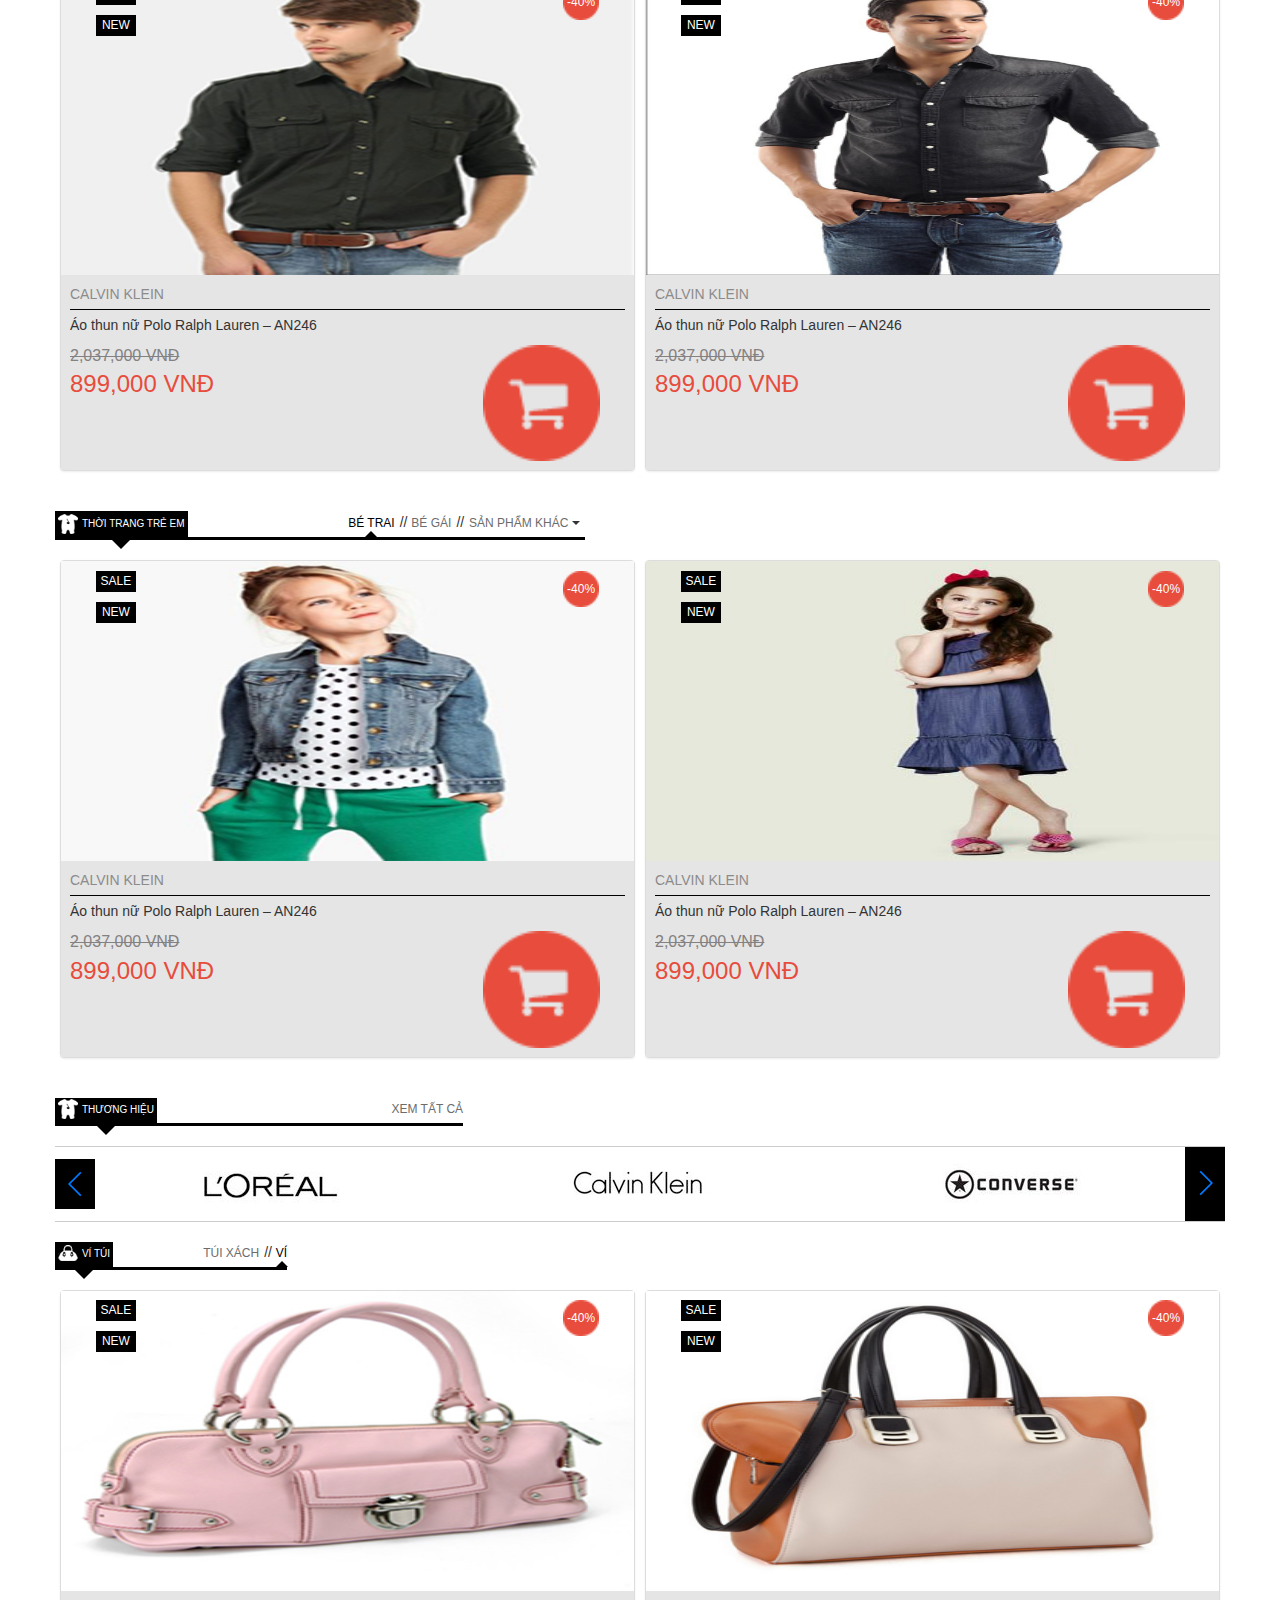
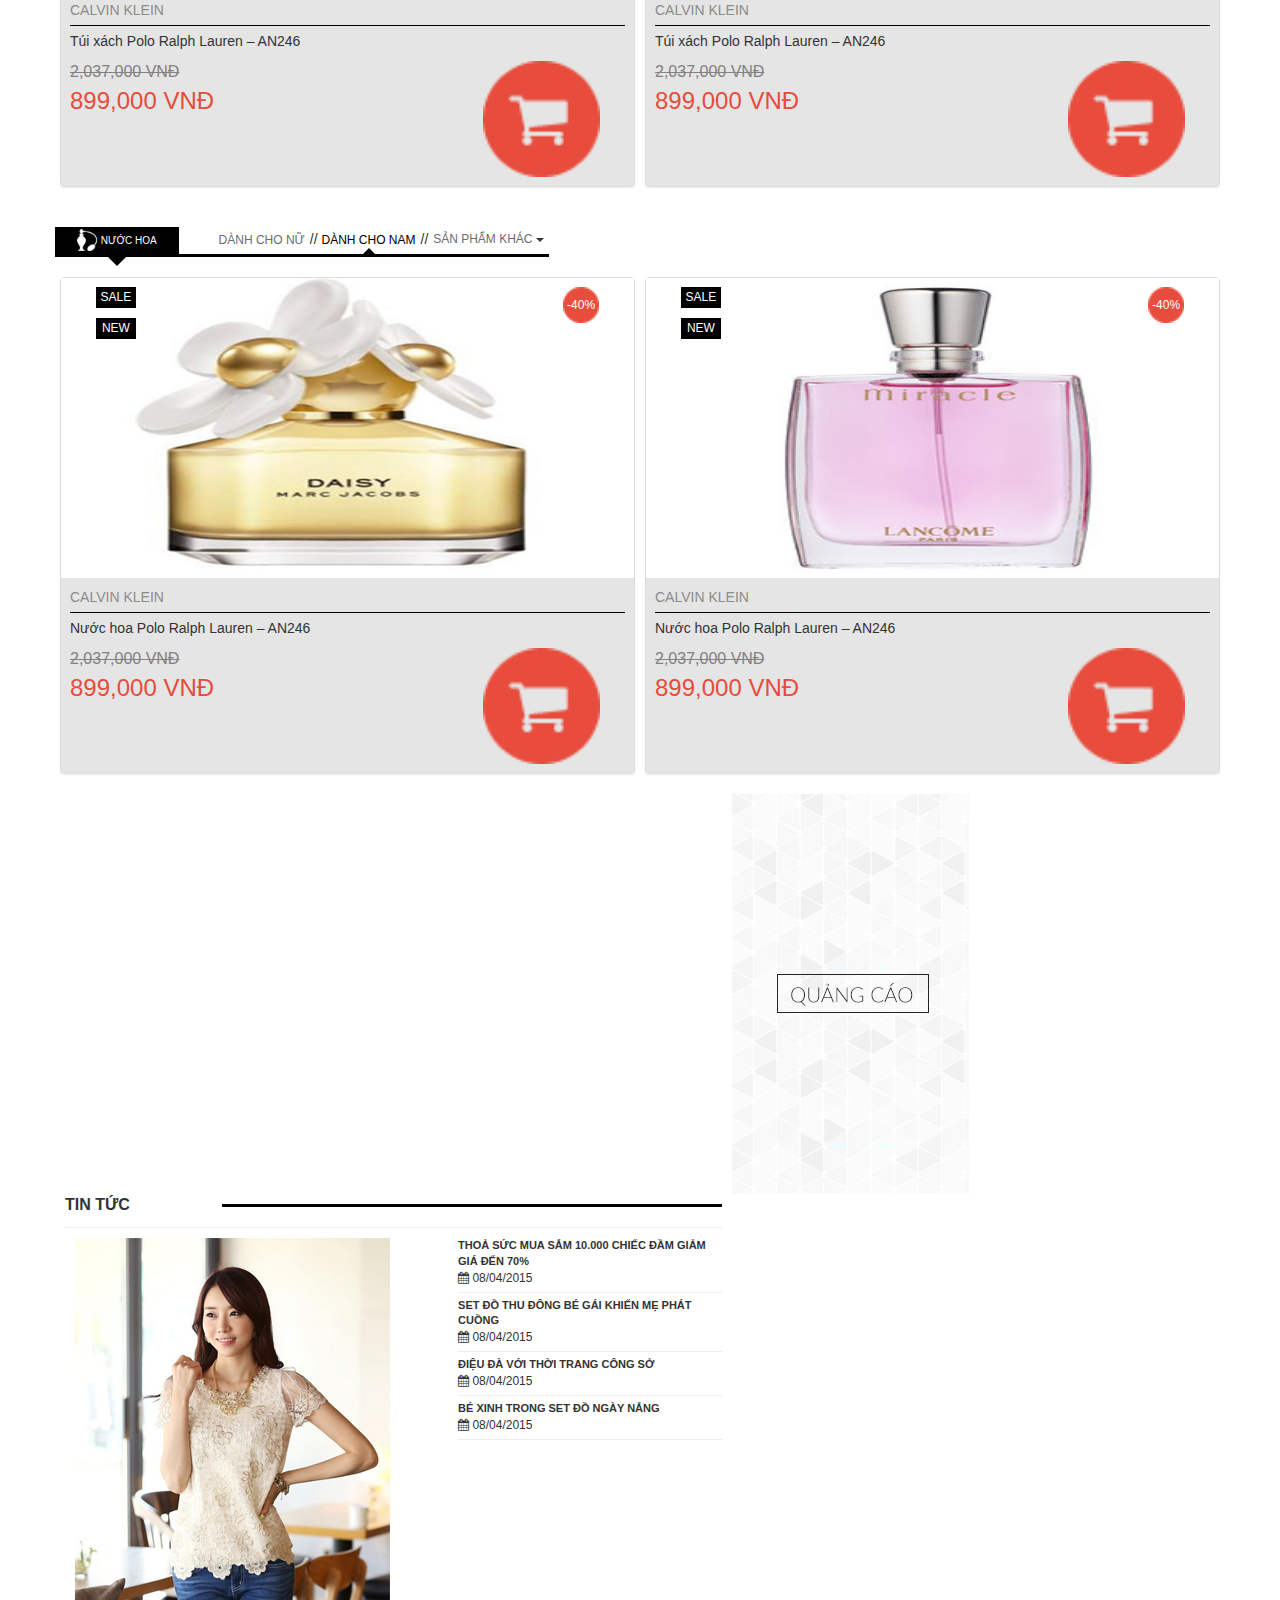
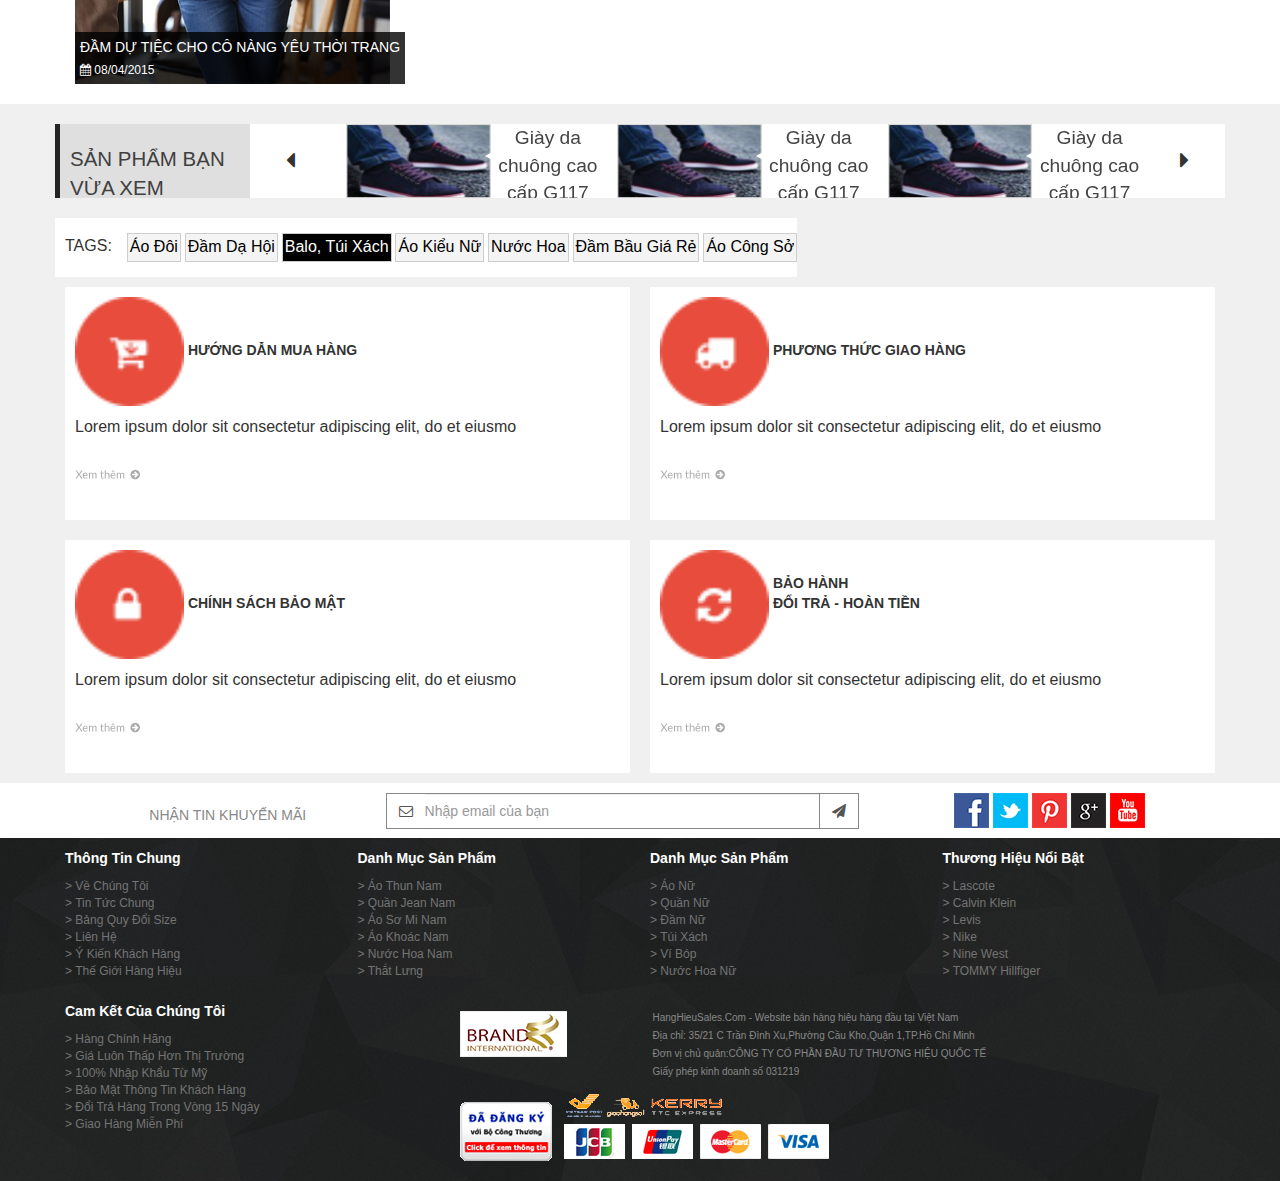
==== commit 8df281c7: "Thay đổi lại để slide responsive" ====
--- a/index.html
+++ b/index.html
@@ -15,9 +15,9 @@
     <meta name="viewport" content="width=device-width, initial-scale=1">
     <link rel="apple-touch-icon" href="apple-touch-icon.png">
 
+    <link rel="stylesheet" href="css/swiper.min.css">
     <link rel="stylesheet" href="css/bootstrap.min.css">
     <link rel="stylesheet" href="css/bootstrap-theme.min.css">
-    <link rel="stylesheet" href="css/swiper.min.css">
     <link rel="stylesheet" href="css/font-awesome.min.css">
     <link rel="stylesheet" href="css/main.css">
     <link rel="stylesheet" href="css/product.css">
@@ -674,22 +674,22 @@
                             <div class="col-xs-10 slide-content">
                                 <div class="recent-list-slide row">
                                     <div class="swiper-wrapper">
-                                        <div class="swiper-slide">
+                                        <div class="swiper-slide col-xs-12 col-sm-6 col-md-4">
                                             <img src="img/item-recent.jpg" class="item-image">
 
                                             <div class="item-info"> Giày da chuông cao cấp G117</div>
                                         </div>
-                                        <div class="swiper-slide">
+                                        <div class="swiper-slide col-xs-12 col-sm-6 col-md-4">
                                             <img src="img/item-recent.jpg" class="item-image">
 
                                             <div class="item-info"> Giày da chuông cao cấp G117</div>
                                         </div>
-                                        <div class="swiper-slide">
+                                        <div class="swiper-slide col-xs-12 col-sm-6 col-md-4">
                                             <img src="img/item-recent.jpg" class="item-image">
 
                                             <div class="item-info"> Giày da chuông cao cấp G117</div>
                                         </div>
-                                        <div class="swiper-slide">
+                                        <div class="swiper-slide col-xs-12 col-sm-6 col-md-4">
                                             <img src="img/item-recent.jpg" class="item-image">
 
                                             <div class="item-info"> Giày da chuông cao cấp G117</div>
--- a/css/main.css
+++ b/css/main.css
@@ -443,6 +443,7 @@
 
 .row.tags{
     display: table;
+    padding-top: 15px;
     padding-bottom: 15px;
     background-color: #ffffff;
 }
--- a/css/product.css
+++ b/css/product.css
@@ -21,7 +21,7 @@
 }
 
 .recent-view {
-    height: 54px;
+    height: 74px;
     background: #fff;
     margin-top: 20px;
     margin-bottom: 20px;
@@ -33,13 +33,13 @@
     color: #404040;
     text-transform: uppercase;
     font-size: 1.6vw;
-    padding-top: 10px;
-    padding-bottom: 10px;
+    height: 74px;
+    padding: 20px 10px;
 }
 
 .recent-view .nav-control i {
     font-size: 25px;
-    line-height: 54px;
+    line-height: 74px;
 }
 
 .recent-view .nav-control {
@@ -61,7 +61,7 @@
 }
 
 .recent-view .recent-list-slide {
-    overflow-x: hidden;
+    overflow: hidden;
 }
 
 .recent-view .recent-list-slide .swiper-slide {
@@ -76,7 +76,7 @@
     right: 0;
     top:0;
     color: #444444;
-    font-size: 12px;
+    font-size: 1.5vw;
     background: #fff;
 }
 
@@ -94,7 +94,7 @@
 }
 
 .recent-view .recent-list-slide {
-    height: 54px;
+    height: 74px;
 }
 
 /*
